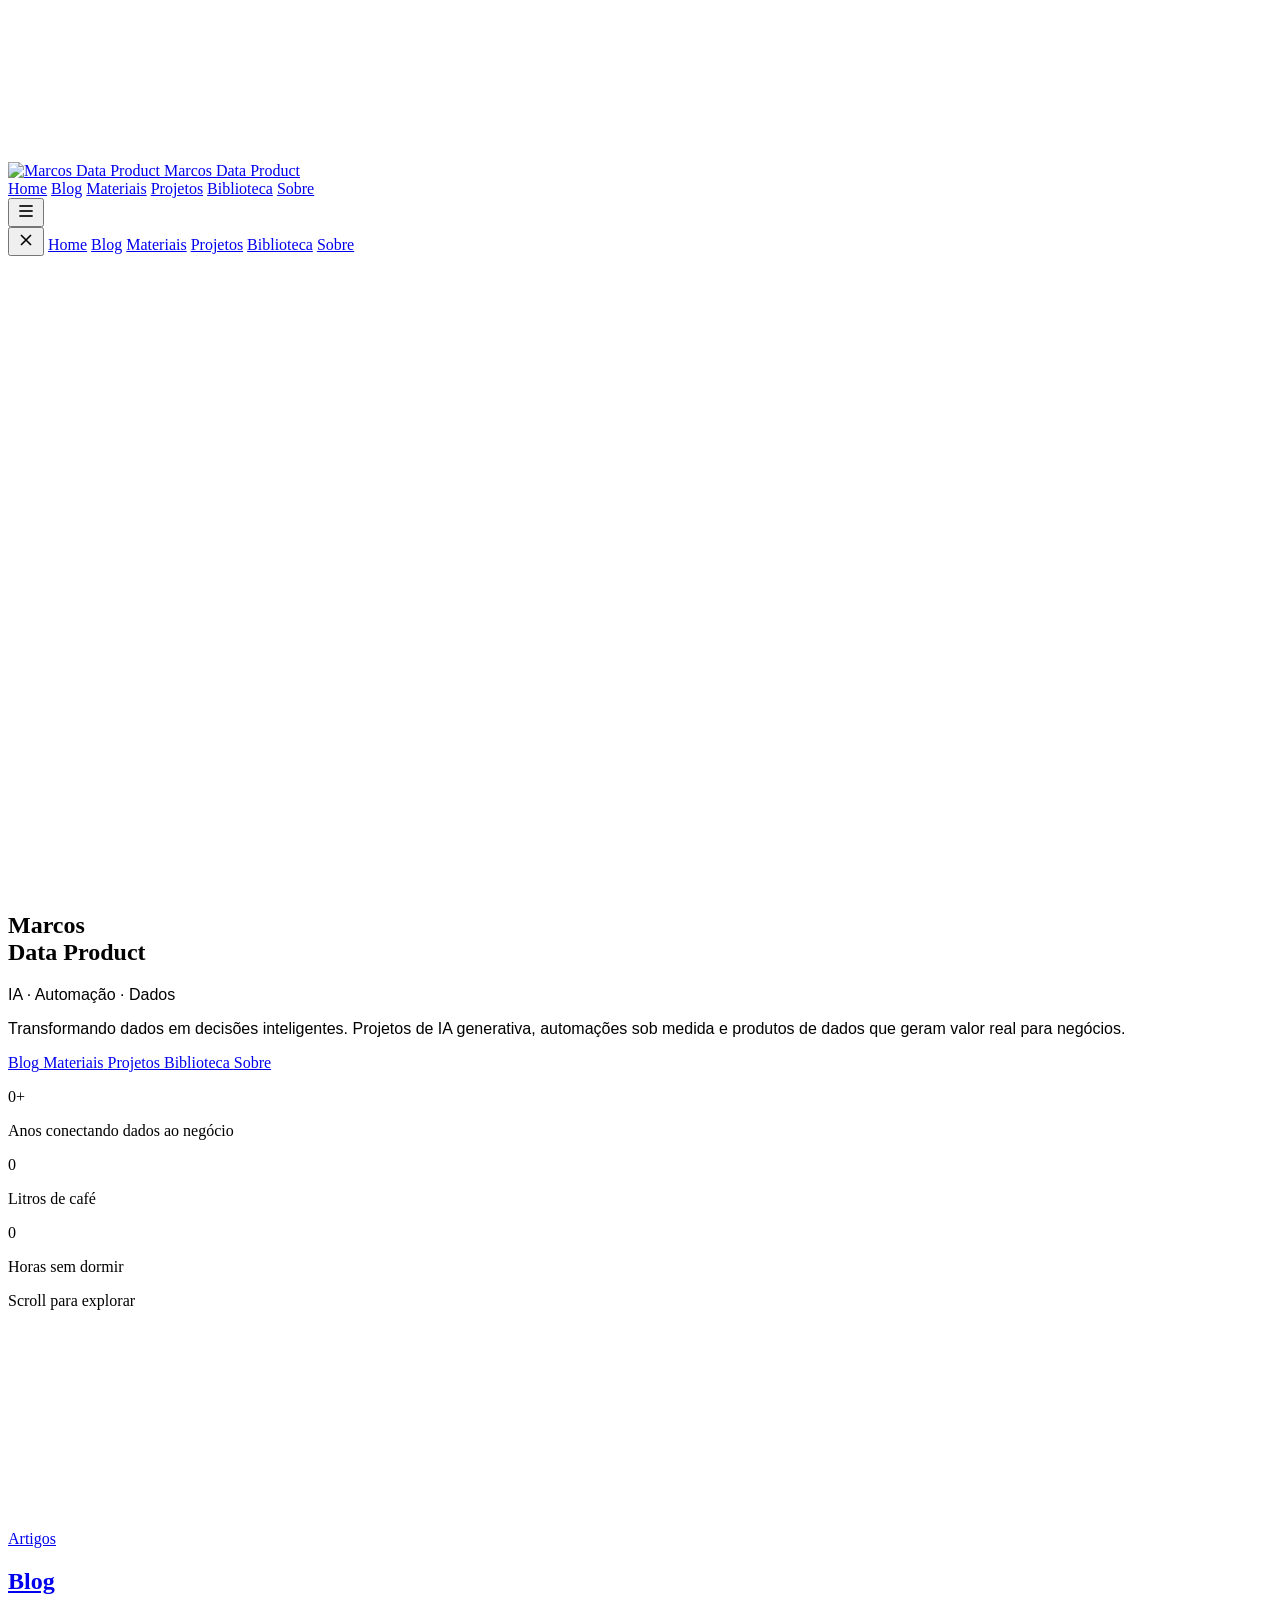
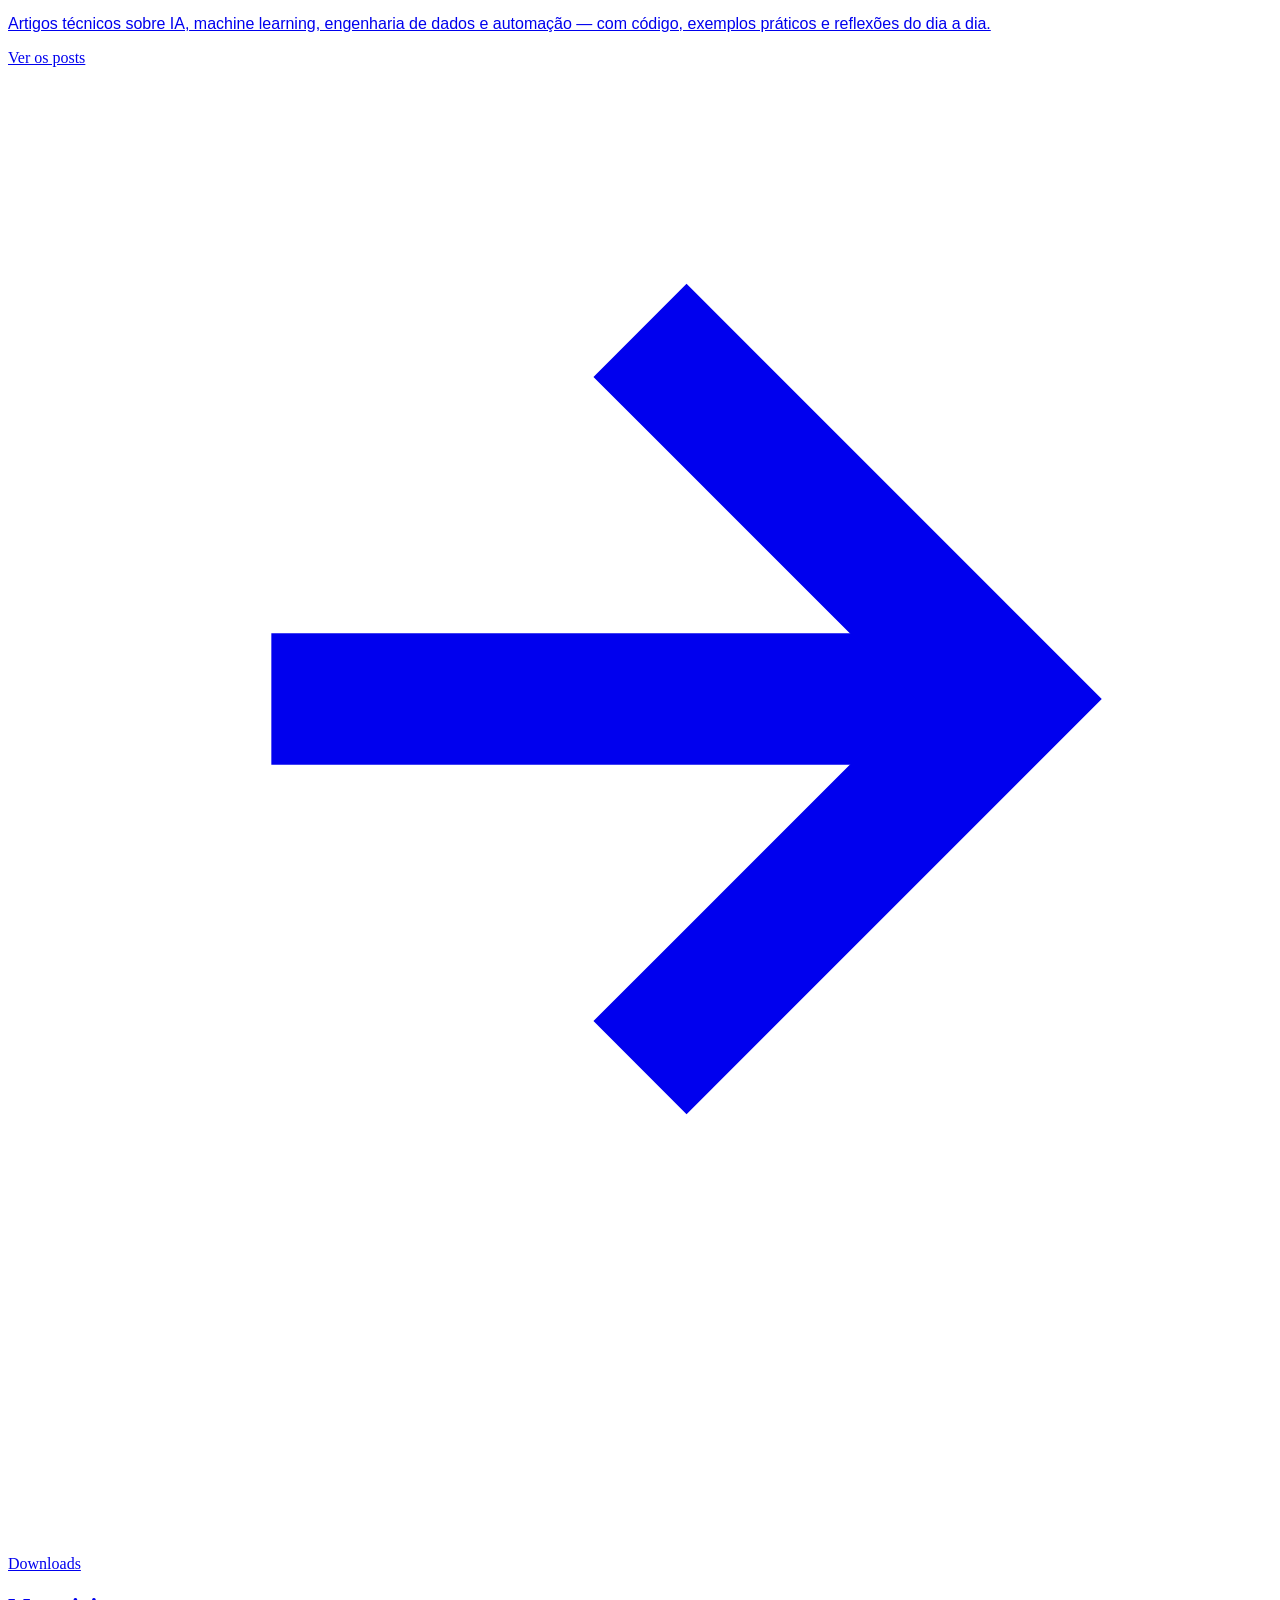
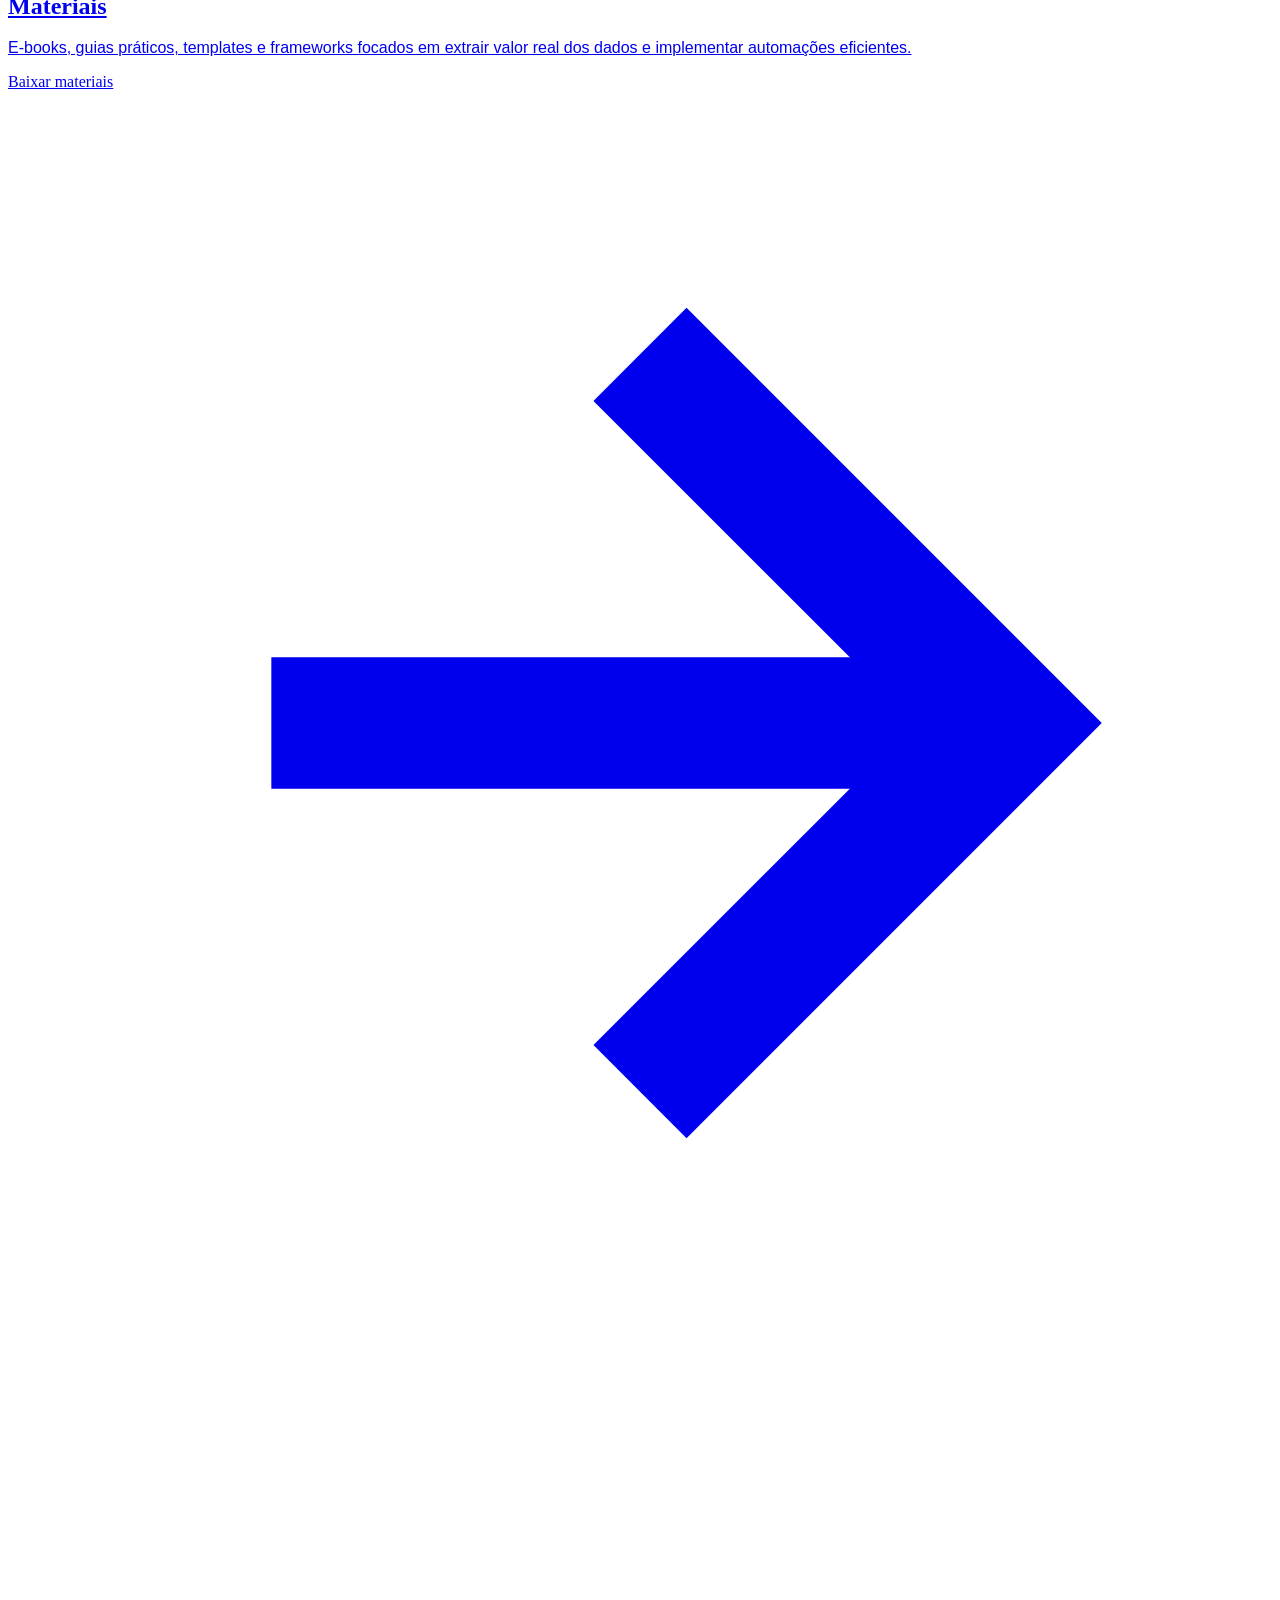
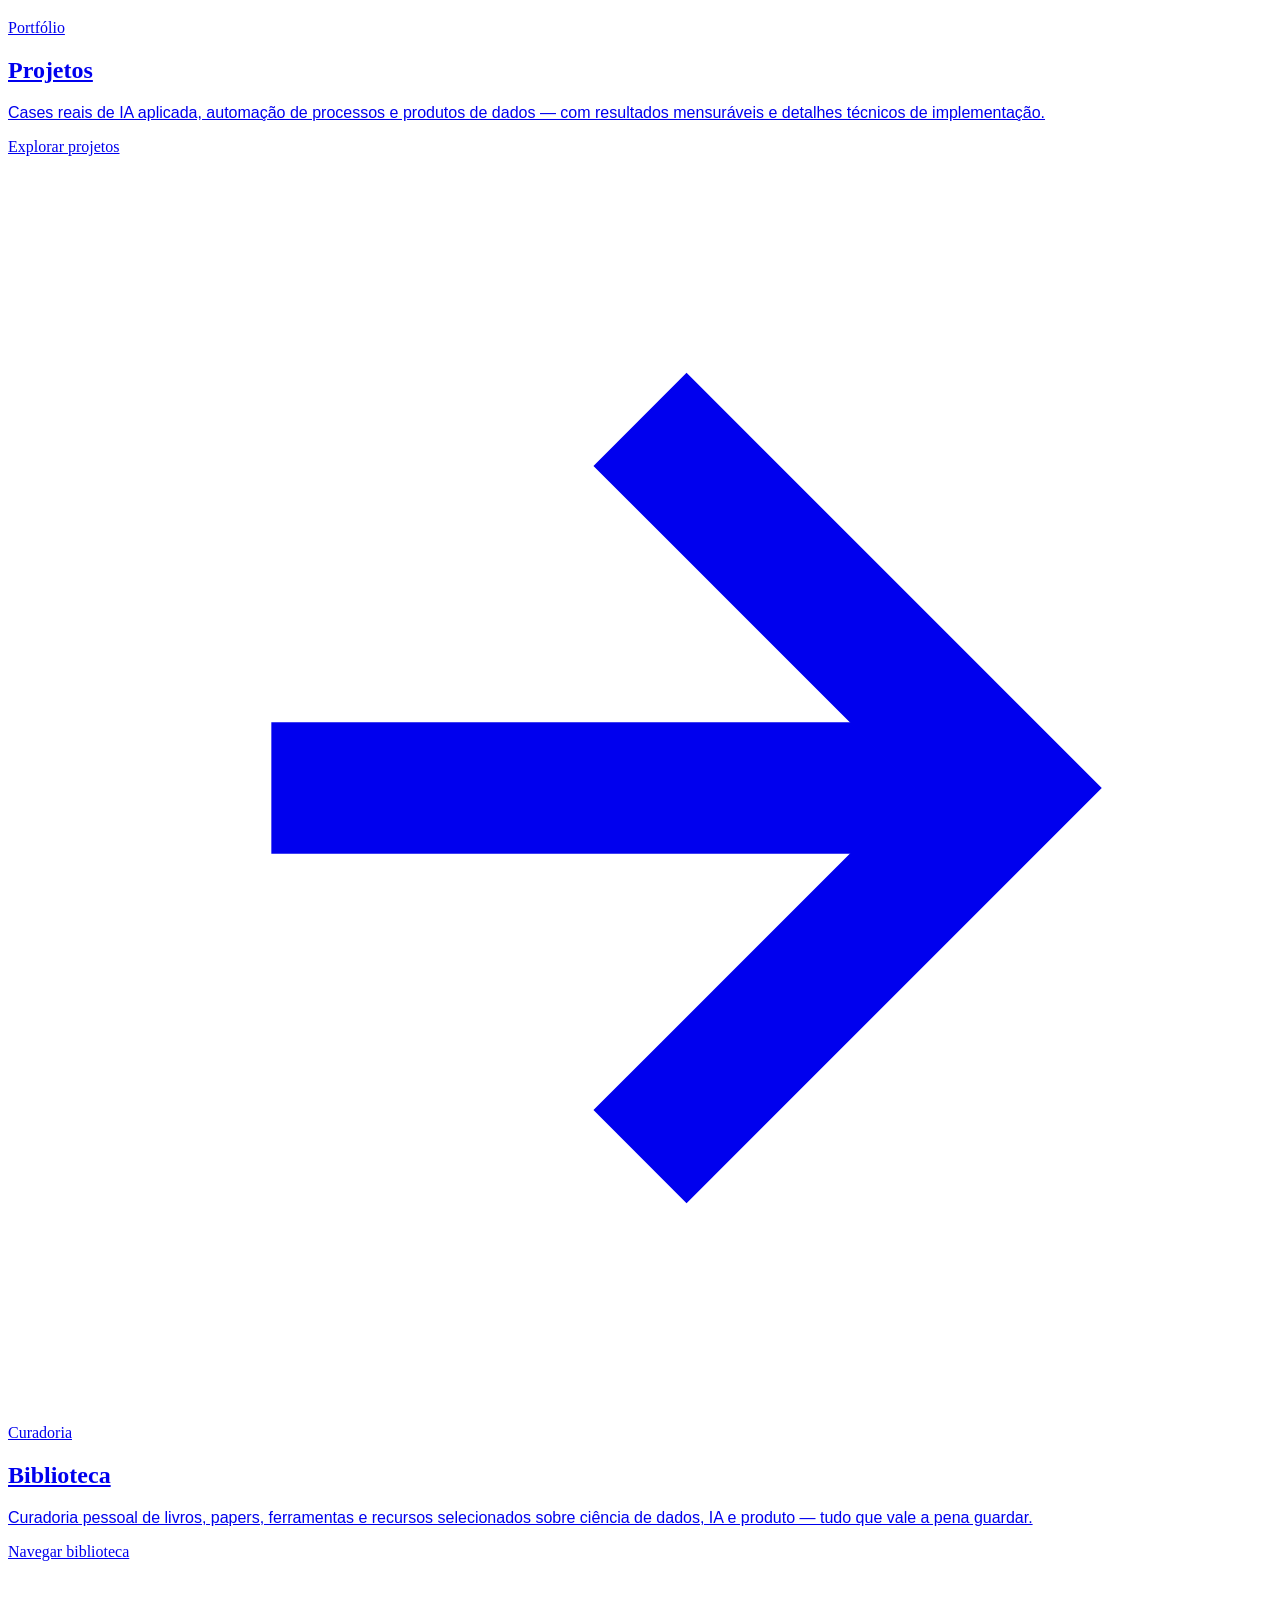
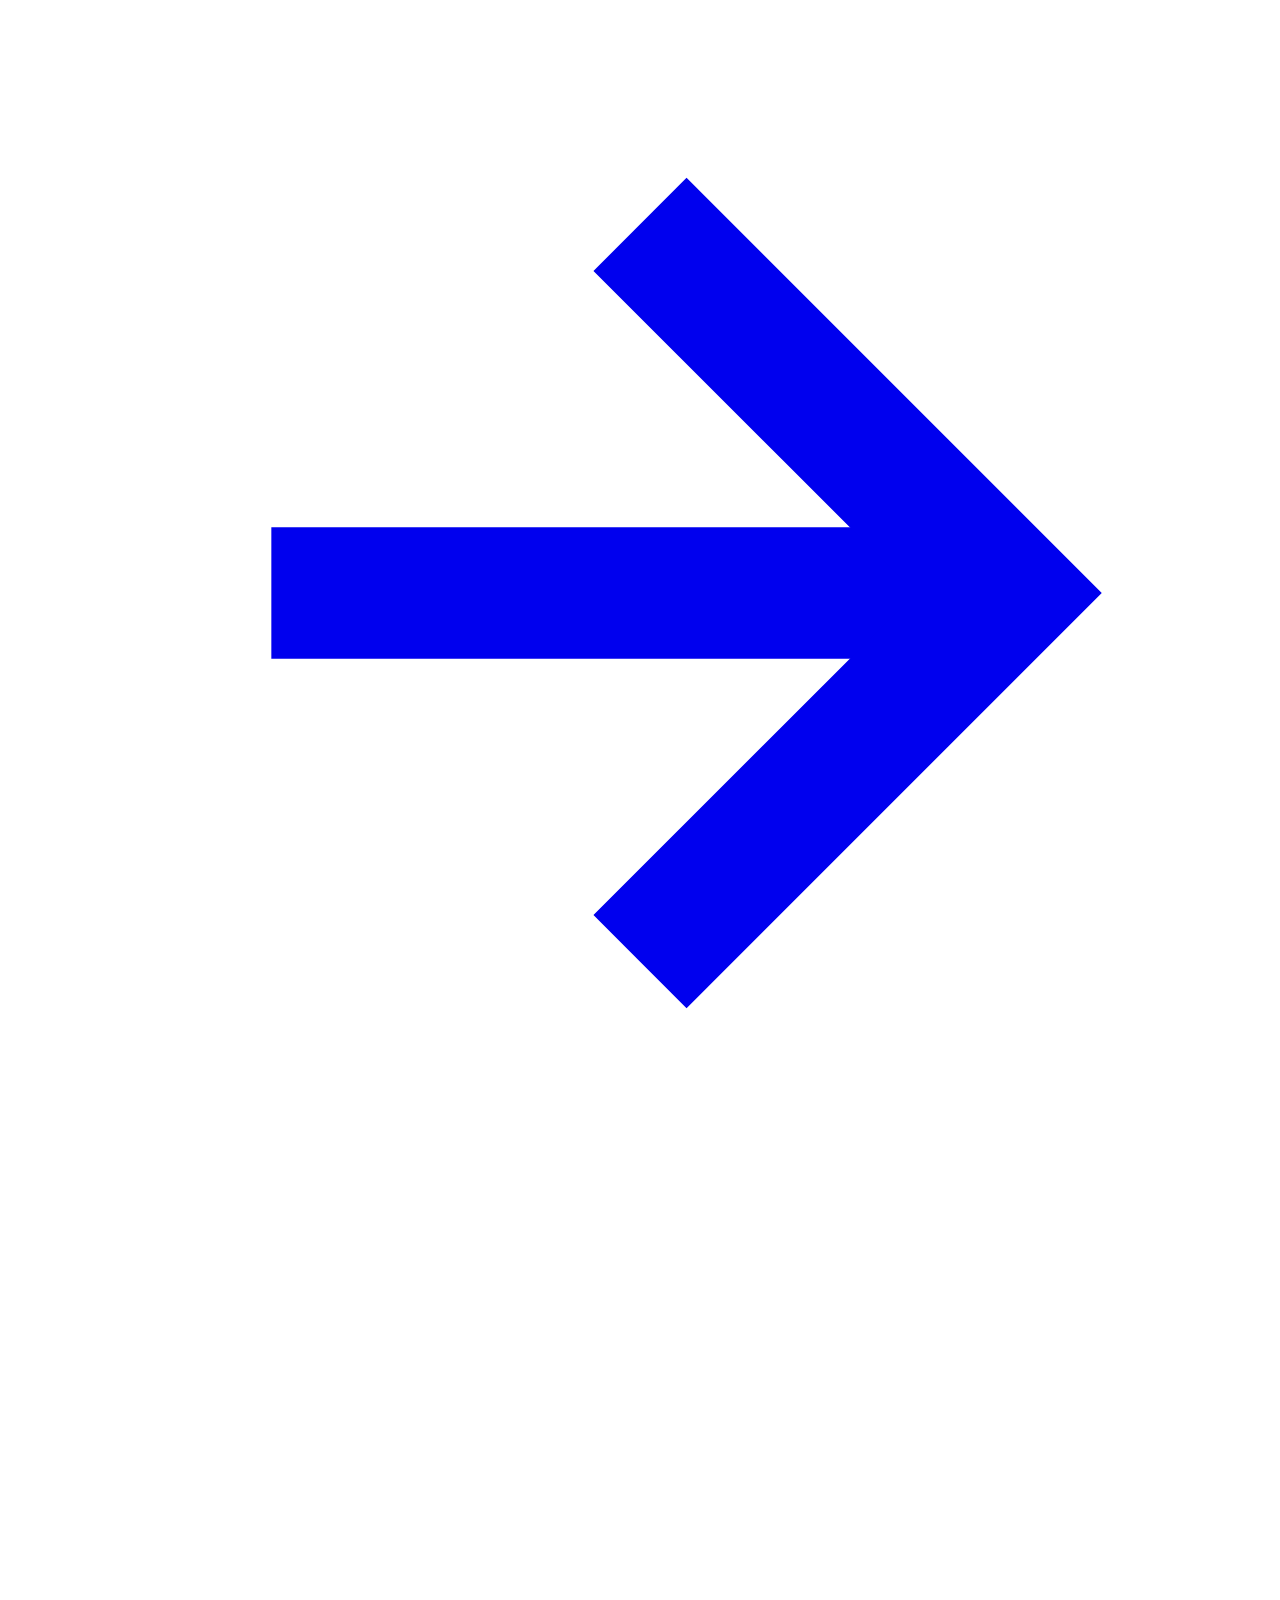
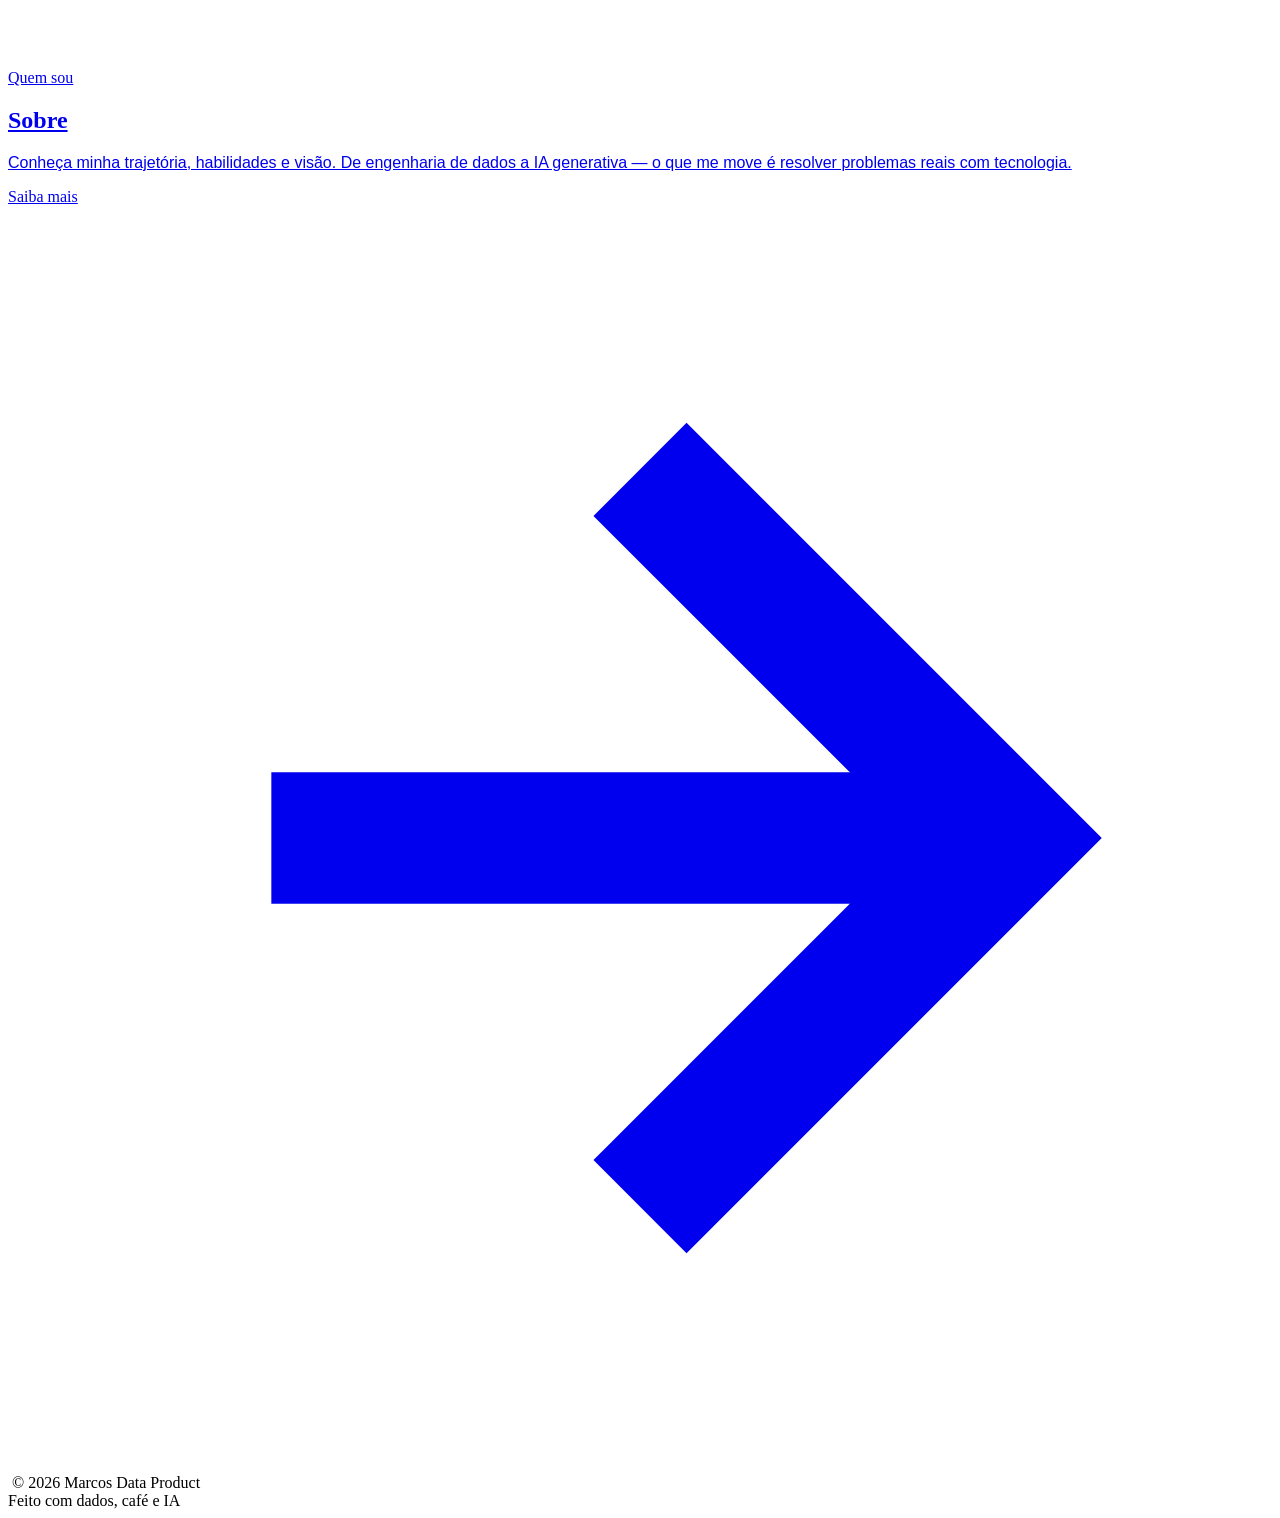
==== index.html @ 28b4d446 "inserirndo todas as págians" ====
<!DOCTYPE html>
<html lang="pt-BR">

<head>
  <meta charset="utf-8" />
  <meta content="width=device-width, initial-scale=1.0" name="viewport" />
  <title>Marcos Data Product — IA & Automação para Negócios</title>
  <meta name="description" content="Dados, produto, analytics e tudo que me faz parar para pensar." />

  <!-- ═══════════════════════════════════════════════
       DEPENDENCIES (Vendor + Main Assets)
  ═══════════════════════════════════════════════ -->

  <!-- Vendor Libraries (Local) -->
  <script src="assets/vendor/gsap_4a57399e4113.js"></script>
  <script src="assets/vendor/ScrollTrigger_8669edfeb171.js"></script>
  <script src="assets/vendor/resource_3fa48481346f.js"></script>
  <script src="assets/vendor/lucide_latest_2eebd0ebe8c2.js"></script>

  <!-- Vendor Fonts (Local) -->
  <link href="assets/vendor/css2_5f62d382f7c0.css" rel="stylesheet" />
  <link href="assets/vendor/css2_9b8bf743d4a8.css" rel="stylesheet" />

  <!-- Main Styles -->
  <link rel="stylesheet" href="assets/css/main.css">
</head>

<body>

  <!-- ═══════════════════════════════════════════════════════
     THREE.JS CANVAS BACKGROUND
═══════════════════════════════════════════════════════ -->
  <canvas id="canvas"></canvas>


  <!-- ═══════════════════════════════════════════════════════
     NAVIGATION — Sticky glass navbar
═══════════════════════════════════════════════════════ -->
  <header id="navbar" class="fixed top-0 left-0 right-0 z-50 px-5 sm:px-8 py-4">
    <div class="max-w-7xl mx-auto flex items-center justify-between">

      <!-- Logo -->
      <a href="#" class="flex items-center gap-3 group" aria-label="Home">
        <img src="assets/img/Logo.png" alt="Marcos Data Product"
          class="w-8 h-8 sm:w-9 sm:h-9 object-contain opacity-90 group-hover:opacity-100 transition-opacity duration-300" />
        <span class="font-semibold text-sm sm:text-base tracking-tight text-white/90 hidden sm:inline">Marcos Data
          Product</span>
      </a>

      <!-- Desktop nav links -->
      <nav class="hidden md:flex items-center gap-7" aria-label="Navegação principal">
        <a href="index.html" class="nav-link">Home</a>
        <a href="index.html#blog" class="nav-link">Blog</a>
        <a href="materiais.html" class="nav-link">Materiais</a>
        <a href="index.html#projetos" class="nav-link">Projetos</a>
        <a href="#biblioteca" class="nav-link">Biblioteca</a>
        <a href="sobre.html" class="nav-link">Sobre</a>
      </nav>

      <!-- Mobile hamburger -->
      <button class="md:hidden glass rounded-xl p-2.5 text-white/70 hover:text-white transition-colors" id="mobile-btn"
        aria-label="Menu">
        <svg width="20" height="20" viewBox="0 0 24 24" fill="none" stroke="currentColor" stroke-width="2">
          <line x1="4" y1="6" x2="20" y2="6" />
          <line x1="4" y1="12" x2="20" y2="12" />
          <line x1="4" y1="18" x2="20" y2="18" />
        </svg>
      </button>
    </div>
  </header>

  <!-- Mobile menu overlay -->
  <div class="mobile-menu" id="mobile-menu">
    <button class="absolute top-5 right-5 glass rounded-xl p-2.5 text-white/70 hover:text-white" id="mobile-close"
      aria-label="Fechar menu">
      <svg width="20" height="20" viewBox="0 0 24 24" fill="none" stroke="currentColor" stroke-width="2">
        <path d="M18 6L6 18M6 6l12 12" />
      </svg>
    </button>
    <a href="index.html" class="mobile-link">Home</a>
    <a href="index.html#blog" class="mobile-link">Blog</a>
    <a href="materiais.html" class="mobile-link">Materiais</a>
    <a href="index.html#projetos" class="mobile-link">Projetos</a>
    <a href="#biblioteca" class="mobile-link">Biblioteca</a>
    <a href="sobre.html" class="mobile-link">Sobre</a>
  </div>


  <!-- ═══════════════════════════════════════════════════════
     HERO SECTION
═══════════════════════════════════════════════════════ -->
  <section id="hero"
    class="min-h-screen flex flex-col items-center justify-center px-5 sm:px-8 pt-24 pb-16 relative overflow-hidden">

    <!-- Background Sequence Scrub (Apple-style) -->
    <canvas id="hero-canvas" class="absolute inset-0 pointer-events-none z-0" style="width:100%;height:100%;opacity:0.65;"></canvas>

    <!-- Gradient Overlays for Readability and Blending -->
    <div class="absolute inset-0 bg-gradient-to-b from-[#080810]/40 via-[#080810]/60 to-[#080810] z-[1]"></div>
    <div class="absolute inset-0 bg-[radial-gradient(ellipse_at_center,transparent_0%,#080810_100%)] z-[1] opacity-80">
    </div>

    <!-- Content block -->
    <div class="relative z-10 max-w-4xl mx-auto text-center flex flex-col items-center mt-[-10vh]">

      <!-- Heading -->
      <h1 class="reveal text-5xl sm:text-6xl md:text-7xl lg:text-8xl font-bold leading-[1.05] tracking-tight mb-6">
        <span class="text-white/95">Marcos</span><br />
        <span class="gradient-text">Data Product</span>
      </h1>

      <!-- Subtitle -->
      <p class="reveal text-lg sm:text-xl md:text-2xl font-semibold text-blue-400/90 mb-6 tracking-wide"
        style="font-family:'Space Grotesk',sans-serif">
        IA · Automação · Dados
      </p>

      <!-- Description -->
      <p class="reveal text-base sm:text-lg md:text-xl text-white/50 max-w-2xl leading-relaxed mb-12"
        style="font-family:'Manrope',sans-serif">
        Transformando dados em decisões inteligentes. Projetos de IA generativa, automações sob medida e produtos de
        dados que geram valor real para negócios.
      </p>

      <!-- Navigation Capsule Buttons -->
      <div class="reveal flex flex-wrap justify-center gap-2 sm:gap-3 mb-16 max-w-3xl mx-auto">
        
        <a href="#blog" class="flex items-center gap-2 px-5 py-2.5 rounded-full border bg-blue-500/10 border-blue-400/20 text-white/90 hover:bg-blue-500/20 hover:border-blue-400/40 transition-all shadow-[0_0_15px_rgba(96,165,250,0.05)] hover:shadow-[0_0_25px_rgba(96,165,250,0.25)] hover:-translate-y-1">
          <i data-lucide="pen-tool" class="w-4 h-4 text-blue-400"></i>
          <span class="text-sm font-medium tracking-wide">Blog</span>
        </a>
        
        <a href="materiais.html" class="flex items-center gap-2 px-5 py-2.5 rounded-full border bg-amber-500/10 border-amber-400/20 text-white/90 hover:bg-amber-500/20 hover:border-amber-400/40 transition-all shadow-[0_0_15px_rgba(251,191,36,0.05)] hover:shadow-[0_0_25px_rgba(251,191,36,0.25)] hover:-translate-y-1">
          <i data-lucide="download" class="w-4 h-4 text-amber-400"></i>
          <span class="text-sm font-medium tracking-wide">Materiais</span>
        </a>
        
        <a href="projetos.html" class="flex items-center gap-2 px-5 py-2.5 rounded-full border bg-emerald-500/10 border-emerald-400/20 text-white/90 hover:bg-emerald-500/20 hover:border-emerald-400/40 transition-all shadow-[0_0_15px_rgba(52,211,153,0.05)] hover:shadow-[0_0_25px_rgba(52,211,153,0.25)] hover:-translate-y-1">
          <i data-lucide="layers" class="w-4 h-4 text-emerald-400"></i>
          <span class="text-sm font-medium tracking-wide">Projetos</span>
        </a>
        
        <a href="biblioteca.html" class="flex items-center gap-2 px-5 py-2.5 rounded-full border bg-purple-500/10 border-purple-400/20 text-white/90 hover:bg-purple-500/20 hover:border-purple-400/40 transition-all shadow-[0_0_15px_rgba(167,139,250,0.05)] hover:shadow-[0_0_25px_rgba(167,139,250,0.25)] hover:-translate-y-1">
          <i data-lucide="book-open" class="w-4 h-4 text-purple-400"></i>
          <span class="text-sm font-medium tracking-wide">Biblioteca</span>
        </a>
        
        <a href="sobre.html" class="flex items-center gap-2 px-5 py-2.5 rounded-full border bg-pink-500/10 border-pink-400/20 text-white/90 hover:bg-pink-500/20 hover:border-pink-400/40 transition-all shadow-[0_0_15px_rgba(244,114,182,0.05)] hover:shadow-[0_0_25px_rgba(244,114,182,0.25)] hover:-translate-y-1">
          <i data-lucide="user" class="w-4 h-4 text-pink-400"></i>
          <span class="text-sm font-medium tracking-wide">Sobre</span>
        </a>
        
      </div>

      <!-- Mini stats - Glass bordered layout -->
      <div class="reveal grid grid-cols-1 md:grid-cols-3 divide-y md:divide-y-0 md:divide-x divide-white/10 glass rounded-3xl max-w-4xl mx-auto mb-12">
        <div class="stat-item flex flex-col items-center justify-center py-6 md:py-8 px-4">
          <p class="text-3xl sm:text-4xl font-bold text-white"><span class="counter" data-target="10" data-duration="2.5">0</span>+</p>
          <p class="text-[11px] sm:text-xs text-white/40 uppercase tracking-wider mt-1.5 text-center">Anos conectando dados ao negócio</p>
        </div>
        <div class="stat-item flex flex-col items-center justify-center py-6 md:py-8 px-4">
          <p class="text-3xl sm:text-4xl font-bold text-white"><span class="counter" data-target="870" data-duration="4.5" data-increment="true">0</span></p>
          <p class="text-[11px] sm:text-xs text-white/40 uppercase tracking-wider mt-1.5 text-center">Litros de café</p>
        </div>
        <div class="stat-item flex flex-col items-center justify-center py-6 md:py-8 px-4">
          <p class="text-3xl sm:text-4xl font-bold text-white"><span class="counter" data-target="5000" data-duration="6" data-increment="true">0</span></p>
          <p class="text-[11px] sm:text-xs text-white/40 uppercase tracking-wider mt-1.5 text-center">Horas sem dormir</p>
        </div>
      </div>
    </div>


    <!-- Scroll indicator -->
    <div class="absolute bottom-8 left-1/2 -translate-x-1/2 flex flex-col items-center gap-2 reveal z-10">
      <span class="text-[10px] uppercase tracking-widest text-white/30 font-medium font-mono">Scroll para
        explorar</span>
      <div class="w-5 h-8 rounded-full border border-white/20 flex justify-center pt-1.5 bg-black/20 backdrop-blur-md">
        <div class="w-1 h-2 rounded-full bg-white/50 animate-bounce"></div>
      </div>
    </div>
  </section>

  <div class="section-divider"></div>


  <!-- ═══════════════════════════════════════════════════════
     SECTIONS — Navigation cards
═══════════════════════════════════════════════════════ -->

  <!-- ── BLOG ──────────────────────────────────────── -->
  <section id="blog" class="relative px-5 sm:px-8 py-10 sm:py-16 overflow-hidden">
    <div class="section-glow w-[400px] h-[400px] bg-blue-500" style="top:10%;right:-10%;"></div>

    <div class="max-w-7xl mx-auto">
      <a href="#" class="section-card reveal">
        <div class="grid md:grid-cols-2 gap-0">

          <!-- Visual side -->
          <div class="relative p-8 sm:p-10 md:p-12 flex items-center justify-center overflow-hidden order-1 md:order-2"
            style="min-height:220px;">
            <div class="absolute inset-0 bg-gradient-to-br from-blue-500/8 to-transparent"></div>
            <div class="relative z-10 flex flex-col items-center gap-4">
              <div
                class="card-icon-wrap w-16 h-16 sm:w-20 sm:h-20 rounded-2xl bg-blue-500/15 flex items-center justify-center border border-blue-400/15">
                <i data-lucide="pen-tool" class="w-7 h-7 sm:w-9 sm:h-9 text-blue-400"></i>
              </div>
              <!-- Mini visual: fake article lines -->
              <div class="w-full max-w-[200px] space-y-2 mt-2">
                <div class="h-1.5 rounded-full bg-white/8 w-full"></div>
                <div class="h-1.5 rounded-full bg-white/6 w-4/5"></div>
                <div class="h-1.5 rounded-full bg-white/4 w-3/5"></div>
              </div>
            </div>
          </div>

          <!-- Content side -->
          <div class="p-8 sm:p-10 md:p-12 flex flex-col justify-center order-2 md:order-1">
            <span class="badge badge-blue w-max mb-4">Artigos</span>
            <h2 class="text-2xl sm:text-3xl font-bold text-white mb-3 tracking-tight">Blog</h2>
            <p class="text-sm sm:text-base text-white/40 leading-relaxed mb-6" style="font-family:'Manrope',sans-serif">
              Artigos técnicos sobre IA, machine learning, engenharia de dados e automação — com código, exemplos
              práticos e reflexões do dia a dia.
            </p>
            <div class="flex items-center gap-2 text-sm font-medium text-blue-400">
              <span>Ver os posts</span>
              <svg class="card-arrow w-4 h-4" viewBox="0 0 24 24" fill="none" stroke="currentColor" stroke-width="2.5">
                <path d="M5 12h14" />
                <path d="m12 5 7 7-7 7" />
              </svg>
            </div>
          </div>
        </div>
      </a>
    </div>
  </section>


  <!-- ── MATERIAIS ─────────────────────────────────── -->
  <section id="materiais" class="relative px-5 sm:px-8 py-10 sm:py-16 overflow-hidden">
    <div class="section-glow w-[400px] h-[400px] bg-amber-500" style="bottom:10%;left:-10%;opacity:0.1;"></div>

    <div class="max-w-7xl mx-auto">
      <a href="#" class="section-card reveal">
        <div class="grid md:grid-cols-2 gap-0">

          <!-- Visual side -->
          <div class="relative p-8 sm:p-10 md:p-12 flex items-center justify-center overflow-hidden order-1 md:order-2"
            style="min-height:220px;">
            <div class="absolute inset-0 bg-gradient-to-bl from-amber-500/8 to-transparent"></div>
            <div class="relative z-10 flex flex-col items-center gap-4">
              <div
                class="card-icon-wrap w-16 h-16 sm:w-20 sm:h-20 rounded-2xl bg-amber-500/15 flex items-center justify-center border border-amber-400/15">
                <i data-lucide="download" class="w-7 h-7 sm:w-9 sm:h-9 text-amber-400"></i>
              </div>
            </div>
          </div>

          <!-- Content side -->
          <div class="p-8 sm:p-10 md:p-12 flex flex-col justify-center order-2 md:order-1">
            <span class="badge badge-amber w-max mb-4">Downloads</span>
            <h2 class="text-2xl sm:text-3xl font-bold text-white mb-3 tracking-tight">Materiais</h2>
            <p class="text-sm sm:text-base text-white/40 leading-relaxed mb-6" style="font-family:'Manrope',sans-serif">
              E-books, guias práticos, templates e frameworks focados em extrair valor real dos dados e implementar automações eficientes.
            </p>
            <div class="flex items-center gap-2 text-sm font-medium text-amber-400">
              <span>Baixar materiais</span>
              <svg class="card-arrow w-4 h-4" viewBox="0 0 24 24" fill="none" stroke="currentColor" stroke-width="2.5">
                <path d="M5 12h14" />
                <path d="m12 5 7 7-7 7" />
              </svg>
            </div>
          </div>
        </div>
      </a>
    </div>
  </section>


  <!-- ── PROJETOS ──────────────────────────────────── -->
  <section id="projetos" class="relative px-5 sm:px-8 py-10 sm:py-16 overflow-hidden">
    <div class="section-glow w-[450px] h-[450px] bg-emerald-500" style="top:5%;right:-12%;opacity:0.1;"></div>

    <div class="max-w-7xl mx-auto">
      <a href="#" class="section-card reveal">
        <div class="grid md:grid-cols-2 gap-0">

          <!-- Visual side -->
          <div class="relative p-8 sm:p-10 md:p-12 flex items-center justify-center overflow-hidden order-1 md:order-2"
            style="min-height:260px;">
            <div class="absolute inset-0 bg-gradient-to-br from-emerald-500/8 to-transparent"></div>
            <div class="relative z-10 flex flex-col items-center gap-4 w-full">
              <div
                class="card-icon-wrap w-16 h-16 sm:w-20 sm:h-20 rounded-2xl bg-emerald-500/15 flex items-center justify-center border border-emerald-400/15">
                <i data-lucide="layers" class="w-7 h-7 sm:w-9 sm:h-9 text-emerald-400"></i>
              </div>

            </div>
          </div>

          <!-- Content side -->
          <div class="p-8 sm:p-10 md:p-12 flex flex-col justify-center order-2 md:order-1">
            <span class="badge badge-emerald w-max mb-4">Portfólio</span>
            <h2 class="text-2xl sm:text-3xl font-bold text-white mb-3 tracking-tight">Projetos</h2>
            <p class="text-sm sm:text-base text-white/40 leading-relaxed mb-6" style="font-family:'Manrope',sans-serif">
              Cases reais de IA aplicada, automação de processos e produtos de dados — com resultados mensuráveis e
              detalhes técnicos de implementação.
            </p>
            <div class="flex items-center gap-2 text-sm font-medium text-emerald-400">
              <span>Explorar projetos</span>
              <svg class="card-arrow w-4 h-4" viewBox="0 0 24 24" fill="none" stroke="currentColor" stroke-width="2.5">
                <path d="M5 12h14" />
                <path d="m12 5 7 7-7 7" />
              </svg>
            </div>
          </div>
        </div>
      </a>
    </div>
  </section>


  <!-- ── BIBLIOTECA ────────────────────────────────── -->
  <section id="biblioteca" class="relative px-5 sm:px-8 py-10 sm:py-16 overflow-hidden">
    <div class="section-glow w-96 h-96 bg-purple-500" style="bottom:10%;left:-8%;opacity:0.1;"></div>

    <div class="max-w-7xl mx-auto">
      <a href="#" class="section-card reveal">
        <div class="grid md:grid-cols-2 gap-0">

          <!-- Content side (reversed) -->
          <div class="p-8 sm:p-10 md:p-12 flex flex-col justify-center order-2 md:order-1">
            <span class="badge badge-purple w-max mb-4">Curadoria</span>
            <h2 class="text-2xl sm:text-3xl font-bold text-white mb-3 tracking-tight">Biblioteca</h2>
            <p class="text-sm sm:text-base text-white/40 leading-relaxed mb-6" style="font-family:'Manrope',sans-serif">
              Curadoria pessoal de livros, papers, ferramentas e recursos selecionados sobre ciência de dados, IA e
              produto — tudo que vale a pena guardar.
            </p>
            <div class="flex items-center gap-2 text-sm font-medium text-purple-400">
              <span>Navegar biblioteca</span>
              <svg class="card-arrow w-4 h-4" viewBox="0 0 24 24" fill="none" stroke="currentColor" stroke-width="2.5">
                <path d="M5 12h14" />
                <path d="m12 5 7 7-7 7" />
              </svg>
            </div>
          </div>

          <!-- Visual side -->
          <div class="relative p-8 sm:p-10 md:p-12 flex items-center justify-center overflow-hidden order-1 md:order-2"
            style="min-height:220px;">
            <div class="absolute inset-0 bg-gradient-to-bl from-purple-500/8 to-transparent"></div>
            <div class="relative z-10 flex flex-col items-center gap-4">
              <div
                class="card-icon-wrap w-16 h-16 sm:w-20 sm:h-20 rounded-2xl bg-purple-500/15 flex items-center justify-center border border-purple-400/15">
                <i data-lucide="book-open" class="w-7 h-7 sm:w-9 sm:h-9 text-purple-400"></i>
              </div>

            </div>
          </div>
        </div>
      </a>
    </div>
  </section>


  <!-- ── SOBRE ─────────────────────────────────────── -->
  <section id="sobre" class="relative px-5 sm:px-8 py-10 sm:py-16 overflow-hidden">
    <div class="section-glow w-96 h-96 bg-pink-500" style="top:10%;right:-5%;opacity:0.1;"></div>

    <div class="max-w-7xl mx-auto">
      <a href="#" class="section-card reveal">
        <div class="grid md:grid-cols-2 gap-0">

          <!-- Visual side -->
          <div class="relative p-8 sm:p-10 md:p-12 flex items-center justify-center overflow-hidden order-1 md:order-2"
            style="min-height:220px;">
            <div class="absolute inset-0 bg-gradient-to-br from-pink-500/8 to-transparent"></div>
            <div class="relative z-10 flex flex-col items-center gap-4">
              <div
                class="card-icon-wrap w-16 h-16 sm:w-20 sm:h-20 rounded-full bg-pink-500/15 flex items-center justify-center border border-pink-400/15">
                <i data-lucide="user" class="w-7 h-7 sm:w-9 sm:h-9 text-pink-400"></i>
              </div>

            </div>
          </div>

          <!-- Content side -->
          <div class="p-8 sm:p-10 md:p-12 flex flex-col justify-center order-2 md:order-1">
            <span class="badge badge-pink w-max mb-4">Quem sou</span>
            <h2 class="text-2xl sm:text-3xl font-bold text-white mb-3 tracking-tight">Sobre</h2>
            <p class="text-sm sm:text-base text-white/40 leading-relaxed mb-6" style="font-family:'Manrope',sans-serif">
              Conheça minha trajetória, habilidades e visão. De engenharia de dados a IA generativa — o que me move é
              resolver problemas reais com tecnologia.
            </p>
            <div class="flex items-center gap-2 text-sm font-medium text-pink-400">
              <span>Saiba mais</span>
              <svg class="card-arrow w-4 h-4" viewBox="0 0 24 24" fill="none" stroke="currentColor" stroke-width="2.5">
                <path d="M5 12h14" />
                <path d="m12 5 7 7-7 7" />
              </svg>
            </div>
          </div>
        </div>
      </a>
    </div>
  </section>

  <div class="section-divider"></div>


  <!-- ═══════════════════════════════════════════════════════
     FOOTER
═══════════════════════════════════════════════════════ -->
  <footer class="relative z-10 border-t border-white/5 px-5 sm:px-8 py-8">
    <div class="max-w-7xl mx-auto flex flex-col sm:flex-row items-center justify-between gap-4 text-xs text-white/25">
      <div class="flex items-center gap-3">
        <img src="assets/img/Logo.png" alt="" class="w-5 h-5 object-contain opacity-50" />
        <span>© 2026 Marcos Data Product</span>
      </div>
      <span>Feito com dados, café e IA</span>
    </div>
  </footer>


  <!-- ═══════════════════════════════════════════════════════
     THREE.JS BACKGROUND — Clean data science wireframes
═══════════════════════════════════════════════════════ -->
  <script type="module">
    import * as THREE from "https://esm.sh/three@0.160.0";

    gsap.registerPlugin(ScrollTrigger);

    /* ── Renderer ──────────────────────────────────── */
    const canvas = document.getElementById('canvas');
    const scene = new THREE.Scene();
    const camera = new THREE.PerspectiveCamera(70, innerWidth / innerHeight, 0.1, 1000);
    const renderer = new THREE.WebGLRenderer({ canvas, alpha: true, antialias: true });
    renderer.setSize(innerWidth, innerHeight);
    renderer.setPixelRatio(Math.min(devicePixelRatio, 2));
    renderer.setClearColor(0x080810, 1);
    camera.position.z = 15;

    /* ── Parallax groups ───────────────────────────── */
    const fg = new THREE.Group();
    const mg = new THREE.Group();
    const bg = new THREE.Group();
    scene.add(fg, mg, bg);

    /* ── Material helpers (clean, refined) ─────────── */
    const wireMat = (c, o) => new THREE.MeshBasicMaterial({ color: c, wireframe: true, transparent: true, opacity: o * 0.6 });
    const lineMat = (c, o) => new THREE.LineBasicMaterial({ color: c, transparent: true, opacity: o * 0.6 });
    function toGeo(pts) { const g = new THREE.BufferGeometry(); g.setFromPoints(pts); return g; }
    const V3 = (x, y, z = 0) => new THREE.Vector3(x, y, z);
    function smoothCurve(points, segments) {
      return new THREE.CatmullRomCurve3(points).getPoints(segments);
    }

    /* ════════════════════════════════════════════════
       DATA SCIENCE SHAPE FACTORIES — Clean Edition
    ════════════════════════════════════════════════ */

    function createLineChart(s, col) {
      const g = new THREE.Group();
      const vals = [0.18, 0.35, 0.28, 0.52, 0.44, 0.65, 0.58, 0.78, 0.72, 0.92];
      const rawPts = vals.map((v, i) => V3((i / (vals.length - 1) - 0.5) * s * 1.3, (v - 0.5) * s * 0.8));
      g.add(new THREE.Line(toGeo(smoothCurve(rawPts, 80)), lineMat(col, 0.55)));
      rawPts.forEach(p => { const d = new THREE.Mesh(new THREE.SphereGeometry(s * 0.03, 12, 12), wireMat(col, 0.6)); d.position.copy(p); g.add(d); });
      const base = -s * 0.42;
      g.add(new THREE.Line(toGeo([V3(-s * 0.68, base), V3(s * 0.68, base)]), lineMat(col, 0.25)));
      g.add(new THREE.Line(toGeo([V3(-s * 0.68, base), V3(-s * 0.68, s * 0.5)]), lineMat(col, 0.25)));
      return g;
    }

    function createBarChart(s, col) {
      const g = new THREE.Group();
      const h = [0.30, 0.55, 0.42, 0.82, 0.50, 0.70, 0.38, 0.90];
      const bw = s * 0.11, sp = s * 0.18, base = -s * 0.45;
      h.forEach((v, i) => { const bh = v * s * 0.85; const bar = new THREE.Mesh(new THREE.BoxGeometry(bw, bh, s * 0.05), wireMat(col, 0.25 + v * 0.2)); bar.position.set((i - h.length / 2 + 0.5) * sp, base + bh / 2, 0); g.add(bar); });
      g.add(new THREE.Line(toGeo([V3(-h.length / 2 * sp - s * 0.04, base), V3(h.length / 2 * sp + s * 0.04, base)]), lineMat(col, 0.4)));
      g.add(new THREE.Line(toGeo([V3(-h.length / 2 * sp - s * 0.04, base), V3(-h.length / 2 * sp - s * 0.04, base + s * 0.88)]), lineMat(col, 0.4)));
      return g;
    }

    function createScatterPlot(s, col) {
      const g = new THREE.Group();
      const x0 = -s * 0.55, y0 = -s * 0.55;
      g.add(new THREE.Line(toGeo([V3(x0, y0), V3(s * 0.55, y0)]), lineMat(col, 0.3)));
      g.add(new THREE.Line(toGeo([V3(x0, y0), V3(x0, s * 0.55)]), lineMat(col, 0.3)));
      [[0.08, 0.15], [0.15, 0.28], [0.22, 0.25], [0.30, 0.45], [0.38, 0.40], [0.45, 0.55], [0.52, 0.52], [0.60, 0.68], [0.68, 0.72], [0.75, 0.82], [0.12, 0.38], [0.42, 0.32], [0.58, 0.75], [0.82, 0.90]].forEach(([px, py]) => { const d = new THREE.Mesh(new THREE.SphereGeometry(s * 0.025, 10, 10), wireMat(col, 0.5)); d.position.set(x0 + px * s * 1.1, y0 + py * s * 1.1, 0); g.add(d); });
      g.add(new THREE.Line(toGeo([V3(x0 * 0.5, y0 * 0.45), V3(s * 0.52, s * 0.52)]), lineMat(col, 0.15)));
      return g;
    }

    function createNeuralNet(s, col) {
      const g = new THREE.Group();
      const layers = [3, 5, 6, 5, 2];
      const lx = layers.map((_, i) => (i / (layers.length - 1) - 0.5) * s * 1.5);
      const all = [];
      layers.forEach((cnt, li) => { const pos = []; for (let n = 0; n < cnt; n++) { const y = cnt > 1 ? (n / (cnt - 1) - 0.5) * s * 0.85 : 0; const p = V3(lx[li], y); pos.push(p); const sp = new THREE.Mesh(new THREE.SphereGeometry(s * 0.04, 14, 14), wireMat(col, li === 0 || li === layers.length - 1 ? 0.55 : 0.35)); sp.position.copy(p); g.add(sp); } all.push(pos); if (li > 0) all[li - 1].forEach(pr => pos.forEach(cu => g.add(new THREE.Line(toGeo([pr, cu]), lineMat(col, 0.07))))); });
      return g;
    }

    function createDonutChart(s, col) {
      const g = new THREE.Group();
      const cols = [0x60a5fa, 0xfbbf24, 0x34d399, 0xf472b6, 0xa78bfa];
      const seg = [0.32, 0.22, 0.20, 0.15, 0.11];
      const r1 = s * 0.28, r2 = s * 0.52;
      let st = -Math.PI / 2;
      seg.forEach((p, i) => { const a = p * Math.PI * 2; const steps = Math.max(12, Math.round(a * 24)); const lm = lineMat(cols[i], 0.45); const o = [], inn = []; for (let s = 0; s <= steps; s++) { const aa = st + (s / steps) * a; o.push(V3(Math.cos(aa) * r2, Math.sin(aa) * r2)); inn.push(V3(Math.cos(aa) * r1, Math.sin(aa) * r1)); } g.add(new THREE.Line(toGeo(o), lm)); g.add(new THREE.Line(toGeo(inn), lm)); g.add(new THREE.Line(toGeo([o[0], inn[0]]), lm)); g.add(new THREE.Line(toGeo([o[steps], inn[steps]]), lm)); st += a; });
      return g;
    }

    function createROCCurve(s, col) {
      const g = new THREE.Group();
      const ext = s * 0.52;
      g.add(new THREE.Line(toGeo([V3(-ext, -ext), V3(ext, -ext)]), lineMat(col, 0.25)));
      g.add(new THREE.Line(toGeo([V3(-ext, -ext), V3(-ext, ext)]), lineMat(col, 0.25)));
      g.add(new THREE.Line(toGeo([V3(-ext, -ext), V3(ext, ext)]), lineMat(col, 0.08)));
      const pts = []; for (let t = 0; t <= 64; t++) { const f = t / 64; pts.push(V3(-ext + f * ext * 2, -ext + (1 - Math.pow(1 - f, 3.2)) * ext * 2)); }
      g.add(new THREE.Line(toGeo(pts), lineMat(col, 0.5)));
      return g;
    }

    function createDecisionTree(s, col) {
      const g = new THREE.Group();
      const r = s * 0.048;
      const tree = [[0, s * 0.5, -1], [-s * 0.38, s * 0.12, 0], [s * 0.38, s * 0.12, 0], [-s * 0.58, -s * 0.22, 1], [-s * 0.18, -s * 0.22, 1], [s * 0.18, -s * 0.22, 2], [s * 0.58, -s * 0.22, 2]];
      const pos = [];
      tree.forEach(([x, y, pi], i) => { const p = V3(x, y); pos.push(p); const isLeaf = i >= 3; const m = isLeaf ? new THREE.Mesh(new THREE.SphereGeometry(r * 0.65, 12, 12), wireMat(col, 0.45)) : new THREE.Mesh(new THREE.OctahedronGeometry(r, 0), wireMat(col, 0.5)); m.position.copy(p); if (!isLeaf) m.rotation.z = Math.PI / 4; g.add(m); if (pi >= 0) g.add(new THREE.Line(toGeo([pos[pi], p]), lineMat(col, 0.2))); });
      return g;
    }

    function createKMeans(s, col) {
      const g = new THREE.Group();
      const cc = [[0x60a5fa, -s * 0.32, s * 0.25], [0xfbbf24, s * 0.32, s * 0.28], [0x34d399, s * 0.05, -s * 0.32]];
      cc.forEach(([c, cx, cy]) => {
        const ct = new THREE.Mesh(new THREE.SphereGeometry(s * 0.045, 14, 14), wireMat(c, 0.6)); ct.position.set(cx, cy, 0); g.add(ct);
        const ring = []; for (let a = 0; a <= 64; a++)ring.push(V3(cx + Math.cos(a / 64 * Math.PI * 2) * s * 0.2, cy + Math.sin(a / 64 * Math.PI * 2) * s * 0.2));
        g.add(new THREE.Line(toGeo(ring), lineMat(c, 0.1)));
        for (let p = 0; p < 7; p++) { const a = (p / 7) * Math.PI * 2; const r = s * 0.2 * (0.2 + Math.abs(Math.sin(p * 2.7)) * 0.6); const d = new THREE.Mesh(new THREE.SphereGeometry(s * 0.018, 8, 8), wireMat(c, 0.35)); d.position.set(cx + Math.cos(a) * r, cy + Math.sin(a) * r, 0); g.add(d); }
      });
      return g;
    }

    function createRadarChart(s, col) {
      const g = new THREE.Group();
      const ax = 6, r = s * 0.48;
      for (let ring = 1; ring <= 4; ring++) { const rr = r * ring / 4; const pts = []; for (let i = 0; i <= ax; i++) { const a = (i / ax) * Math.PI * 2 - Math.PI / 2; pts.push(V3(Math.cos(a) * rr, Math.sin(a) * rr)); } g.add(new THREE.Line(toGeo(pts), lineMat(col, 0.06 + ring * 0.025))); }
      for (let i = 0; i < ax; i++) { const a = (i / ax) * Math.PI * 2 - Math.PI / 2; g.add(new THREE.Line(toGeo([V3(0, 0), V3(Math.cos(a) * r, Math.sin(a) * r)]), lineMat(col, 0.12))); }
      const dv = [0.85, 0.65, 0.90, 0.50, 0.75, 0.60]; const dp = [];
      for (let i = 0; i <= ax; i++) { const idx = i % ax; const a = (idx / ax) * Math.PI * 2 - Math.PI / 2; dp.push(V3(Math.cos(a) * r * dv[idx], Math.sin(a) * r * dv[idx])); }
      g.add(new THREE.Line(toGeo(dp), lineMat(col, 0.5)));
      dp.slice(0, -1).forEach(p => { const d = new THREE.Mesh(new THREE.SphereGeometry(s * 0.025, 10, 10), wireMat(col, 0.5)); d.position.copy(p); g.add(d); });
      return g;
    }

    function createPipeline(s, col) {
      const g = new THREE.Group();
      const stages = [{ x: -s * 0.6, y: 0 }, { x: -s * 0.2, y: s * 0.22 }, { x: -s * 0.2, y: -s * 0.22 }, { x: s * 0.15, y: 0 }, { x: s * 0.5, y: s * 0.18 }, { x: s * 0.5, y: -s * 0.18 }];
      const edges = [[0, 1], [0, 2], [1, 3], [2, 3], [3, 4], [3, 5]];
      stages.forEach(({ x, y }) => { const n = new THREE.Mesh(new THREE.BoxGeometry(s * 0.16, s * 0.08, s * 0.03), wireMat(col, 0.35)); n.position.set(x, y, 0); g.add(n); });
      edges.forEach(([a, b]) => { const sa = stages[a], sb = stages[b]; g.add(new THREE.Line(toGeo(smoothCurve([V3(sa.x + s * 0.08, sa.y), V3((sa.x + sb.x) / 2, (sa.y + sb.y) / 2), V3(sb.x - s * 0.08, sb.y)], 16)), lineMat(col, 0.15))); });
      return g;
    }

    function createHistogram(s, col) {
      const g = new THREE.Group();
      const bins = 12, base = -s * 0.38; const bw = s * 1.0 / bins;
      for (let i = 0; i < bins; i++) { const nx = (i / (bins - 1) - 0.5) * 2; const h = Math.exp(-nx * nx * 2.5) * s * 0.75 + s * 0.02; const m = new THREE.Mesh(new THREE.BoxGeometry(bw * 0.85, h, bw * 0.25), wireMat(col, 0.18 + Math.exp(-nx * nx * 2.5) * 0.18)); m.position.set((i - (bins - 1) / 2) * bw, base + h / 2, 0); g.add(m); }
      const cp = []; for (let t = 0; t <= 80; t++) { const x = (t / 80 - 0.5) * s * 1.1; const n = x / (s * 0.5) * 2; cp.push(V3(x, Math.exp(-n * n * 0.65) * s * 0.75 + base)); }
      g.add(new THREE.Line(toGeo(cp), lineMat(col, 0.5)));
      g.add(new THREE.Line(toGeo([V3(-s * 0.58, base), V3(s * 0.58, base)]), lineMat(col, 0.25)));
      return g;
    }

    function createTimeSeries(s, col) {
      const g = new THREE.Group();
      const ext = s * 0.5;
      g.add(new THREE.Line(toGeo([V3(-ext, -ext * 0.75), V3(ext, -ext * 0.75)]), lineMat(col, 0.2)));
      g.add(new THREE.Line(toGeo([V3(-ext, -ext * 0.75), V3(-ext, ext * 0.75)]), lineMat(col, 0.2)));
      const sc = [col, 0x60a5fa, 0xfbbf24];
      [[0.3, 0.35, 0.28, 0.45, 0.50, 0.42, 0.55, 0.62, 0.58, 0.70, 0.75, 0.68, 0.82], [0.5, 0.48, 0.52, 0.45, 0.40, 0.38, 0.42, 0.35, 0.38, 0.32, 0.35, 0.30, 0.28], [0.1, 0.15, 0.18, 0.22, 0.20, 0.28, 0.32, 0.30, 0.38, 0.42, 0.45, 0.50, 0.55]].forEach((d, si) => { const pts = d.map((v, i) => V3(-ext + (i / (d.length - 1)) * ext * 2, -ext * 0.75 + v * ext * 1.5)); g.add(new THREE.Line(toGeo(smoothCurve(pts, 50)), lineMat(sc[si], 0.35))); });
      return g;
    }

    /* ── Factory list & populate ───────────────────── */
    const factories = [
      createLineChart, createBarChart, createScatterPlot,
      createNeuralNet, createDonutChart, createROCCurve,
      createDecisionTree, createKMeans, createRadarChart,
      createPipeline, createHistogram, createTimeSeries
    ];

    const fgC = [0xffffff, 0x60a5fa, 0xfbbf24, 0x34d399];
    const mgC = [0xffffff, 0x60a5fa, 0xa78bfa];
    const bgC = [0x3f3f50, 0x4b5563];
    const shapeObjs = [];

    function populate(group, count, colSet, sX, sY, zR, zO) {
      for (let i = 0; i < count; i++) {
        const s = Math.random() * 0.65 + 0.55;
        const col = colSet[i % colSet.length];
        const shape = factories[i % factories.length](s, col);
        shape.position.set((Math.random() - 0.5) * sX, (Math.random() - 0.5) * sY, Math.random() * zR + zO);
        shape.rotation.set((Math.random() - 0.5) * 0.18, (Math.random() - 0.5) * 0.5, (Math.random() - 0.5) * 0.12);
        group.add(shape);
        shapeObjs.push({ shape, rs: (Math.random() - 0.5) * 0.003 });
      }
    }

    populate(fg, 5, fgC, 58, 40, 10, 4);
    populate(mg, 8, mgC, 82, 55, 18, -6);
    populate(bg, 12, bgC, 100, 70, 22, -18);

    /* ── Scroll & mouse ────────────────────────────── */
    let scrollP = 0, mX = 0, mY = 0;
    ScrollTrigger.create({ trigger: "body", start: "top top", end: "bottom bottom", scrub: true, onUpdate: s => { scrollP = s.progress; } });
    document.addEventListener('mousemove', e => { mX = (e.clientX / innerWidth) * 2 - 1; mY = -(e.clientY / innerHeight) * 2 + 1; });

    /* ── GSAP reveals ──────────────────────────────── */
    document.querySelectorAll('.reveal').forEach(el => {
      ScrollTrigger.create({
        trigger: el, start: "top 88%",
        onEnter: () => gsap.to(el, { opacity: 1, y: 0, duration: 0.9, ease: "power3.out" }),
        onLeaveBack: () => gsap.to(el, { opacity: 0, y: 32, duration: 0.45 })
      });
    });

    /* ── Nav scroll effect ─────────────────────────── */
    const navbar = document.getElementById('navbar');
    ScrollTrigger.create({ start: "top+=50 top", onEnter: () => navbar.classList.add('scrolled'), onLeaveBack: () => navbar.classList.remove('scrolled') });

    /* ── Animate loop ──────────────────────────────── */
    function animate() {
      requestAnimationFrame(animate);
      fg.position.y = scrollP * 20; mg.position.y = scrollP * 10; bg.position.y = scrollP * 5;
      fg.rotation.x += (mY * 0.05 - fg.rotation.x) * 0.025; fg.rotation.y += (mX * 0.05 - fg.rotation.y) * 0.025;
      mg.rotation.x += (mY * 0.025 - mg.rotation.x) * 0.018; mg.rotation.y += (mX * 0.025 - mg.rotation.y) * 0.018;
      bg.rotation.x += (mY * 0.012 - bg.rotation.x) * 0.012; bg.rotation.y += (mX * 0.012 - bg.rotation.y) * 0.012;
      const t = Date.now() * 0.0003;
      shapeObjs.forEach(({ shape, rs }) => { shape.rotation.y += rs; shape.rotation.z += rs * 0.18; shape.position.y += Math.sin(t + shape.position.x * 0.25) * 0.003; });
      renderer.render(scene, camera);
    }

    window.addEventListener('resize', () => { camera.aspect = innerWidth / innerHeight; camera.updateProjectionMatrix(); renderer.setSize(innerWidth, innerHeight); renderer.setPixelRatio(Math.min(devicePixelRatio, 2)); });
    animate();
  </script>


  <!-- ═══════════════════════════════════════════════════════
     UTILITY SCRIPTS — Ripple, Mobile Menu, Lucide init
═══════════════════════════════════════════════════════ -->
  <script src="assets/js/main.js"></script>
  <script>
    // ── Apple-Style Image Sequence Scrubbing ────────────────────
    // Uses a pre-rendered image sequence for 100% fluid performance
    (function initImageScrub() {
      const canvas = document.getElementById('hero-canvas');
      if (!canvas || !window.gsap || !window.ScrollTrigger) return;

      const ctx = canvas.getContext('2d');
      const frameCount = 192;
      const currentFrameInfo = { frame: 0 };
      const images = [];
      const imagesToLoad = frameCount;
      let loadedImages = 0;

      // Prepare URLs (frame_0000.webp to frame_0191.webp)
      const currentFrame = index => `assets/img/hero-frames/frame_${String(index).padStart(4, '0')}.webp`;

      // Resize canvas to match the hero section
      function resizeCanvas() {
        const hero = document.getElementById('hero');
        canvas.width  = hero ? hero.offsetWidth  : window.innerWidth;
        canvas.height = hero ? hero.offsetHeight : window.innerHeight;
        renderFrame(currentFrameInfo.frame);
      }
      window.addEventListener('resize', resizeCanvas);

      // Draw image with object-fit: cover logic
      function renderFrame(index) {
        if (!images[index] || !images[index].complete) return;
        const img = images[index];
        const ctx = canvas.getContext("2d");
        const cw = canvas.width;
        const ch = canvas.height;
        const iw = img.width;
        const ih = img.height;

        if (!iw || !ih) return;

        const scale = Math.max(cw / iw, ch / ih);
        const dx = (cw - iw * scale) / 2;
        const dy = (ch - ih * scale) / 2;

        ctx.clearRect(0, 0, cw, ch);
        ctx.drawImage(img, dx, dy, iw * scale, ih * scale);
      }

      // Preload images
      for (let i = 0; i < frameCount; i++) {
        const img = new Image();
        img.src = currentFrame(i);
        images.push(img);
        
        // Render first frame immediately once loaded
        if (i === 0) {
          img.onload = () => {
            loadedImages++;
            resizeCanvas();
          };
        } else {
          img.onload = () => loadedImages++;
        }
      }

      // Setup ScrollTrigger
      gsap.registerPlugin(ScrollTrigger);

      gsap.to(currentFrameInfo, {
        frame: frameCount - 1,
        snap: "frame",
        ease: "none",
        scrollTrigger: {
          trigger: "#hero",
          start: "top top",
          end: "+=250%",
          scrub: 0.5, // slightly lower scrub lag for images feels better
          pin: true,
          anticipatePin: 1
        },
        onUpdate: () => renderFrame(currentFrameInfo.frame)
      });

      // Hero text stagger reveal
      gsap.to('#hero .reveal', {
        opacity: 1, y: 0, duration: 1, stagger: 0.12, delay: 0.25, ease: 'power3.out'
      });
    })();

    // ── Counter init ─────────────────────────────────────────────
    window.addEventListener('load', () => {
      document.querySelectorAll('.counter').forEach(c => window.initCounter(c));
    });
  </script>

</body>

</html>
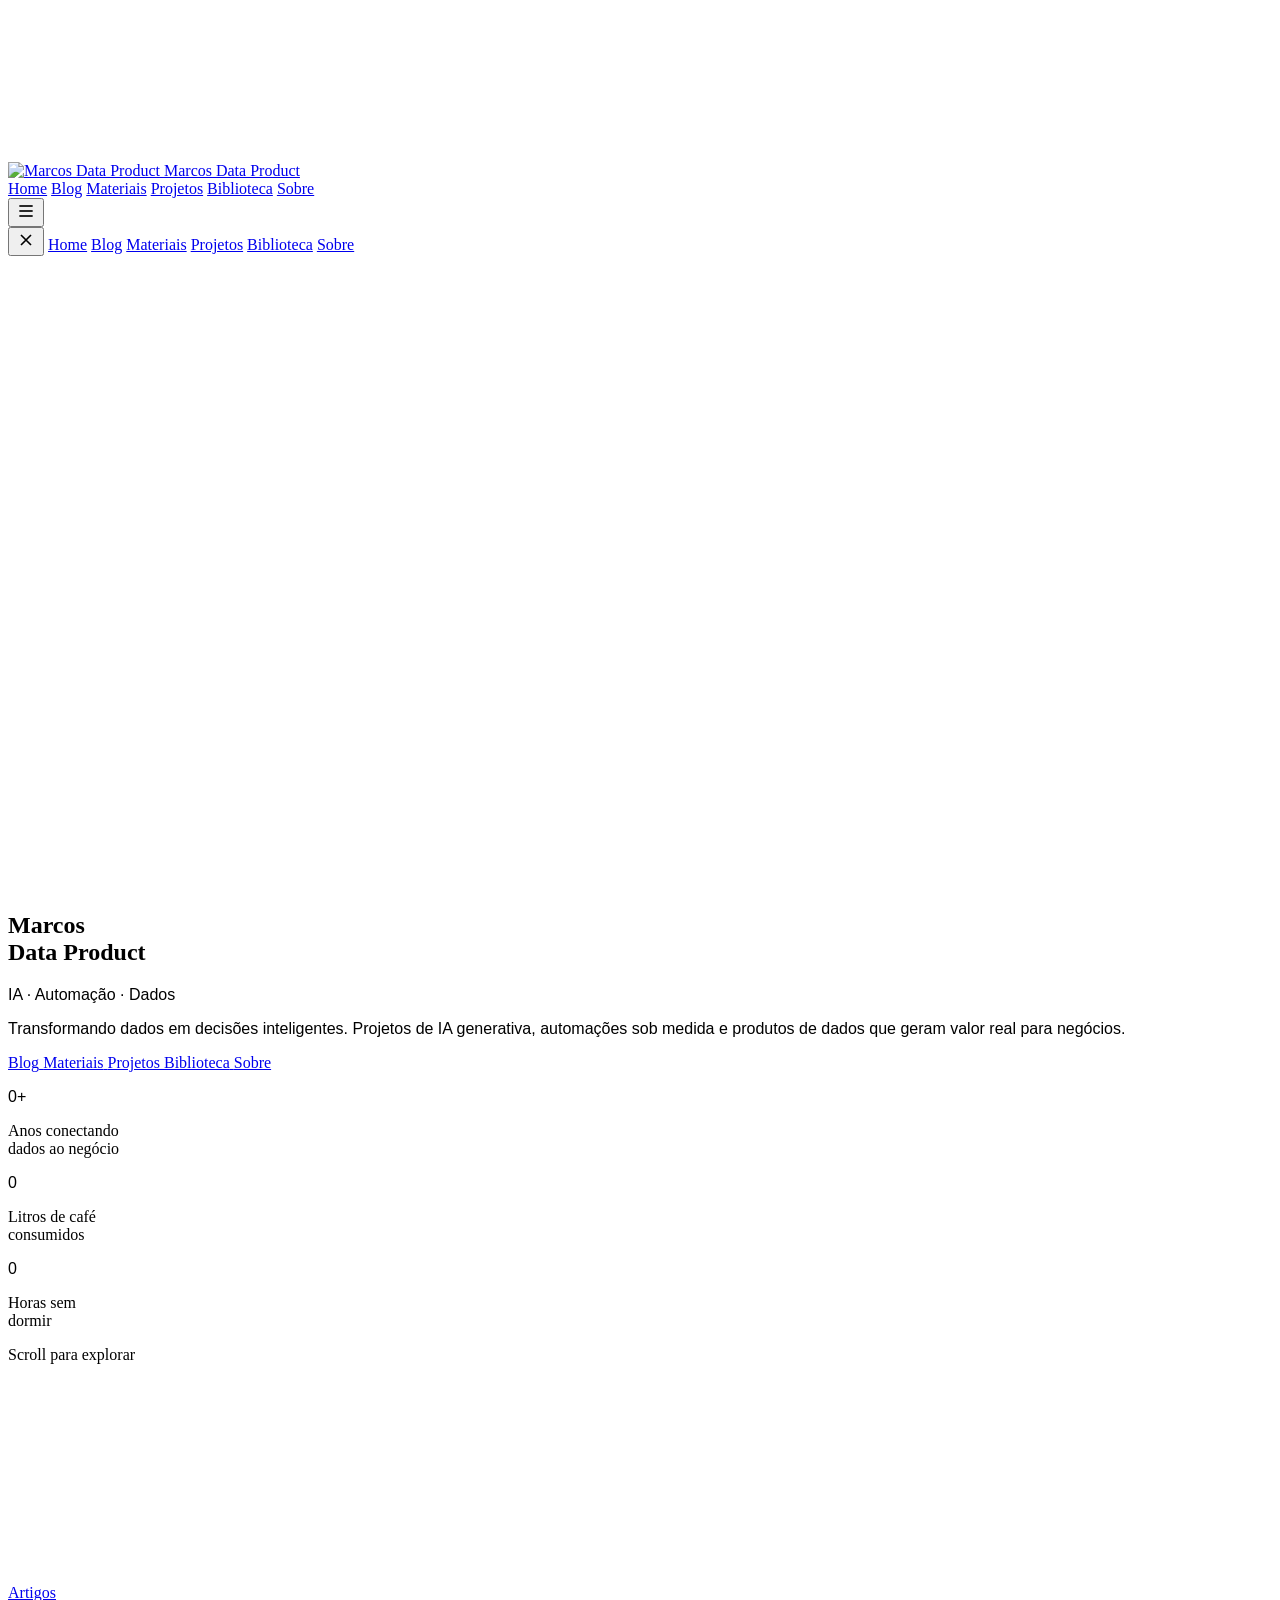
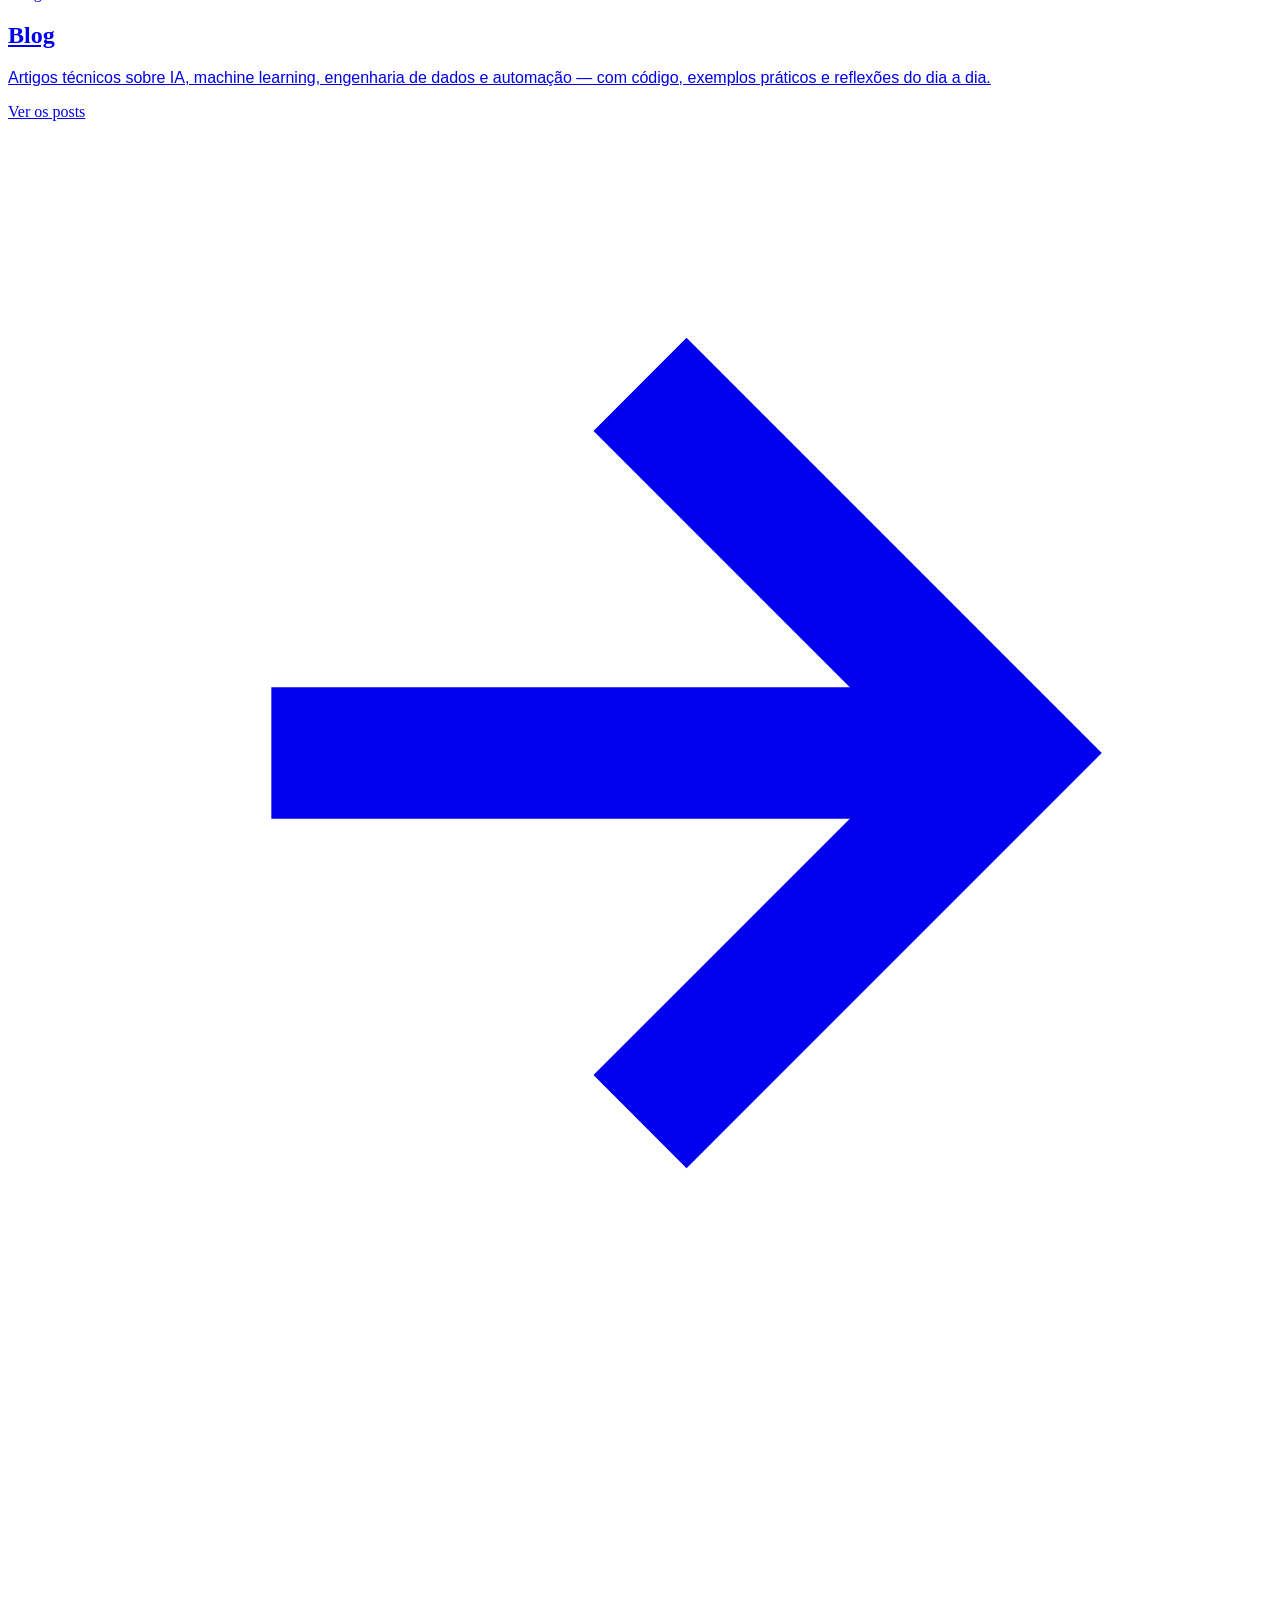
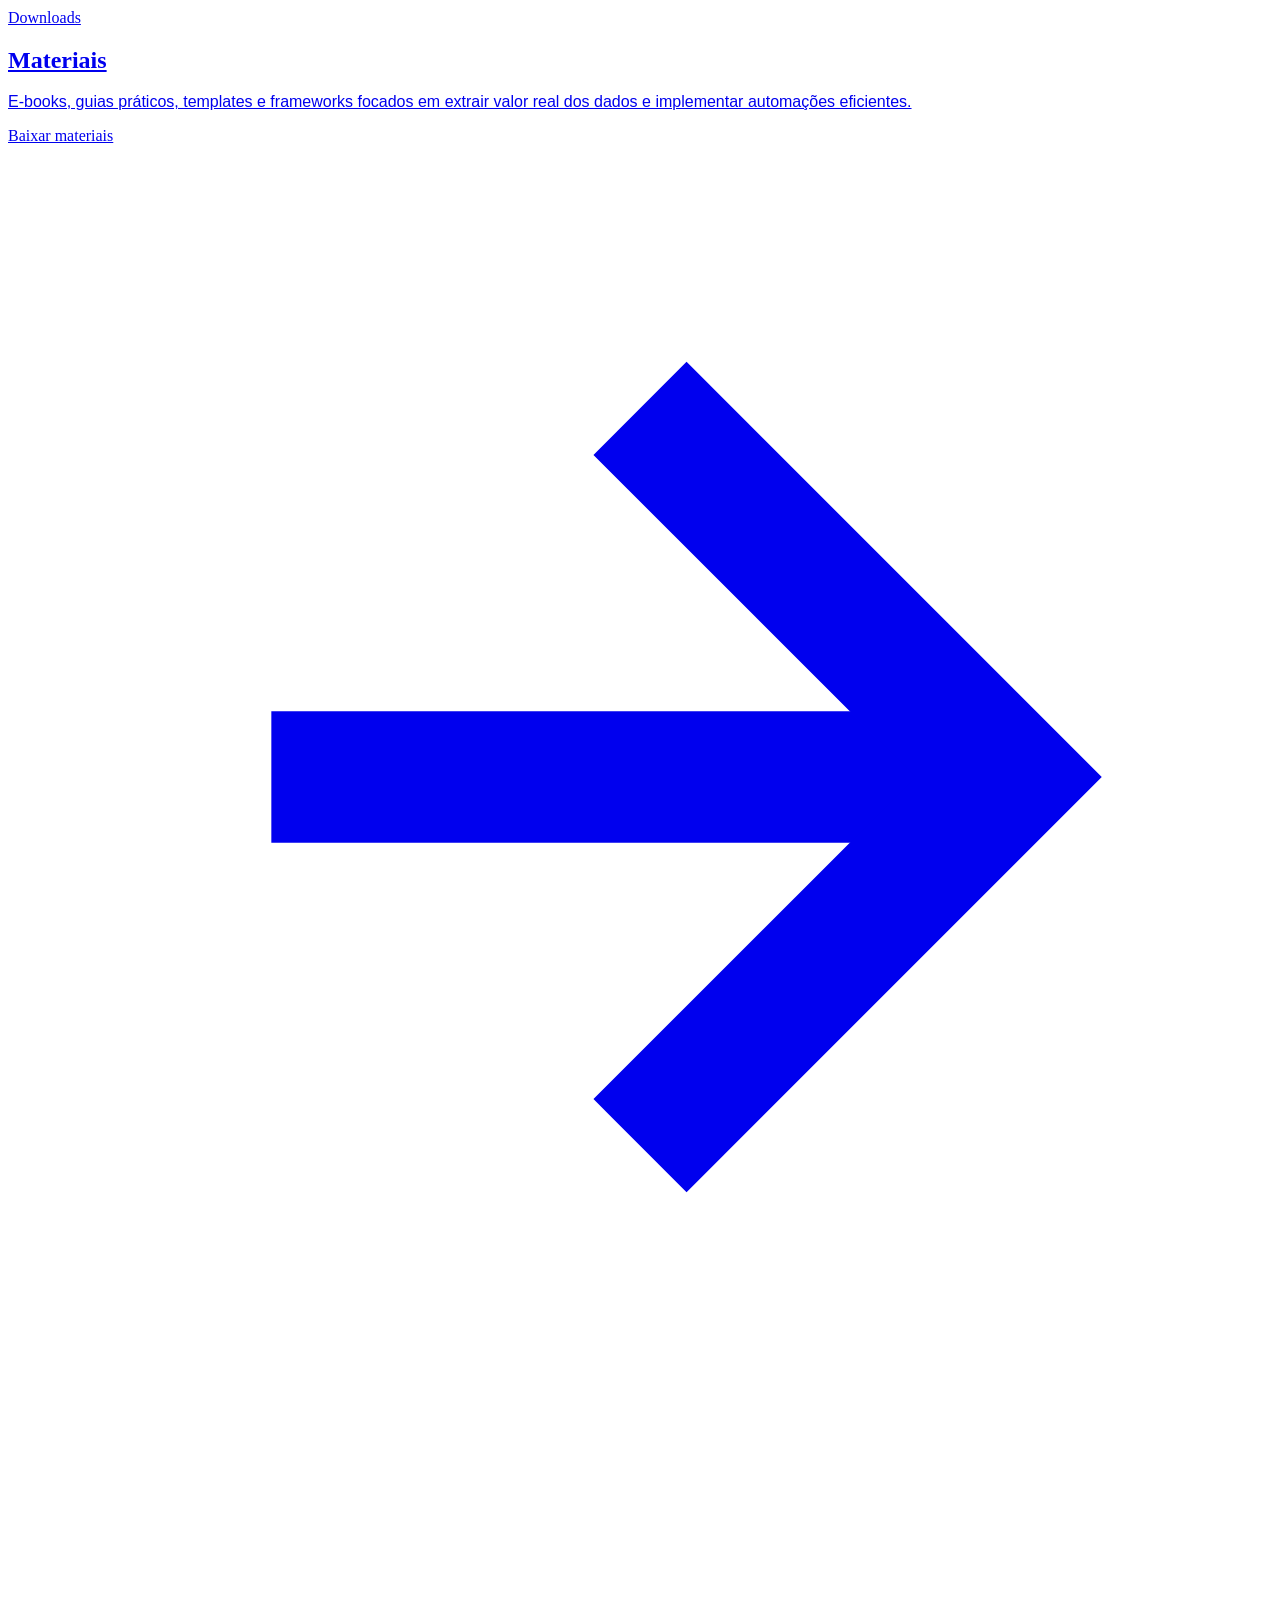
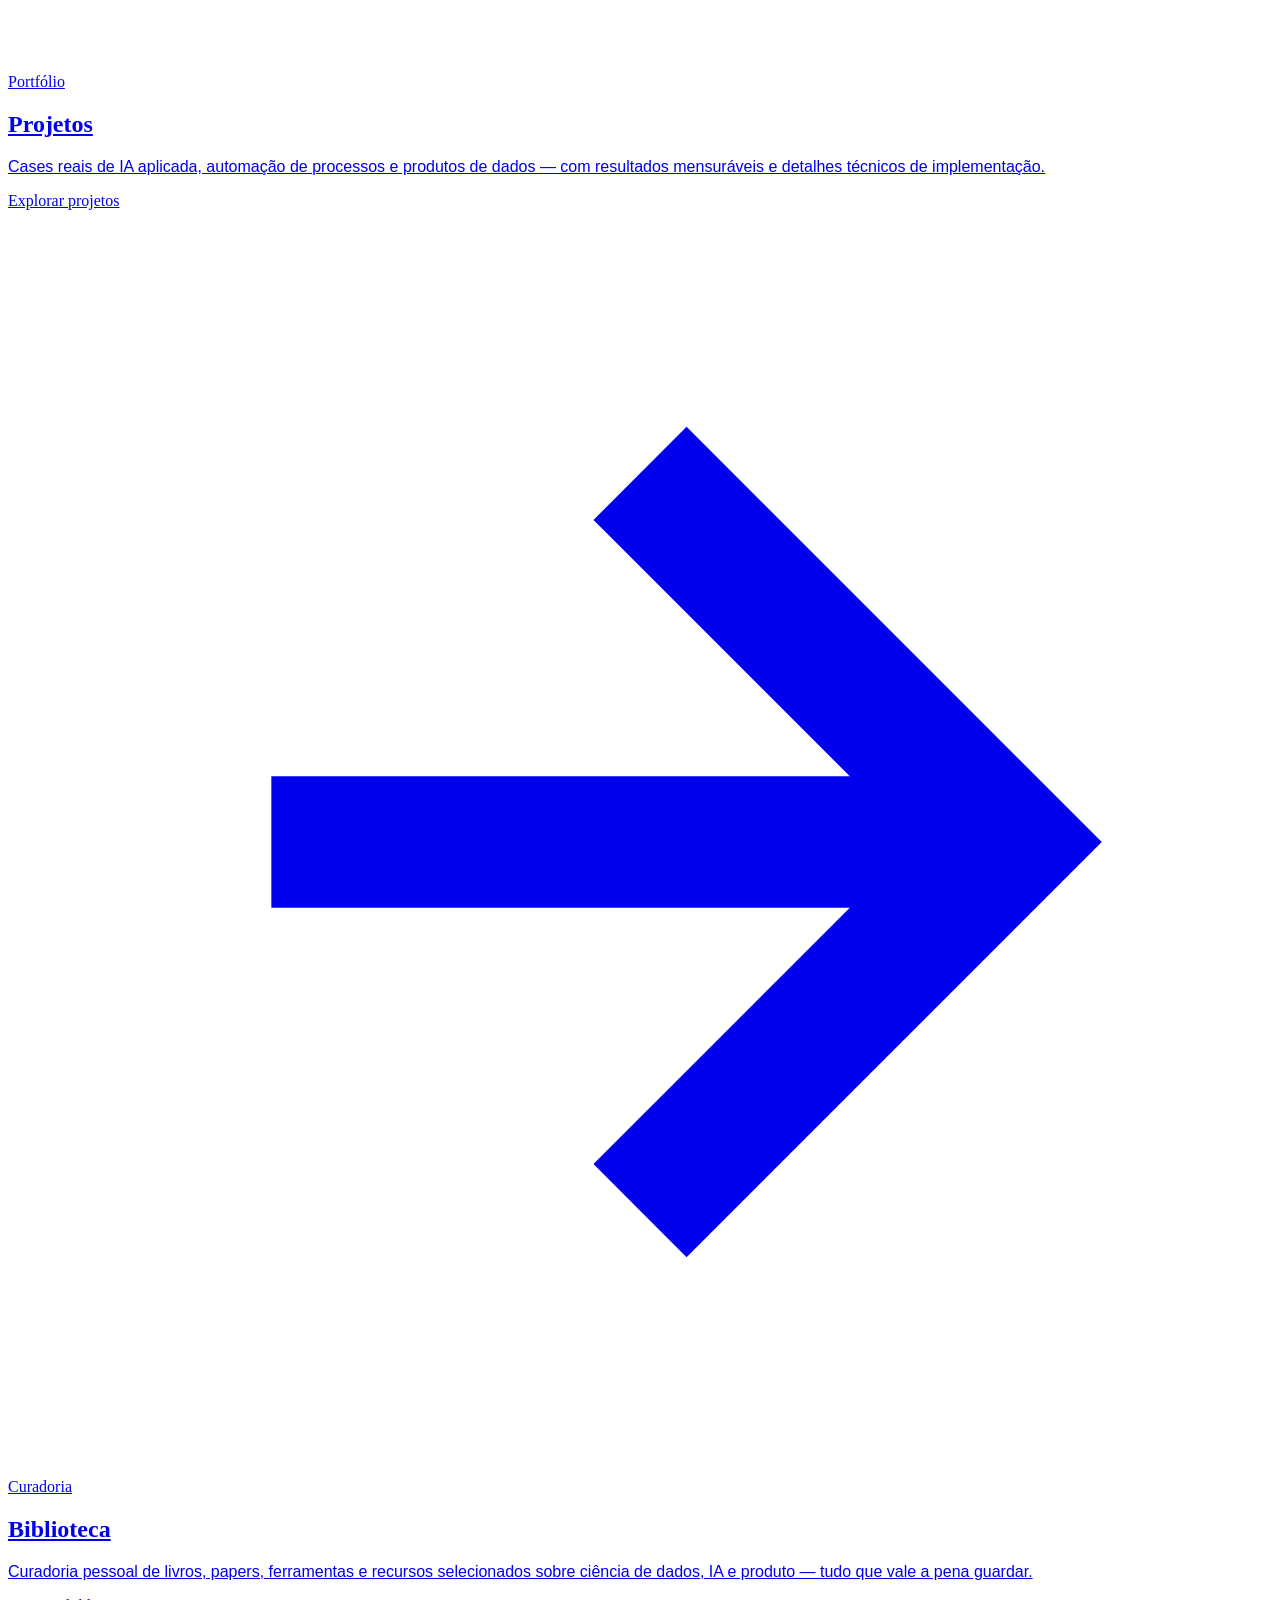
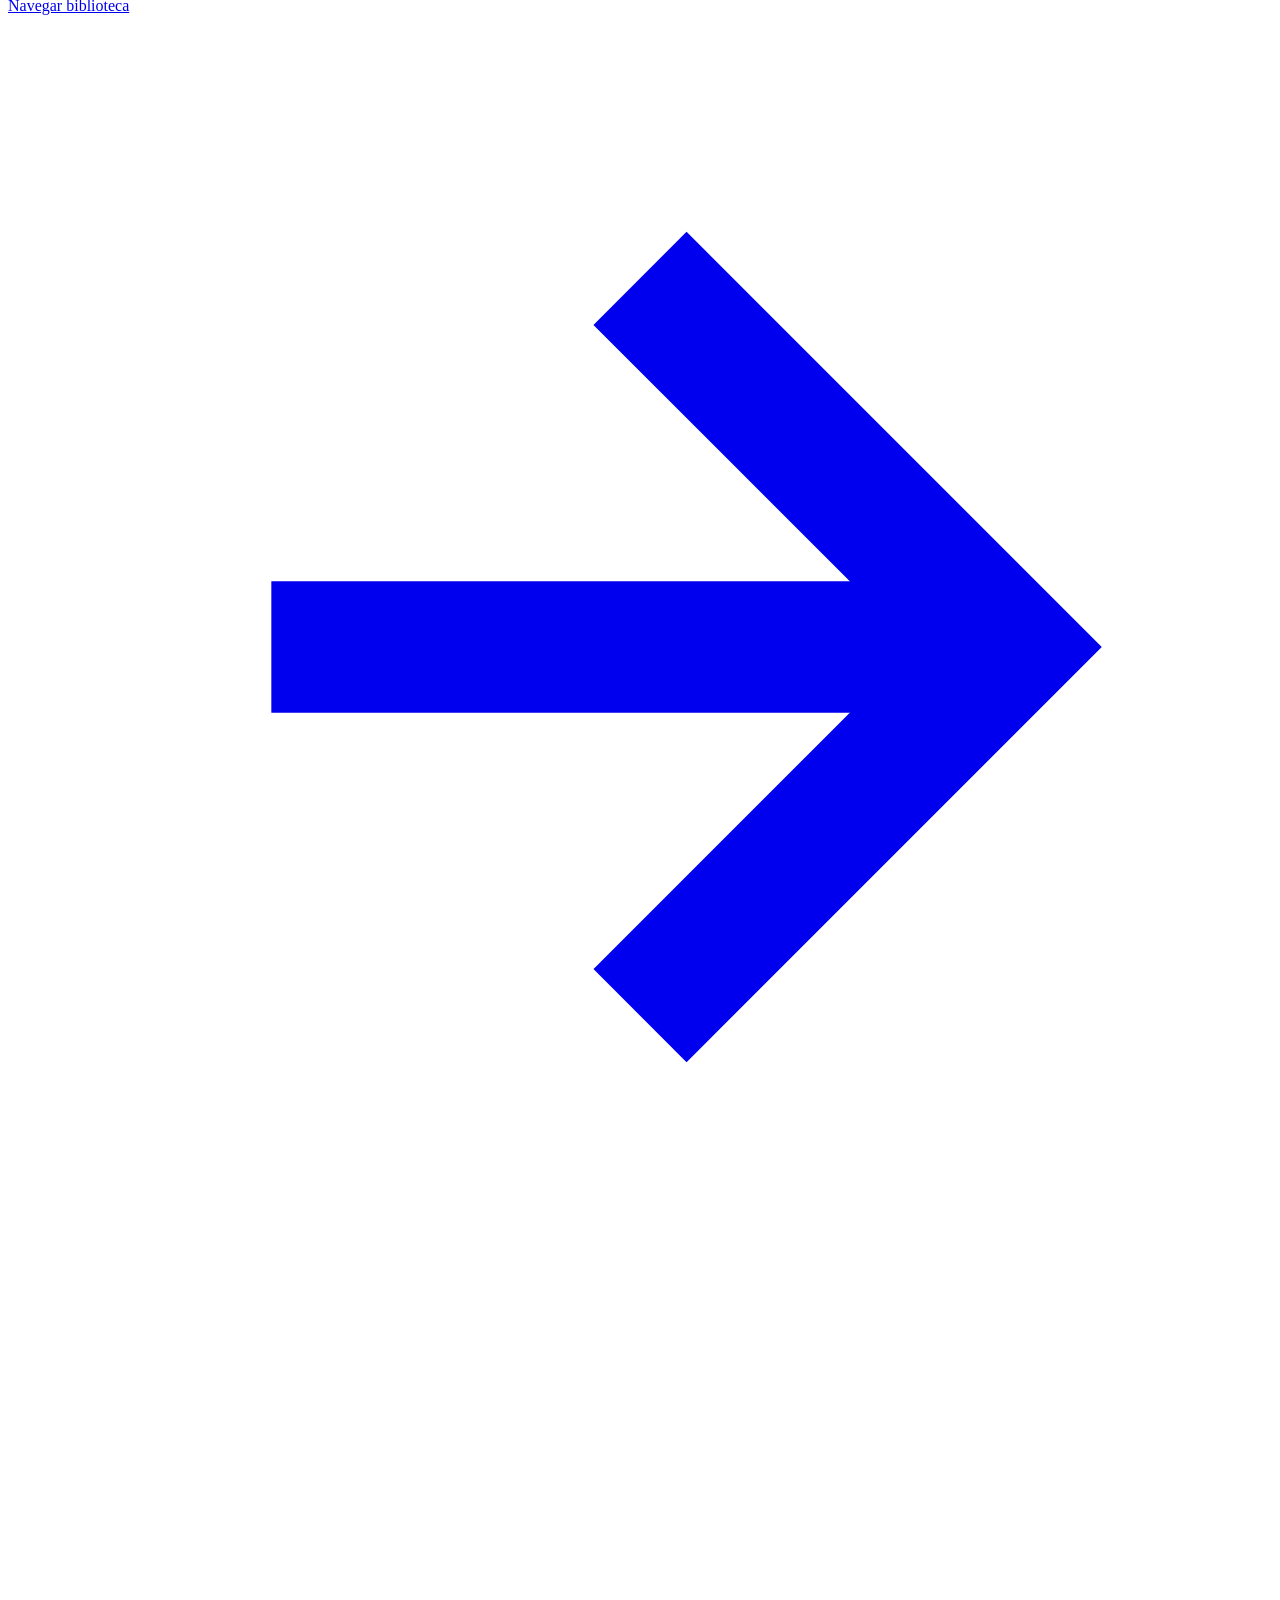
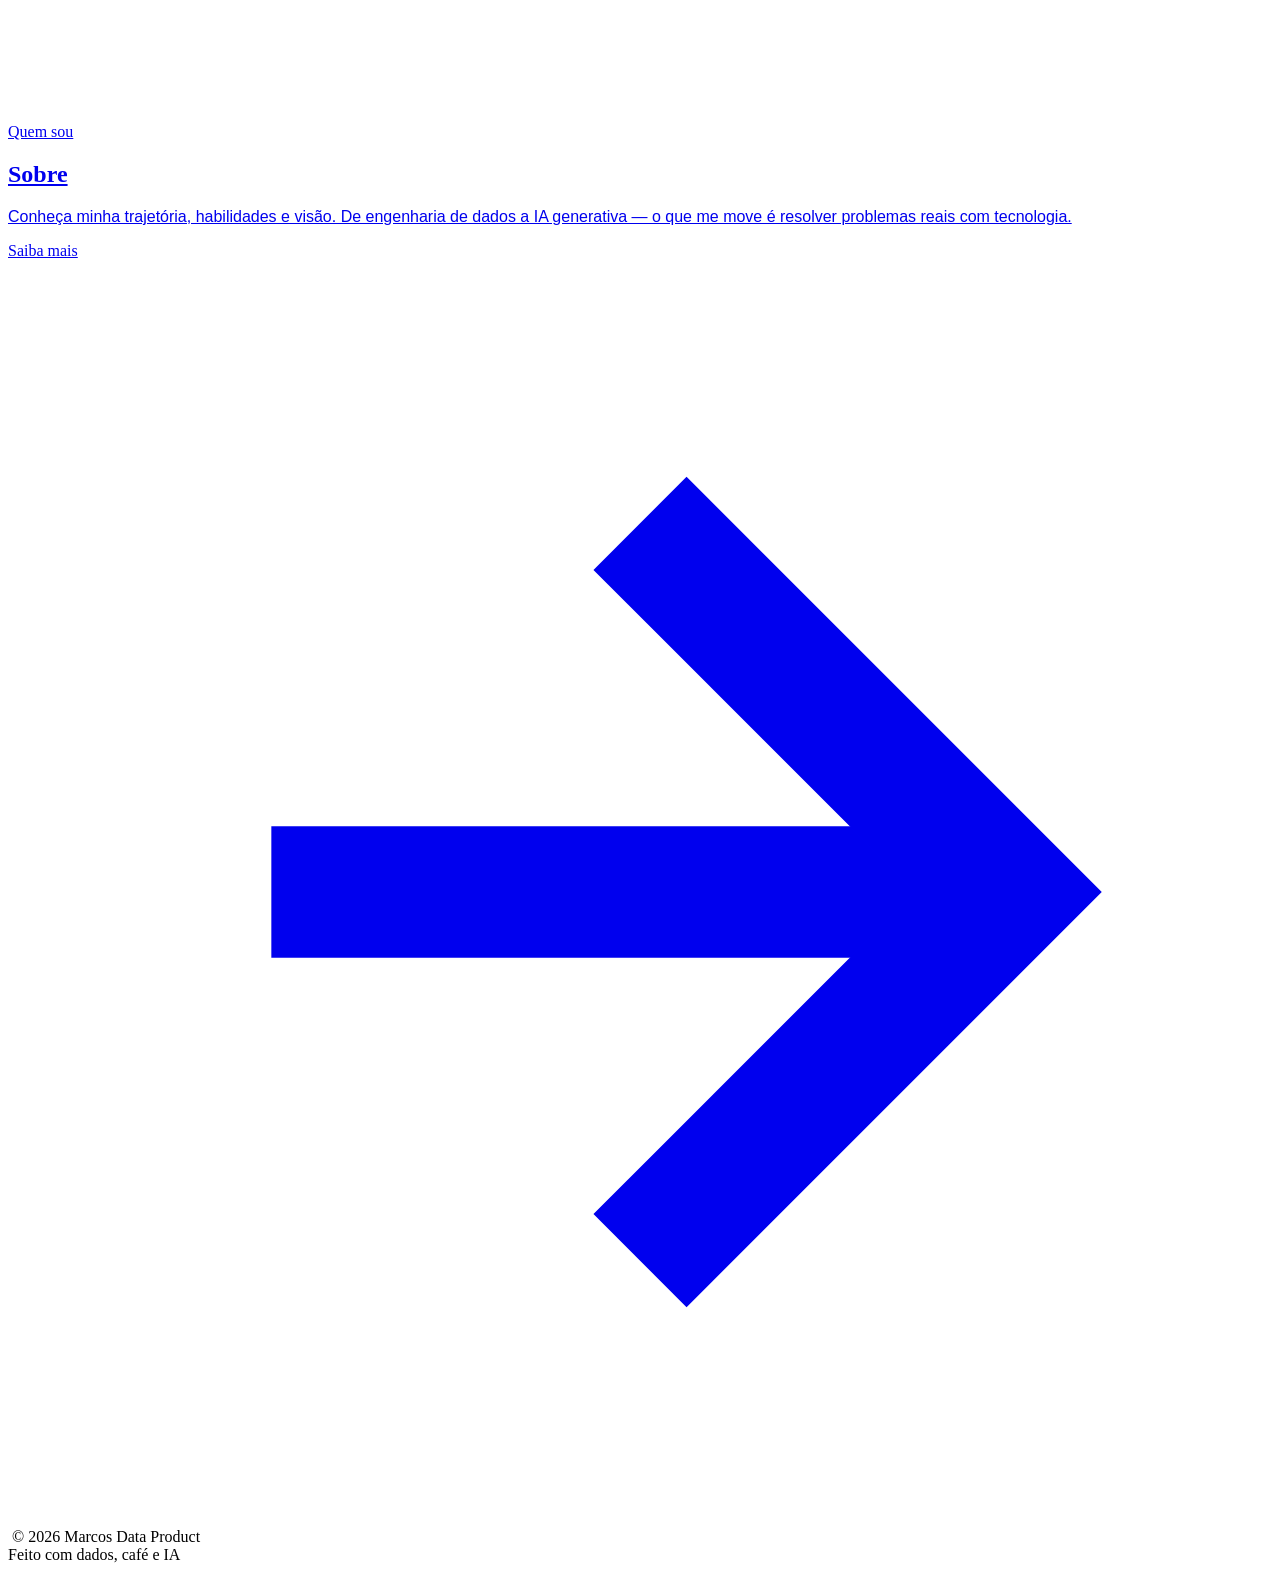
==== commit 3c37e212: "arrumar alguns ajustes" ====
--- a/index.html
+++ b/index.html
@@ -40,7 +40,7 @@
     <div class="max-w-7xl mx-auto flex items-center justify-between">
 
       <!-- Logo -->
-      <a href="#" class="flex items-center gap-3 group" aria-label="Home">
+      <a href="index.html" class="flex items-center gap-3 group" aria-label="Home">
         <img src="assets/img/Logo.png" alt="Marcos Data Product"
           class="w-8 h-8 sm:w-9 sm:h-9 object-contain opacity-90 group-hover:opacity-100 transition-opacity duration-300" />
         <span class="font-semibold text-sm sm:text-base tracking-tight text-white/90 hidden sm:inline">Marcos Data
@@ -49,11 +49,11 @@
 
       <!-- Desktop nav links -->
       <nav class="hidden md:flex items-center gap-7" aria-label="Navegação principal">
-        <a href="index.html" class="nav-link">Home</a>
-        <a href="index.html#blog" class="nav-link">Blog</a>
+        <a href="index.html" class="nav-link active text-white">Home</a>
+        <a href="https://marcosdp.notion.site/marcos-data-product" target="_blank" rel="noopener noreferrer" class="nav-link">Blog</a>
         <a href="materiais.html" class="nav-link">Materiais</a>
-        <a href="index.html#projetos" class="nav-link">Projetos</a>
-        <a href="#biblioteca" class="nav-link">Biblioteca</a>
+        <a href="projetos.html" class="nav-link">Projetos</a>
+        <a href="biblioteca.html" class="nav-link">Biblioteca</a>
         <a href="sobre.html" class="nav-link">Sobre</a>
       </nav>
 
@@ -77,11 +77,11 @@
         <path d="M18 6L6 18M6 6l12 12" />
       </svg>
     </button>
-    <a href="index.html" class="mobile-link">Home</a>
-    <a href="index.html#blog" class="mobile-link">Blog</a>
+    <a href="index.html" class="mobile-link text-white">Home</a>
+    <a href="https://marcosdp.notion.site/marcos-data-product" target="_blank" rel="noopener noreferrer" class="mobile-link">Blog</a>
     <a href="materiais.html" class="mobile-link">Materiais</a>
-    <a href="index.html#projetos" class="mobile-link">Projetos</a>
-    <a href="#biblioteca" class="mobile-link">Biblioteca</a>
+    <a href="projetos.html" class="mobile-link">Projetos</a>
+    <a href="biblioteca.html" class="mobile-link">Biblioteca</a>
     <a href="sobre.html" class="mobile-link">Sobre</a>
   </div>
 
@@ -125,7 +125,7 @@
       <!-- Navigation Capsule Buttons -->
       <div class="reveal flex flex-wrap justify-center gap-2 sm:gap-3 mb-16 max-w-3xl mx-auto">
         
-        <a href="#blog" class="flex items-center gap-2 px-5 py-2.5 rounded-full border bg-blue-500/10 border-blue-400/20 text-white/90 hover:bg-blue-500/20 hover:border-blue-400/40 transition-all shadow-[0_0_15px_rgba(96,165,250,0.05)] hover:shadow-[0_0_25px_rgba(96,165,250,0.25)] hover:-translate-y-1">
+        <a href="https://marcosdp.notion.site/marcos-data-product" target="_blank" rel="noopener noreferrer" class="flex items-center gap-2 px-5 py-2.5 rounded-full border bg-blue-500/10 border-blue-400/20 text-white/90 hover:bg-blue-500/20 hover:border-blue-400/40 transition-all shadow-[0_0_15px_rgba(96,165,250,0.05)] hover:shadow-[0_0_25px_rgba(96,165,250,0.25)] hover:-translate-y-1">
           <i data-lucide="pen-tool" class="w-4 h-4 text-blue-400"></i>
           <span class="text-sm font-medium tracking-wide">Blog</span>
         </a>
@@ -152,20 +152,51 @@
         
       </div>
 
-      <!-- Mini stats - Glass bordered layout -->
-      <div class="reveal grid grid-cols-1 md:grid-cols-3 divide-y md:divide-y-0 md:divide-x divide-white/10 glass rounded-3xl max-w-4xl mx-auto mb-12">
-        <div class="stat-item flex flex-col items-center justify-center py-6 md:py-8 px-4">
-          <p class="text-3xl sm:text-4xl font-bold text-white"><span class="counter" data-target="10" data-duration="2.5">0</span>+</p>
-          <p class="text-[11px] sm:text-xs text-white/40 uppercase tracking-wider mt-1.5 text-center">Anos conectando dados ao negócio</p>
+      <!-- Mini stats - Three separate premium blocks -->
+      <div class="reveal grid grid-cols-1 md:grid-cols-3 gap-4 sm:gap-6 max-w-5xl mx-auto mb-12">
+
+        <!-- Stat 1 — Anos de Experiência -->
+        <div class="stat-item group relative glass rounded-2xl py-4 px-5 sm:py-5 sm:px-6 flex flex-col items-center text-center overflow-hidden hover:-translate-y-2 transition-all duration-500 hover:shadow-[0_16px_48px_rgba(59,130,246,0.15)] hover:border-blue-500/30">
+          <!-- Top accent bar -->
+          <div class="absolute top-0 left-1/2 -translate-x-1/2 w-16 h-1 rounded-b-full bg-gradient-to-r from-blue-400 to-cyan-400 opacity-60 group-hover:w-24 group-hover:opacity-100 transition-all duration-500"></div>
+          <!-- Background glow -->
+          <div class="absolute -top-12 left-1/2 -translate-x-1/2 w-32 h-32 rounded-full bg-blue-500/10 blur-3xl opacity-0 group-hover:opacity-100 transition-opacity duration-700"></div>
+          
+          <div class="w-10 h-10 rounded-xl bg-blue-500/10 border border-blue-500/20 flex items-center justify-center mb-3 group-hover:scale-110 group-hover:bg-blue-500/20 transition-all duration-500">
+            <i data-lucide="calendar-days" class="w-5 h-5 text-blue-400"></i>
+          </div>
+          <p class="text-3xl sm:text-4xl font-bold text-white mb-1" style="font-family:'Space Grotesk',sans-serif"><span class="counter" data-target="10" data-duration="2.5">0</span><span class="text-blue-400">+</span></p>
+          <p class="text-[11px] sm:text-xs text-white/40 uppercase tracking-wider font-medium">Anos conectando<br/>dados ao negócio</p>
         </div>
-        <div class="stat-item flex flex-col items-center justify-center py-6 md:py-8 px-4">
-          <p class="text-3xl sm:text-4xl font-bold text-white"><span class="counter" data-target="870" data-duration="4.5" data-increment="true">0</span></p>
-          <p class="text-[11px] sm:text-xs text-white/40 uppercase tracking-wider mt-1.5 text-center">Litros de café</p>
+
+        <!-- Stat 2 — Litros de Café -->
+        <div class="stat-item group relative glass rounded-2xl py-4 px-5 sm:py-5 sm:px-6 flex flex-col items-center text-center overflow-hidden hover:-translate-y-2 transition-all duration-500 hover:shadow-[0_16px_48px_rgba(251,191,36,0.15)] hover:border-amber-500/30">
+          <!-- Top accent bar -->
+          <div class="absolute top-0 left-1/2 -translate-x-1/2 w-16 h-1 rounded-b-full bg-gradient-to-r from-amber-400 to-orange-400 opacity-60 group-hover:w-24 group-hover:opacity-100 transition-all duration-500"></div>
+          <!-- Background glow -->
+          <div class="absolute -top-12 left-1/2 -translate-x-1/2 w-32 h-32 rounded-full bg-amber-500/10 blur-3xl opacity-0 group-hover:opacity-100 transition-opacity duration-700"></div>
+          
+          <div class="w-10 h-10 rounded-xl bg-amber-500/10 border border-amber-500/20 flex items-center justify-center mb-3 group-hover:scale-110 group-hover:bg-amber-500/20 transition-all duration-500">
+            <i data-lucide="coffee" class="w-5 h-5 text-amber-400"></i>
+          </div>
+          <p class="text-3xl sm:text-4xl font-bold text-white mb-1" style="font-family:'Space Grotesk',sans-serif"><span class="counter" data-target="864" data-duration="4.5" data-increment="true" data-interval="5000">0</span></p>
+          <p class="text-[11px] sm:text-xs text-white/40 uppercase tracking-wider font-medium">Litros de café<br/>consumidos</p>
         </div>
-        <div class="stat-item flex flex-col items-center justify-center py-6 md:py-8 px-4">
-          <p class="text-3xl sm:text-4xl font-bold text-white"><span class="counter" data-target="5000" data-duration="6" data-increment="true">0</span></p>
-          <p class="text-[11px] sm:text-xs text-white/40 uppercase tracking-wider mt-1.5 text-center">Horas sem dormir</p>
+
+        <!-- Stat 3 — Horas sem Dormir -->
+        <div class="stat-item group relative glass rounded-2xl py-4 px-5 sm:py-5 sm:px-6 flex flex-col items-center text-center overflow-hidden hover:-translate-y-2 transition-all duration-500 hover:shadow-[0_16px_48px_rgba(168,85,247,0.15)] hover:border-purple-500/30">
+          <!-- Top accent bar -->
+          <div class="absolute top-0 left-1/2 -translate-x-1/2 w-16 h-1 rounded-b-full bg-gradient-to-r from-purple-400 to-fuchsia-400 opacity-60 group-hover:w-24 group-hover:opacity-100 transition-all duration-500"></div>
+          <!-- Background glow -->
+          <div class="absolute -top-12 left-1/2 -translate-x-1/2 w-32 h-32 rounded-full bg-purple-500/10 blur-3xl opacity-0 group-hover:opacity-100 transition-opacity duration-700"></div>
+          
+          <div class="w-10 h-10 rounded-xl bg-purple-500/10 border border-purple-500/20 flex items-center justify-center mb-3 group-hover:scale-110 group-hover:bg-purple-500/20 transition-all duration-500">
+            <i data-lucide="moon" class="w-5 h-5 text-purple-400"></i>
+          </div>
+          <p class="text-3xl sm:text-4xl font-bold text-white mb-1" style="font-family:'Space Grotesk',sans-serif"><span class="counter" data-target="4992" data-duration="6" data-increment="true" data-interval="10000">0</span></p>
+          <p class="text-[11px] sm:text-xs text-white/40 uppercase tracking-wider font-medium">Horas sem<br/>dormir</p>
         </div>
+
       </div>
     </div>
 
@@ -723,10 +754,8 @@
         scrollTrigger: {
           trigger: "#hero",
           start: "top top",
-          end: "+=250%",
-          scrub: 0.5, // slightly lower scrub lag for images feels better
-          pin: true,
-          anticipatePin: 1
+          end: "bottom top",
+          scrub: 0.5
         },
         onUpdate: () => renderFrame(currentFrameInfo.frame)
       });
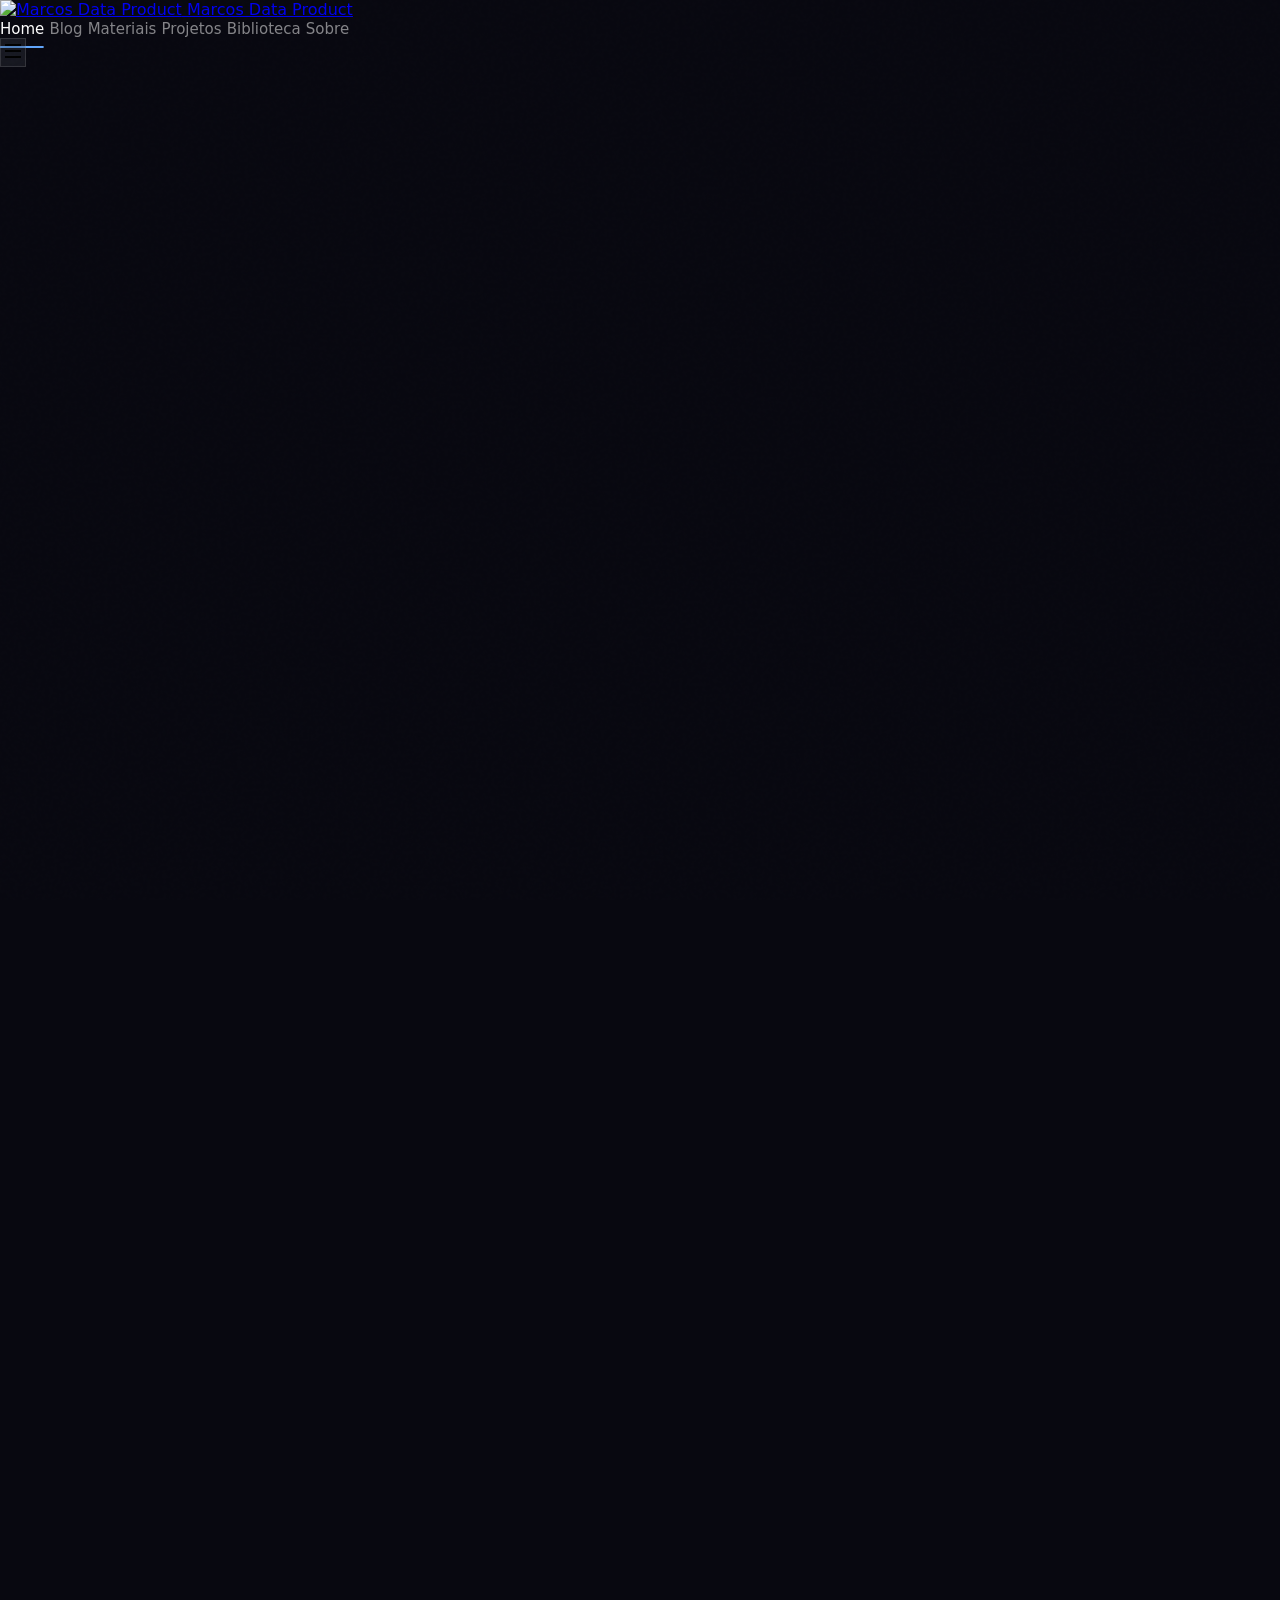
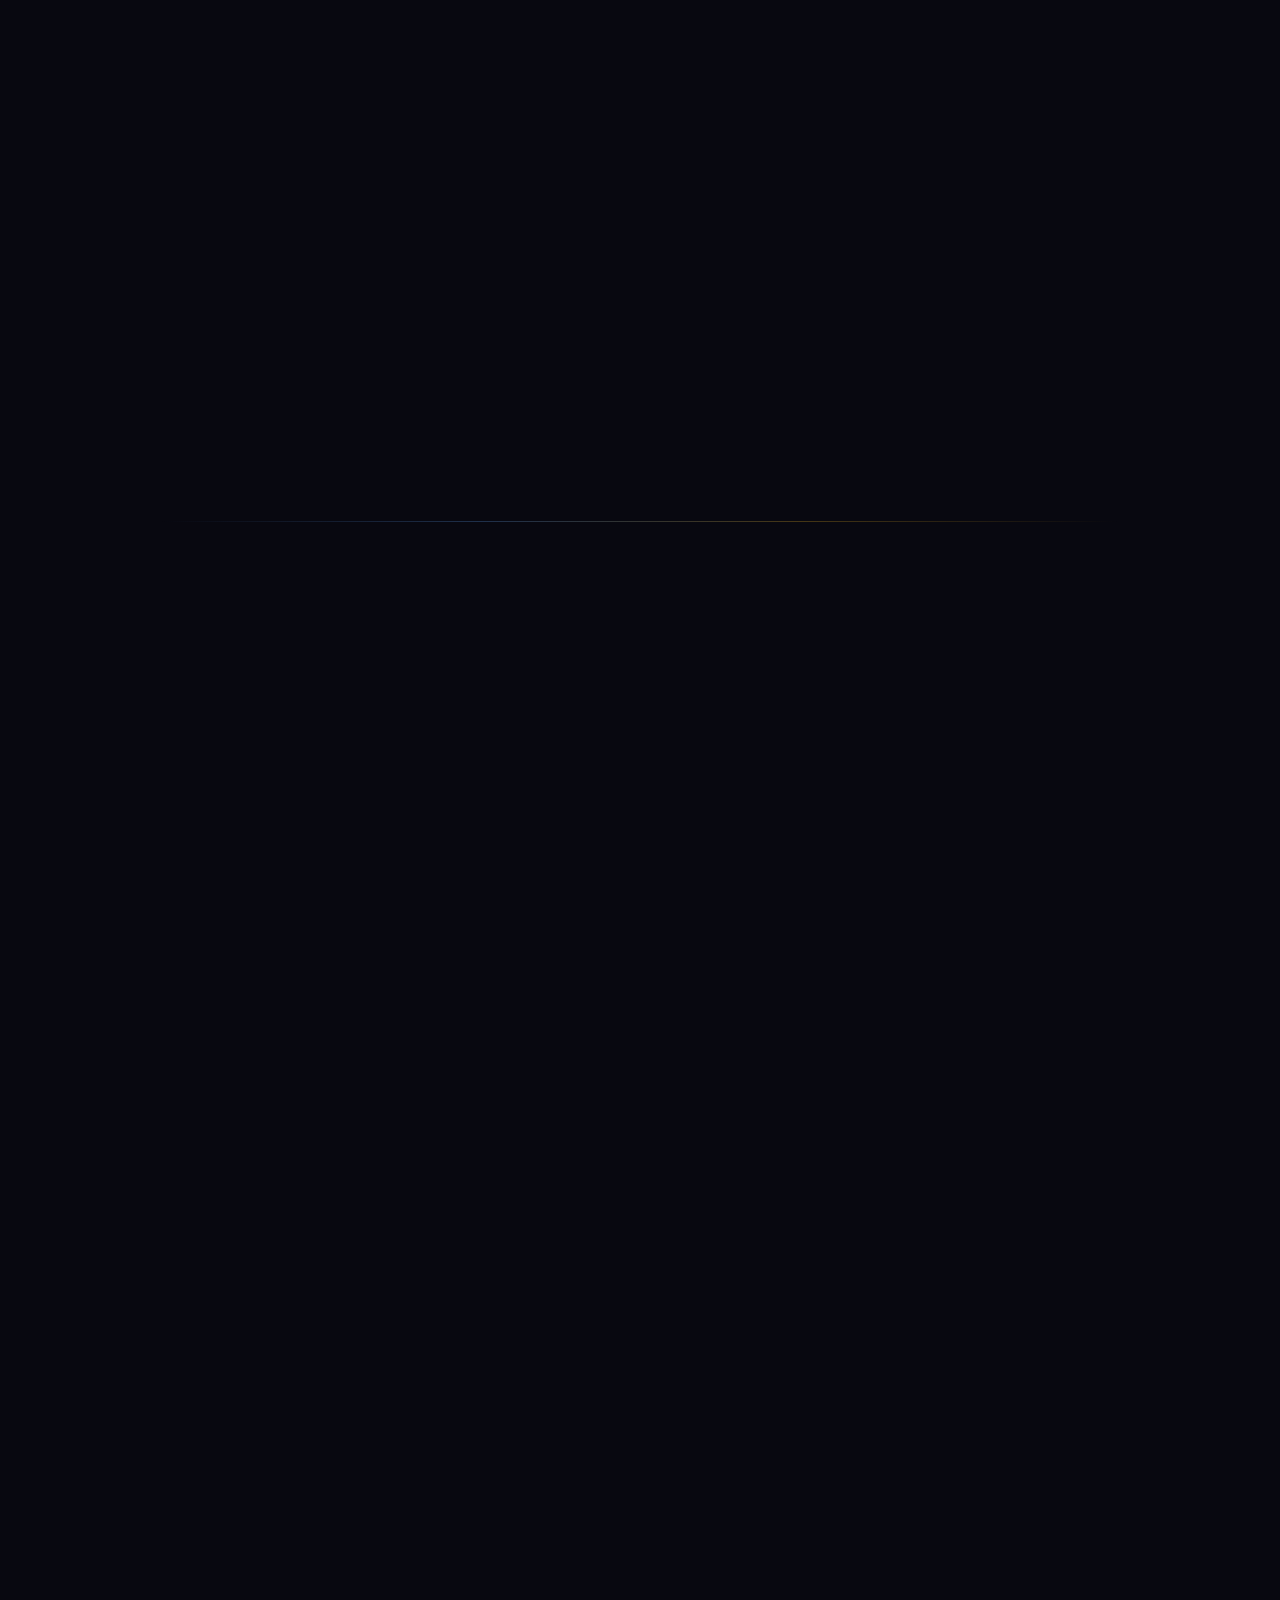
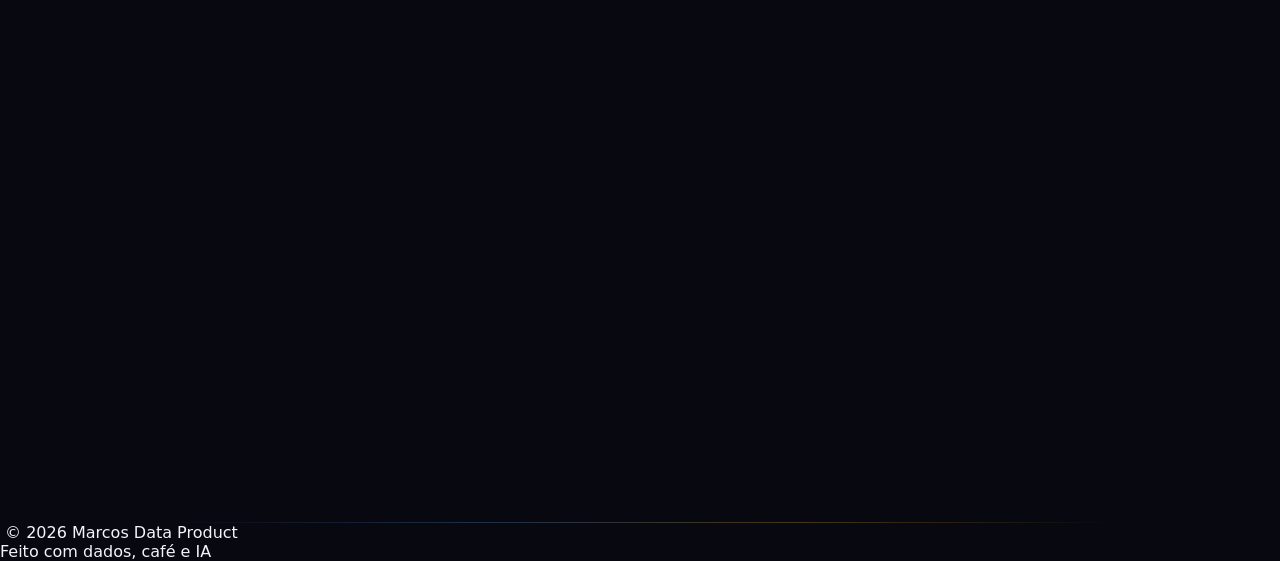
==== commit d592457f: "alterações gerais" ====
--- a/index.html
+++ b/index.html
@@ -1,4 +1,4 @@
-<!DOCTYPE html>
+﻿<!DOCTYPE html>
 <html lang="pt-BR">
 
 <head>
@@ -36,19 +36,19 @@
   <!-- ═══════════════════════════════════════════════════════
      NAVIGATION — Sticky glass navbar
 ═══════════════════════════════════════════════════════ -->
-  <header id="navbar" class="fixed top-0 left-0 right-0 z-50 px-5 sm:px-8 py-4">
+  <header id="navbar" class="fixed top-0 left-0 right-0 z-50 px-5 sm:px-8 py-5 sm:py-7">
     <div class="max-w-7xl mx-auto flex items-center justify-between">
 
       <!-- Logo -->
       <a href="index.html" class="flex items-center gap-3 group" aria-label="Home">
         <img src="assets/img/Logo.png" alt="Marcos Data Product"
-          class="w-8 h-8 sm:w-9 sm:h-9 object-contain opacity-90 group-hover:opacity-100 transition-opacity duration-300" />
-        <span class="font-semibold text-sm sm:text-base tracking-tight text-white/90 hidden sm:inline">Marcos Data
+          class="w-10 h-10 sm:w-12 sm:h-12 object-contain opacity-90 group-hover:opacity-100 transition-opacity duration-300" />
+        <span class="font-semibold text-base sm:text-lg tracking-tight text-white/90 hidden sm:inline">Marcos Data
           Product</span>
       </a>
 
       <!-- Desktop nav links -->
-      <nav class="hidden md:flex items-center gap-7" aria-label="Navegação principal">
+      <nav class="hidden md:flex items-center gap-9" aria-label="Navegação principal">
         <a href="index.html" class="nav-link active text-white">Home</a>
         <a href="https://marcosdp.notion.site/marcos-data-product" target="_blank" rel="noopener noreferrer" class="nav-link">Blog</a>
         <a href="materiais.html" class="nav-link">Materiais</a>
@@ -58,9 +58,9 @@
       </nav>
 
       <!-- Mobile hamburger -->
-      <button class="md:hidden glass rounded-xl p-2.5 text-white/70 hover:text-white transition-colors" id="mobile-btn"
+      <button class="md:hidden glass rounded-xl p-3 text-white/70 hover:text-white transition-colors" id="mobile-btn"
         aria-label="Menu">
-        <svg width="20" height="20" viewBox="0 0 24 24" fill="none" stroke="currentColor" stroke-width="2">
+        <svg width="24" height="24" viewBox="0 0 24 24" fill="none" stroke="currentColor" stroke-width="2">
           <line x1="4" y1="6" x2="20" y2="6" />
           <line x1="4" y1="12" x2="20" y2="12" />
           <line x1="4" y1="18" x2="20" y2="18" />
@@ -152,50 +152,41 @@
         
       </div>
 
-      <!-- Mini stats - Three separate premium blocks -->
-      <div class="reveal grid grid-cols-1 md:grid-cols-3 gap-4 sm:gap-6 max-w-5xl mx-auto mb-12">
+      <!-- Mini stats - Two wide premium blocks -->
+      <div class="reveal grid grid-cols-1 md:grid-cols-2 gap-4 sm:gap-6 max-w-5xl mx-auto mb-12">
 
         <!-- Stat 1 — Anos de Experiência -->
-        <div class="stat-item group relative glass rounded-2xl py-4 px-5 sm:py-5 sm:px-6 flex flex-col items-center text-center overflow-hidden hover:-translate-y-2 transition-all duration-500 hover:shadow-[0_16px_48px_rgba(59,130,246,0.15)] hover:border-blue-500/30">
+        <div class="stat-item group relative glass rounded-2xl px-8 sm:px-10 flex flex-row items-center gap-6 overflow-hidden hover:-translate-y-2 transition-all duration-500 hover:shadow-[0_16px_48px_rgba(59,130,246,0.15)] hover:border-blue-500/30" style="aspect-ratio:2/1;">
           <!-- Top accent bar -->
           <div class="absolute top-0 left-1/2 -translate-x-1/2 w-16 h-1 rounded-b-full bg-gradient-to-r from-blue-400 to-cyan-400 opacity-60 group-hover:w-24 group-hover:opacity-100 transition-all duration-500"></div>
           <!-- Background glow -->
           <div class="absolute -top-12 left-1/2 -translate-x-1/2 w-32 h-32 rounded-full bg-blue-500/10 blur-3xl opacity-0 group-hover:opacity-100 transition-opacity duration-700"></div>
-          
-          <div class="w-10 h-10 rounded-xl bg-blue-500/10 border border-blue-500/20 flex items-center justify-center mb-3 group-hover:scale-110 group-hover:bg-blue-500/20 transition-all duration-500">
-            <i data-lucide="calendar-days" class="w-5 h-5 text-blue-400"></i>
-          </div>
-          <p class="text-3xl sm:text-4xl font-bold text-white mb-1" style="font-family:'Space Grotesk',sans-serif"><span class="counter" data-target="10" data-duration="2.5">0</span><span class="text-blue-400">+</span></p>
-          <p class="text-[11px] sm:text-xs text-white/40 uppercase tracking-wider font-medium">Anos conectando<br/>dados ao negócio</p>
+
+          <div class="w-14 h-14 shrink-0 rounded-xl bg-blue-500/10 border border-blue-500/20 flex items-center justify-center group-hover:scale-110 group-hover:bg-blue-500/20 transition-all duration-500">
+            <i data-lucide="calendar-days" class="w-7 h-7 text-blue-400"></i>
+          </div>
+          <div class="flex flex-col">
+            <p class="text-4xl sm:text-5xl font-bold text-white mb-1" style="font-family:'Space Grotesk',sans-serif"><span class="counter" data-target="10" data-duration="2.5">0</span><span class="text-blue-400">+</span></p>
+            <p class="text-[11px] sm:text-xs text-white/40 uppercase tracking-wider font-medium">Anos conectando<br/>dados ao negócio</p>
+          </div>
         </div>
 
         <!-- Stat 2 — Litros de Café -->
-        <div class="stat-item group relative glass rounded-2xl py-4 px-5 sm:py-5 sm:px-6 flex flex-col items-center text-center overflow-hidden hover:-translate-y-2 transition-all duration-500 hover:shadow-[0_16px_48px_rgba(251,191,36,0.15)] hover:border-amber-500/30">
+        <div class="stat-item group relative glass rounded-2xl px-8 sm:px-10 flex flex-row items-center gap-6 overflow-hidden hover:-translate-y-2 transition-all duration-500 hover:shadow-[0_16px_48px_rgba(251,191,36,0.15)] hover:border-amber-500/30" style="aspect-ratio:2/1;">
           <!-- Top accent bar -->
           <div class="absolute top-0 left-1/2 -translate-x-1/2 w-16 h-1 rounded-b-full bg-gradient-to-r from-amber-400 to-orange-400 opacity-60 group-hover:w-24 group-hover:opacity-100 transition-all duration-500"></div>
           <!-- Background glow -->
           <div class="absolute -top-12 left-1/2 -translate-x-1/2 w-32 h-32 rounded-full bg-amber-500/10 blur-3xl opacity-0 group-hover:opacity-100 transition-opacity duration-700"></div>
-          
-          <div class="w-10 h-10 rounded-xl bg-amber-500/10 border border-amber-500/20 flex items-center justify-center mb-3 group-hover:scale-110 group-hover:bg-amber-500/20 transition-all duration-500">
-            <i data-lucide="coffee" class="w-5 h-5 text-amber-400"></i>
-          </div>
-          <p class="text-3xl sm:text-4xl font-bold text-white mb-1" style="font-family:'Space Grotesk',sans-serif"><span class="counter" data-target="864" data-duration="4.5" data-increment="true" data-interval="5000">0</span></p>
-          <p class="text-[11px] sm:text-xs text-white/40 uppercase tracking-wider font-medium">Litros de café<br/>consumidos</p>
+
+          <div class="w-14 h-14 shrink-0 rounded-xl bg-amber-500/10 border border-amber-500/20 flex items-center justify-center group-hover:scale-110 group-hover:bg-amber-500/20 transition-all duration-500">
+            <i data-lucide="coffee" class="w-7 h-7 text-amber-400"></i>
+          </div>
+          <div class="flex flex-col">
+            <p class="text-4xl sm:text-5xl font-bold text-white mb-1" style="font-family:'Space Grotesk',sans-serif"><span class="counter" data-target="864" data-duration="4.5" data-increment="true" data-interval="5000">0</span></p>
+            <p class="text-[11px] sm:text-xs text-white/40 uppercase tracking-wider font-medium">Litros de café<br/>consumidos</p>
+          </div>
         </div>
 
-        <!-- Stat 3 — Horas sem Dormir -->
-        <div class="stat-item group relative glass rounded-2xl py-4 px-5 sm:py-5 sm:px-6 flex flex-col items-center text-center overflow-hidden hover:-translate-y-2 transition-all duration-500 hover:shadow-[0_16px_48px_rgba(168,85,247,0.15)] hover:border-purple-500/30">
-          <!-- Top accent bar -->
-          <div class="absolute top-0 left-1/2 -translate-x-1/2 w-16 h-1 rounded-b-full bg-gradient-to-r from-purple-400 to-fuchsia-400 opacity-60 group-hover:w-24 group-hover:opacity-100 transition-all duration-500"></div>
-          <!-- Background glow -->
-          <div class="absolute -top-12 left-1/2 -translate-x-1/2 w-32 h-32 rounded-full bg-purple-500/10 blur-3xl opacity-0 group-hover:opacity-100 transition-opacity duration-700"></div>
-          
-          <div class="w-10 h-10 rounded-xl bg-purple-500/10 border border-purple-500/20 flex items-center justify-center mb-3 group-hover:scale-110 group-hover:bg-purple-500/20 transition-all duration-500">
-            <i data-lucide="moon" class="w-5 h-5 text-purple-400"></i>
-          </div>
-          <p class="text-3xl sm:text-4xl font-bold text-white mb-1" style="font-family:'Space Grotesk',sans-serif"><span class="counter" data-target="4992" data-duration="6" data-increment="true" data-interval="10000">0</span></p>
-          <p class="text-[11px] sm:text-xs text-white/40 uppercase tracking-wider font-medium">Horas sem<br/>dormir</p>
-        </div>
 
       </div>
     </div>
@@ -442,7 +433,7 @@
      FOOTER
 ═══════════════════════════════════════════════════════ -->
   <footer class="relative z-10 border-t border-white/5 px-5 sm:px-8 py-8">
-    <div class="max-w-7xl mx-auto flex flex-col sm:flex-row items-center justify-between gap-4 text-xs text-white/25">
+    <div class="max-w-7xl mx-auto flex flex-col sm:flex-row items-center justify-between gap-4 text-sm text-white/70">
       <div class="flex items-center gap-3">
         <img src="assets/img/Logo.png" alt="" class="w-5 h-5 object-contain opacity-50" />
         <span>© 2026 Marcos Data Product</span>
@@ -774,4 +765,5 @@
 
 </body>
 
-</html>+</html>
+
--- a/assets/css/main.css
+++ b/assets/css/main.css
@@ -0,0 +1,430 @@
+/* 
+   MARCOS DATA PRODUCT — MAIN STYLESHEET
+   Centralized Design System Styles
+*/
+
+/* ── Reset & Base ─────────────────────────────── */
+*,
+*::before,
+*::after {
+  box-sizing: border-box;
+  margin: 0;
+  padding: 0;
+}
+
+:root {
+  /* Design System Tokens */
+  --void: #080810;
+  --void-rgb: 8, 8, 16;
+  --glass-bg: rgba(255, 255, 255, 0.06);
+  --glass-border: rgba(255, 255, 255, 0.12);
+  --glass-blur: blur(18px);
+  --glass-strong-bg: rgba(255, 255, 255, 0.10);
+  --glass-strong-border: rgba(255, 255, 255, 0.18);
+  --glass-strong-blur: blur(28px);
+  --accent-blue: #60a5fa;
+  --accent-blue-rgb: 96, 165, 250;
+  --accent-amber: #fbbf24;
+  --accent-amber-rgb: 251, 191, 36;
+  --accent-emerald: #34d399;
+  --accent-emerald-rgb: 52, 211, 153;
+  --accent-pink: #f472b6;
+  --accent-purple: #a78bfa;
+  --text-primary: #f1f5f9;
+  --text-secondary: rgba(255, 255, 255, 0.50);
+  --text-muted: rgba(255, 255, 255, 0.30);
+}
+
+html {
+  scroll-behavior: smooth;
+}
+
+body {
+  font-family: 'Space Grotesk', system-ui, sans-serif;
+  background: var(--void);
+  color: var(--text-primary);
+  overflow-x: hidden;
+  -webkit-font-smoothing: antialiased;
+}
+
+/* ── Three.js Canvas ─────────────────────────── */
+#canvas {
+  position: fixed;
+  inset: 0;
+  width: 100%;
+  height: 100%;
+  z-index: 0;
+}
+
+/* ── Glass Surfaces ──────────────────────────── */
+.glass {
+  background: var(--glass-bg);
+  border: 1px solid var(--glass-border);
+  backdrop-filter: var(--glass-blur);
+  -webkit-backdrop-filter: var(--glass-blur);
+}
+
+.glass-strong {
+  background: var(--glass-strong-bg);
+  border: 1px solid var(--glass-strong-border);
+  backdrop-filter: var(--glass-strong-blur);
+  -webkit-backdrop-filter: var(--glass-strong-blur);
+}
+
+/* ── Gradient Text ───────────────────────────── */
+.gradient-text {
+  background: linear-gradient(135deg, #ffffff 0%, #60a5fa 50%, #fbbf24 100%);
+  -webkit-background-clip: text;
+  -webkit-text-fill-color: transparent;
+  background-clip: text;
+}
+
+.gradient-text-blue {
+  background: linear-gradient(135deg, #60a5fa 0%, #818cf8 100%);
+  -webkit-background-clip: text;
+  -webkit-text-fill-color: transparent;
+  background-clip: text;
+}
+
+/* ── Reveal Animation ────────────────────────── */
+.reveal {
+  opacity: 0;
+  transform: translateY(32px);
+}
+
+/* ── Noise Overlay ───────────────────────────── */
+body::before {
+  content: '';
+  position: fixed;
+  inset: 0;
+  background-image: url("data:image/svg+xml,%3Csvg viewBox='0 0 256 256' xmlns='http://www.w3.org/2000/svg'%3E%3Cfilter id='noise'%3E%3CfeTurbulence type='fractalNoise' baseFrequency='0.9' numOctaves='4' stitchTiles='stitch'/%3E%3C/filter%3E%3Crect width='100%25' height='100%25' filter='url(%23noise)' opacity='0.04'/%3E%3C/svg%3E");
+  pointer-events: none;
+  z-index: 1;
+  opacity: 0.30;
+}
+
+/* ── Section Glow ────────────────────────────── */
+.section-glow {
+  position: absolute;
+  border-radius: 50%;
+  pointer-events: none;
+  filter: blur(120px);
+  opacity: 0.12;
+}
+
+/* ── Section Divider ─────────────────────────── */
+.section-divider {
+  height: 1px;
+  background: linear-gradient(90deg, transparent, rgba(96, 165, 250, 0.25), rgba(251, 191, 36, 0.25), transparent);
+  margin: 0 auto;
+  max-width: 60rem;
+  position: relative;
+  z-index: 10;
+}
+
+/* ── Scrollbar ───────────────────────────────── */
+::-webkit-scrollbar {
+  width: 5px;
+}
+
+::-webkit-scrollbar-track {
+  background: var(--void);
+}
+
+::-webkit-scrollbar-thumb {
+  background: rgba(255, 255, 255, 0.12);
+  border-radius: 3px;
+}
+
+::-webkit-scrollbar-thumb:hover {
+  background: rgba(255, 255, 255, 0.2);
+}
+
+section {
+  position: relative;
+  z-index: 10;
+}
+
+/* ── Keyframes ───────────────────────────────── */
+@keyframes float {
+  0%, 100% { transform: translateY(0px); }
+  50% { transform: translateY(-14px); }
+}
+
+@keyframes float-slow {
+  0%, 100% { transform: translateY(0px) rotate(0deg); }
+  50% { transform: translateY(-8px) rotate(2deg); }
+}
+
+@keyframes pulse-ring {
+  0% { transform: scale(1); opacity: 0.7; }
+  100% { transform: scale(1.6); opacity: 0; }
+}
+
+@keyframes morph-blob {
+  0%, 100% { border-radius: 60% 40% 30% 70% / 60% 30% 70% 40%; }
+  25% { border-radius: 30% 60% 70% 40% / 50% 60% 30% 60%; }
+  50% { border-radius: 50% 60% 30% 60% / 30% 60% 70% 40%; }
+  75% { border-radius: 60% 30% 60% 40% / 70% 40% 50% 60%; }
+}
+
+@keyframes shimmer {
+  0% { background-position: -200% 0; }
+  100% { background-position: 200% 0; }
+}
+
+@keyframes ripple {
+  0% { transform: scale(0); opacity: 1; }
+  100% { transform: scale(4); opacity: 0; }
+}
+
+@keyframes glow-pulse {
+  0%, 100% { box-shadow: 0 0 20px rgba(96, 165, 250, 0.25), 0 0 60px rgba(96, 165, 250, 0.08); }
+  50% { box-shadow: 0 0 35px rgba(96, 165, 250, 0.4), 0 0 80px rgba(96, 165, 250, 0.15); }
+}
+
+.animate-float { animation: float 6s ease-in-out infinite; }
+.animate-float-slow { animation: float-slow 8s ease-in-out infinite; }
+.animate-morph-blob { animation: morph-blob 12s ease-in-out infinite; }
+
+.pulse-dot::after {
+  content: '';
+  position: absolute;
+  inset: 0;
+  border-radius: 9999px;
+  background: var(--accent-blue);
+  animation: pulse-ring 1.8s ease-out infinite;
+}
+
+/* ── Button — Primary ────────────────────────── */
+.btn-primary {
+  display: inline-flex;
+  align-items: center;
+  justify-content: center;
+  gap: 0.5rem;
+  background: white;
+  color: #0f172a;
+  font-family: 'Space Grotesk', sans-serif;
+  font-weight: 600;
+  font-size: 0.875rem;
+  border-radius: 9999px;
+  padding: 0.875rem 2rem;
+  border: none;
+  cursor: pointer;
+  transition: all 0.3s cubic-bezier(0.4, 0, 0.2, 1);
+  position: relative;
+  overflow: hidden;
+  box-shadow: 0 0 40px rgba(96, 165, 250, 0.25);
+  text-decoration: none;
+}
+
+.btn-primary:hover {
+  background: #dbeafe;
+  transform: translateY(-2px);
+  box-shadow: 0 0 60px rgba(96, 165, 250, 0.35), 0 10px 30px rgba(0, 0, 0, 0.3);
+}
+
+.btn-primary:active {
+  transform: translateY(0) scale(0.98);
+}
+
+.btn-primary .ripple-effect {
+  position: absolute;
+  border-radius: 50%;
+  background: rgba(96, 165, 250, 0.35);
+  animation: ripple 0.6s linear;
+  pointer-events: none;
+}
+
+/* ── Button — Secondary ──────────────────────── */
+.btn-secondary {
+  display: inline-flex;
+  align-items: center;
+  justify-content: center;
+  gap: 0.5rem;
+  background: var(--glass-bg);
+  color: rgba(255, 255, 255, 0.8);
+  font-family: 'Space Grotesk', sans-serif;
+  font-weight: 500;
+  font-size: 0.875rem;
+  border-radius: 9999px;
+  padding: 0.875rem 2rem;
+  border: 1px solid var(--glass-border);
+  cursor: pointer;
+  backdrop-filter: var(--glass-blur);
+  transition: all 0.3s cubic-bezier(0.4, 0, 0.2, 1);
+  text-decoration: none;
+}
+
+.btn-secondary:hover {
+  color: white;
+  border-color: rgba(255, 255, 255, 0.25);
+  background: rgba(255, 255, 255, 0.1);
+  transform: translateY(-2px);
+  box-shadow: 0 8px 25px rgba(0, 0, 0, 0.3);
+}
+
+.btn-secondary:active {
+  transform: translateY(0) scale(0.98);
+}
+
+/* ── Nav ──────────────────────────────────────── */
+#navbar {
+  transition: all 0.4s cubic-bezier(0.4, 0, 0.2, 1);
+}
+
+#navbar.scrolled {
+  background: rgba(8, 8, 16, 0.75);
+  border-bottom: 1px solid rgba(255, 255, 255, 0.06);
+  backdrop-filter: blur(20px);
+  -webkit-backdrop-filter: blur(20px);
+}
+
+.nav-link {
+  position: relative;
+  color: rgba(255, 255, 255, 0.5);
+  font-size: 0.9375rem;
+  font-weight: 500;
+  transition: color 0.25s;
+  text-decoration: none;
+  padding: 0.5rem 0;
+}
+
+.nav-link::after {
+  content: '';
+  position: absolute;
+  bottom: -2px;
+  left: 50%;
+  width: 0;
+  height: 2px;
+  background: var(--accent-blue);
+  border-radius: 1px;
+  transition: all 0.3s cubic-bezier(0.4, 0, 0.2, 1);
+  transform: translateX(-50%);
+}
+
+.nav-link:hover,
+.nav-link.active {
+  color: white;
+}
+
+.nav-link:hover::after,
+.nav-link.active::after {
+  width: 100%;
+}
+
+/* ── Section Card ────────────────────────────── */
+.section-card {
+  background: var(--glass-bg);
+  border: 1px solid var(--glass-border);
+  backdrop-filter: var(--glass-blur);
+  -webkit-backdrop-filter: var(--glass-blur);
+  border-radius: 1.5rem;
+  overflow: hidden;
+  transition: all 0.45s cubic-bezier(0.4, 0, 0.2, 1);
+  cursor: pointer;
+  text-decoration: none;
+  display: block;
+  color: inherit;
+}
+
+.section-card:hover {
+  transform: translateY(-6px);
+  border-color: rgba(255, 255, 255, 0.2);
+  box-shadow: 0 20px 50px rgba(0, 0, 0, 0.4), 0 0 40px rgba(96, 165, 250, 0.08);
+}
+
+.section-card:hover .card-icon-wrap { transform: scale(1.1); }
+.section-card:hover .card-arrow { transform: translateX(4px); opacity: 1; }
+.section-card:hover .card-visual { transform: scale(1.03); }
+
+.card-icon-wrap { transition: transform 0.4s cubic-bezier(0.4, 0, 0.2, 1); }
+.card-arrow { opacity: 0.4; transition: all 0.35s cubic-bezier(0.4, 0, 0.2, 1); }
+.card-visual { transition: transform 0.6s cubic-bezier(0.4, 0, 0.2, 1); }
+
+/* ── Badge ────────────────────────────────────── */
+.badge {
+  display: inline-flex;
+  align-items: center;
+  gap: 0.375rem;
+  padding: 0.25rem 0.75rem;
+  border-radius: 9999px;
+  font-size: 0.6875rem;
+  font-weight: 600;
+  text-transform: uppercase;
+  letter-spacing: 0.06em;
+}
+
+.badge-blue {
+  background: rgba(96, 165, 250, 0.12);
+  color: #60a5fa;
+  border: 1px solid rgba(96, 165, 250, 0.2);
+}
+
+.badge-amber {
+  background: rgba(251, 191, 36, 0.12);
+  color: #fbbf24;
+  border: 1px solid rgba(251, 191, 36, 0.2);
+}
+
+.badge-emerald {
+  background: rgba(52, 211, 153, 0.12);
+  color: #34d399;
+  border: 1px solid rgba(52, 211, 153, 0.2);
+}
+
+.badge-pink {
+  background: rgba(244, 114, 182, 0.12);
+  color: #f472b6;
+  border: 1px solid rgba(244, 114, 182, 0.2);
+}
+
+.badge-purple {
+  background: rgba(167, 139, 250, 0.12);
+  color: #a78bfa;
+  border: 1px solid rgba(167, 139, 250, 0.2);
+}
+
+/* ── Mobile Menu ──────────────────────────────── */
+.mobile-menu {
+  position: fixed;
+  inset: 0;
+  background: rgba(8, 8, 16, 0.95);
+  backdrop-filter: blur(20px);
+  z-index: 100;
+  display: flex;
+  flex-direction: column;
+  align-items: center;
+  justify-content: center;
+  gap: 2rem;
+  opacity: 0;
+  pointer-events: none;
+  transition: opacity 0.35s;
+}
+
+.mobile-menu.active {
+  opacity: 1;
+  pointer-events: all;
+}
+
+.mobile-menu a {
+  font-size: 1.5rem;
+  font-weight: 600;
+  color: rgba(255, 255, 255, 0.6);
+  text-decoration: none;
+  transition: color 0.2s;
+}
+
+.mobile-menu a:hover {
+  color: white;
+}
+
+/* ── Spec row for mini data ───────────────────── */
+.stat-item {
+  text-align: center;
+  transition: transform 0.3s;
+}
+
+.stat-item:hover {
+  transform: translateY(-2px);
+}
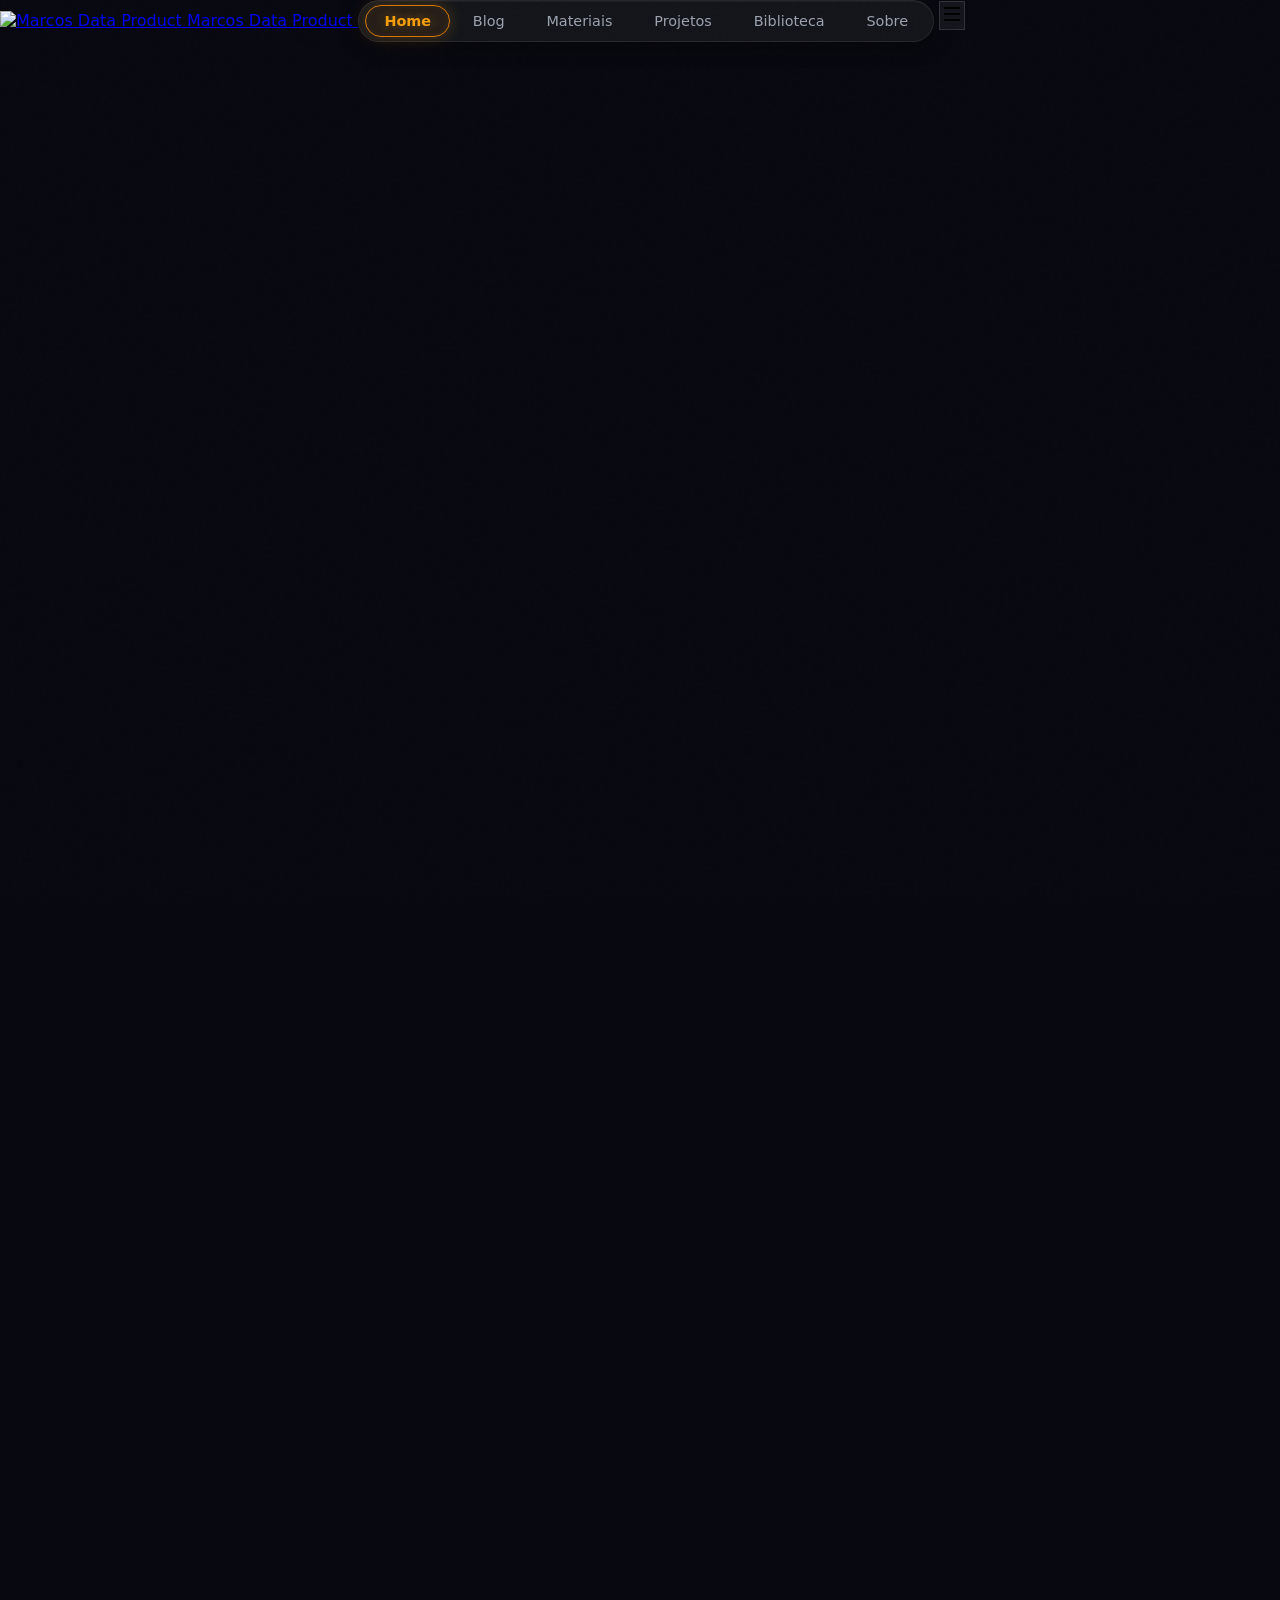
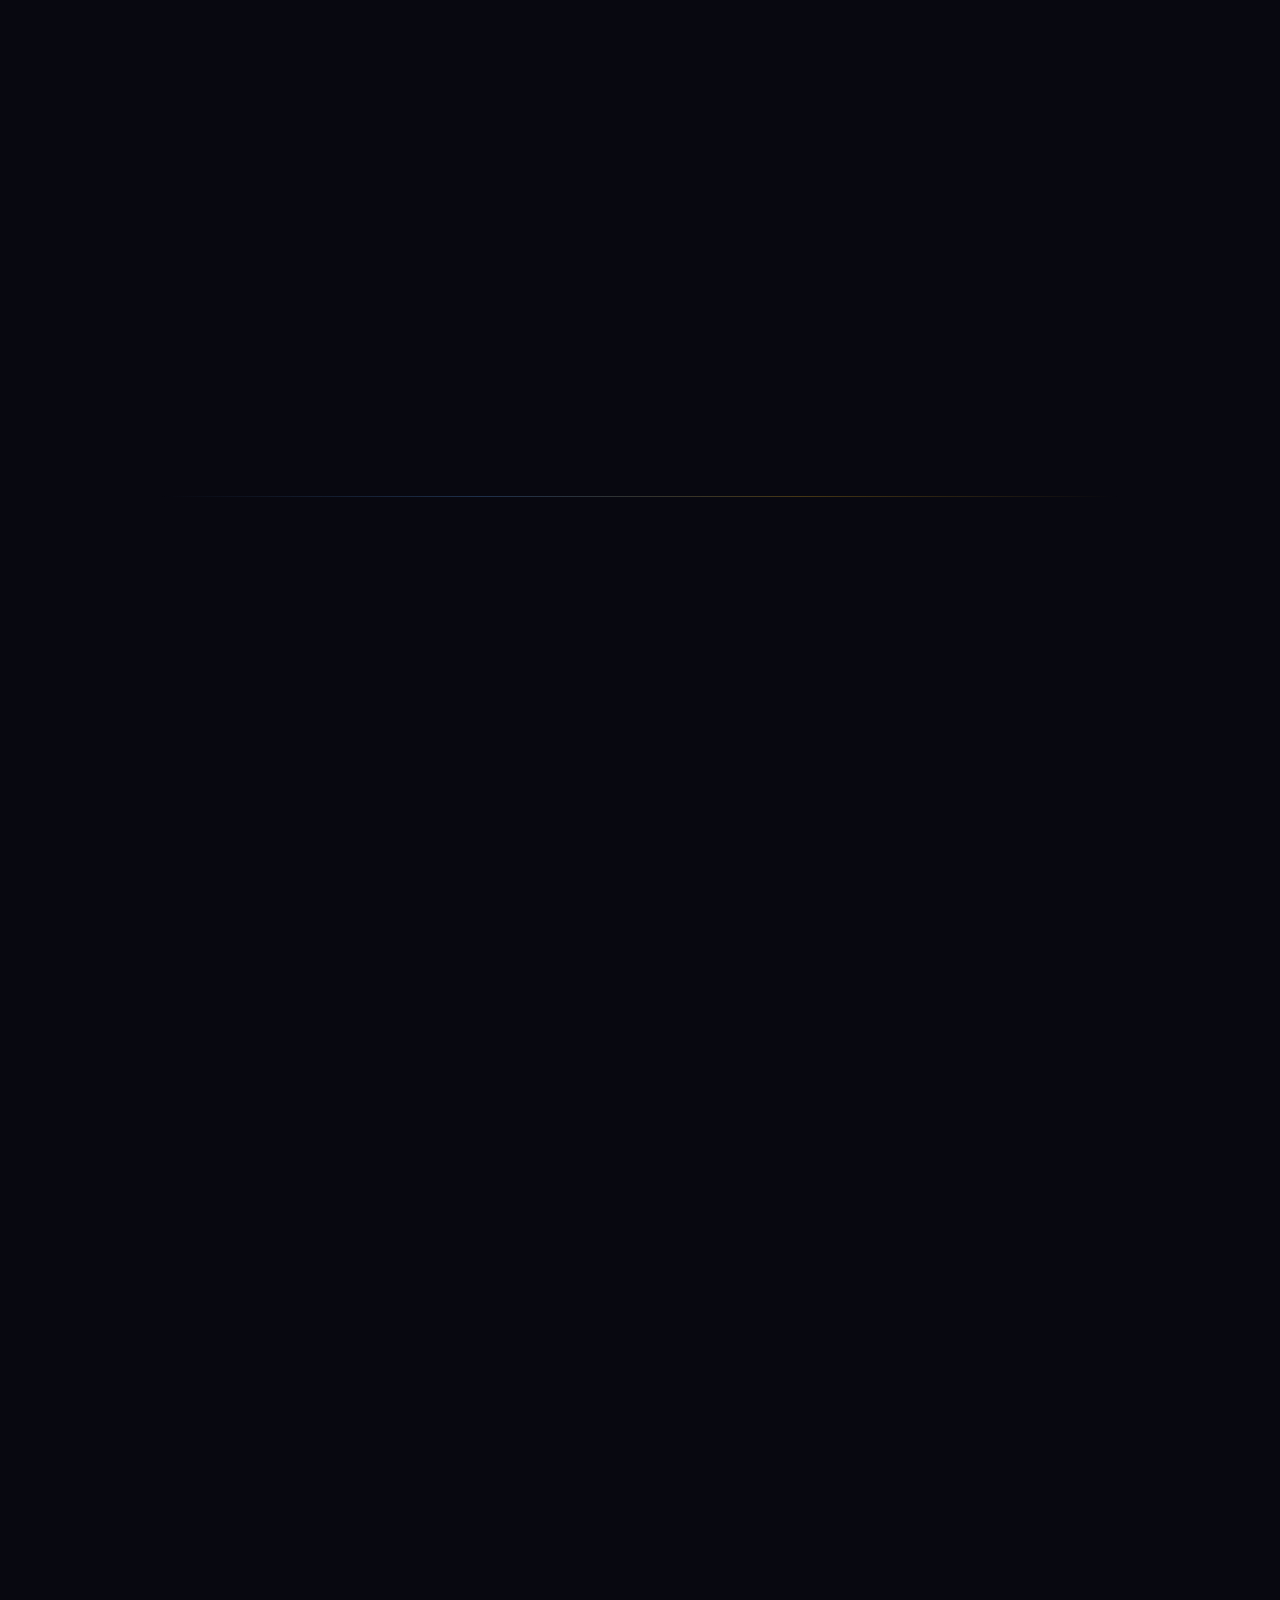
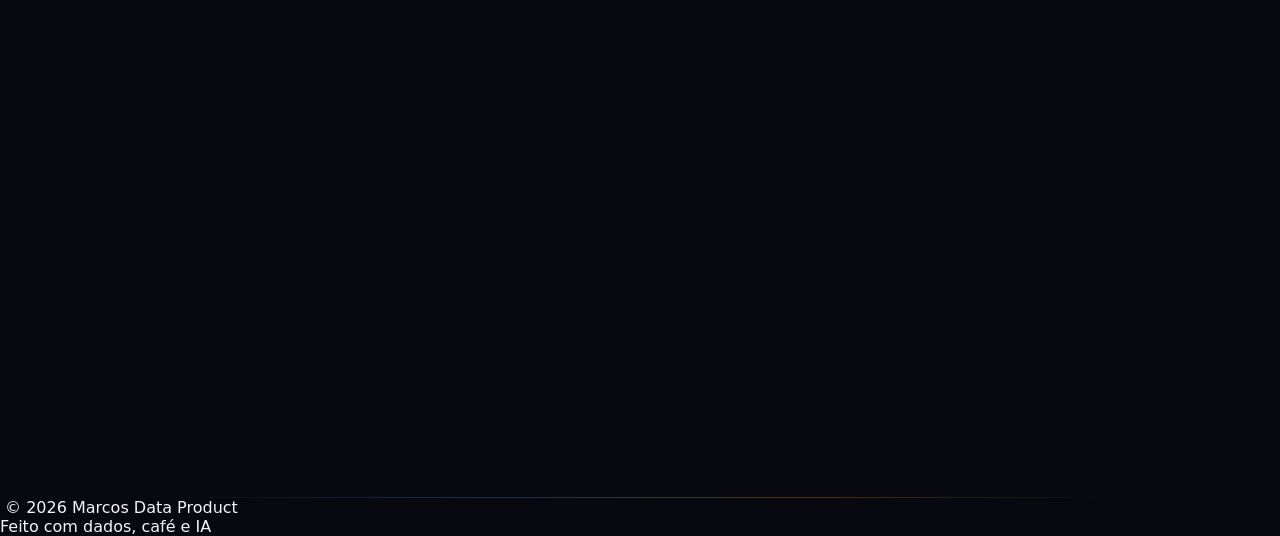
==== commit 8f614d06: "mudar formato do menu superior com efeito iluminado e destaque da página ativa" ====
--- a/index.html
+++ b/index.html
@@ -1,4 +1,4 @@
-﻿<!DOCTYPE html>
+<!DOCTYPE html>
 <html lang="pt-BR">
 
 <head>
@@ -48,8 +48,8 @@
       </a>
 
       <!-- Desktop nav links -->
-      <nav class="hidden md:flex items-center gap-9" aria-label="Navegação principal">
-        <a href="index.html" class="nav-link active text-white">Home</a>
+      <nav class="hidden md:flex items-center nav-pill-group" aria-label="Navegação principal">
+        <a href="index.html" class="nav-link active">Home</a>
         <a href="https://marcosdp.notion.site/marcos-data-product" target="_blank" rel="noopener noreferrer" class="nav-link">Blog</a>
         <a href="materiais.html" class="nav-link">Materiais</a>
         <a href="projetos.html" class="nav-link">Projetos</a>
@@ -77,7 +77,7 @@
         <path d="M18 6L6 18M6 6l12 12" />
       </svg>
     </button>
-    <a href="index.html" class="mobile-link text-white">Home</a>
+    <a href="index.html" class="mobile-link active">Home</a>
     <a href="https://marcosdp.notion.site/marcos-data-product" target="_blank" rel="noopener noreferrer" class="mobile-link">Blog</a>
     <a href="materiais.html" class="mobile-link">Materiais</a>
     <a href="projetos.html" class="mobile-link">Projetos</a>
--- a/assets/css/main.css
+++ b/assets/css/main.css
@@ -268,49 +268,77 @@
   transform: translateY(0) scale(0.98);
 }
 
-/* ── Nav ──────────────────────────────────────── */
+/* ── Nav — Segmented Pill Control ─────────────── */
 #navbar {
   transition: all 0.4s cubic-bezier(0.4, 0, 0.2, 1);
 }
 
 #navbar.scrolled {
-  background: rgba(8, 8, 16, 0.75);
+  background: rgba(8, 8, 16, 0.85);
   border-bottom: 1px solid rgba(255, 255, 255, 0.06);
   backdrop-filter: blur(20px);
   -webkit-backdrop-filter: blur(20px);
 }
 
-.nav-link {
+.nav-pill-group {
+  display: inline-flex;
+  align-items: center;
+  gap: 3px;
+  background: rgba(22, 24, 30, 0.85);
+  border: 1px solid rgba(255, 255, 255, 0.08);
+  border-radius: 9999px;
+  padding: 4px 6px;
+  backdrop-filter: blur(20px);
+  -webkit-backdrop-filter: blur(20px);
+  box-shadow: 0 4px 20px rgba(0, 0, 0, 0.4), inset 0 1px 0 rgba(255, 255, 255, 0.04);
+}
+
+.nav-pill-group .nav-link {
   position: relative;
-  color: rgba(255, 255, 255, 0.5);
-  font-size: 0.9375rem;
+  display: inline-flex;
+  align-items: center;
+  justify-content: center;
+  color: #9ca3af;
+  font-size: 0.9rem;
   font-weight: 500;
-  transition: color 0.25s;
+  padding: 0.45rem 1.15rem;
+  border-radius: 9999px;
+  border: 1px solid transparent;
+  background: transparent;
   text-decoration: none;
-  padding: 0.5rem 0;
-}
-
-.nav-link::after {
-  content: '';
-  position: absolute;
-  bottom: -2px;
-  left: 50%;
-  width: 0;
-  height: 2px;
-  background: var(--accent-blue);
-  border-radius: 1px;
-  transition: all 0.3s cubic-bezier(0.4, 0, 0.2, 1);
-  transform: translateX(-50%);
-}
-
-.nav-link:hover,
-.nav-link.active {
-  color: white;
-}
-
-.nav-link:hover::after,
-.nav-link.active::after {
-  width: 100%;
+  transition: all 0.25s cubic-bezier(0.4, 0, 0.2, 1);
+  white-space: nowrap;
+  user-select: none;
+}
+
+/* Hover: illuminated effect */
+.nav-pill-group .nav-link:hover {
+  color: #ffffff;
+  background: rgba(255, 255, 255, 0.08);
+  border-color: rgba(255, 255, 255, 0.16);
+  box-shadow: 0 0 16px rgba(255, 255, 255, 0.18), inset 0 0 8px rgba(255, 255, 255, 0.05);
+  text-shadow: 0 0 10px rgba(255, 255, 255, 0.5);
+  transform: translateY(-1px);
+}
+
+/* Active: warm amber/orange border capsule matching reference */
+.nav-pill-group .nav-link.active {
+  color: #f59e0b;
+  border-color: #d97706;
+  background: rgba(245, 158, 11, 0.08);
+  font-weight: 600;
+  box-shadow: 0 0 16px rgba(245, 158, 11, 0.25), inset 0 0 8px rgba(245, 158, 11, 0.06);
+  text-shadow: 0 0 12px rgba(245, 158, 11, 0.35);
+}
+
+/* Active on hover: enhanced illumination */
+.nav-pill-group .nav-link.active:hover {
+  color: #fbbf24;
+  border-color: #f59e0b;
+  background: rgba(245, 158, 11, 0.15);
+  box-shadow: 0 0 22px rgba(245, 158, 11, 0.45), inset 0 0 12px rgba(245, 158, 11, 0.12);
+  text-shadow: 0 0 14px rgba(251, 191, 36, 0.6);
+  transform: translateY(-1px);
 }
 
 /* ── Section Card ────────────────────────────── */
@@ -408,15 +436,71 @@
 }
 
 .mobile-menu a {
-  font-size: 1.5rem;
+  font-size: 1.25rem;
+  font-weight: 500;
+  color: #9ca3af;
+  text-decoration: none;
+  padding: 0.55rem 1.8rem;
+  border-radius: 9999px;
+  border: 1px solid transparent;
+  transition: all 0.25s cubic-bezier(0.4, 0, 0.2, 1);
+}
+
+.mobile-menu a:hover {
+  color: #ffffff;
+  background: rgba(255, 255, 255, 0.08);
+  border-color: rgba(255, 255, 255, 0.16);
+  box-shadow: 0 0 16px rgba(255, 255, 255, 0.2);
+  text-shadow: 0 0 10px rgba(255, 255, 255, 0.5);
+}
+
+.mobile-menu a.active {
+  color: #f59e0b;
+  border-color: #d97706;
+  background: rgba(245, 158, 11, 0.08);
   font-weight: 600;
-  color: rgba(255, 255, 255, 0.6);
-  text-decoration: none;
-  transition: color 0.2s;
-}
-
-.mobile-menu a:hover {
-  color: white;
+  box-shadow: 0 0 16px rgba(245, 158, 11, 0.25);
+  text-shadow: 0 0 12px rgba(245, 158, 11, 0.35);
+}
+
+/* ── SVG icon color filters ───────────────────── */
+/* Converts any SVG <img> to the matching card accent colour.        */
+/* Formula: brightness(0) turns it black, then hue/sat/brightness   */
+/* shift applies the target tint.                                    */
+
+/* blue-400  (#60a5fa) */
+.icon-blue {
+  filter: brightness(0) saturate(100%)
+          invert(65%) sepia(80%) saturate(500%)
+          hue-rotate(195deg) brightness(102%) contrast(97%);
+}
+
+/* emerald-400  (#34d399) */
+.icon-emerald {
+  filter: brightness(0) saturate(100%)
+          invert(72%) sepia(55%) saturate(450%)
+          hue-rotate(116deg) brightness(95%) contrast(96%);
+}
+
+/* purple-400  (#a78bfa) */
+.icon-purple {
+  filter: brightness(0) saturate(100%)
+          invert(65%) sepia(50%) saturate(600%)
+          hue-rotate(225deg) brightness(105%) contrast(96%);
+}
+
+/* pink-400  (#f472b6) */
+.icon-pink {
+  filter: brightness(0) saturate(100%)
+          invert(58%) sepia(80%) saturate(430%)
+          hue-rotate(290deg) brightness(101%) contrast(97%);
+}
+
+/* amber-400  (#fbbf24) */
+.icon-amber {
+  filter: brightness(0) saturate(100%)
+          invert(80%) sepia(75%) saturate(600%)
+          hue-rotate(10deg) brightness(103%) contrast(97%);
 }
 
 /* ── Spec row for mini data ───────────────────── */
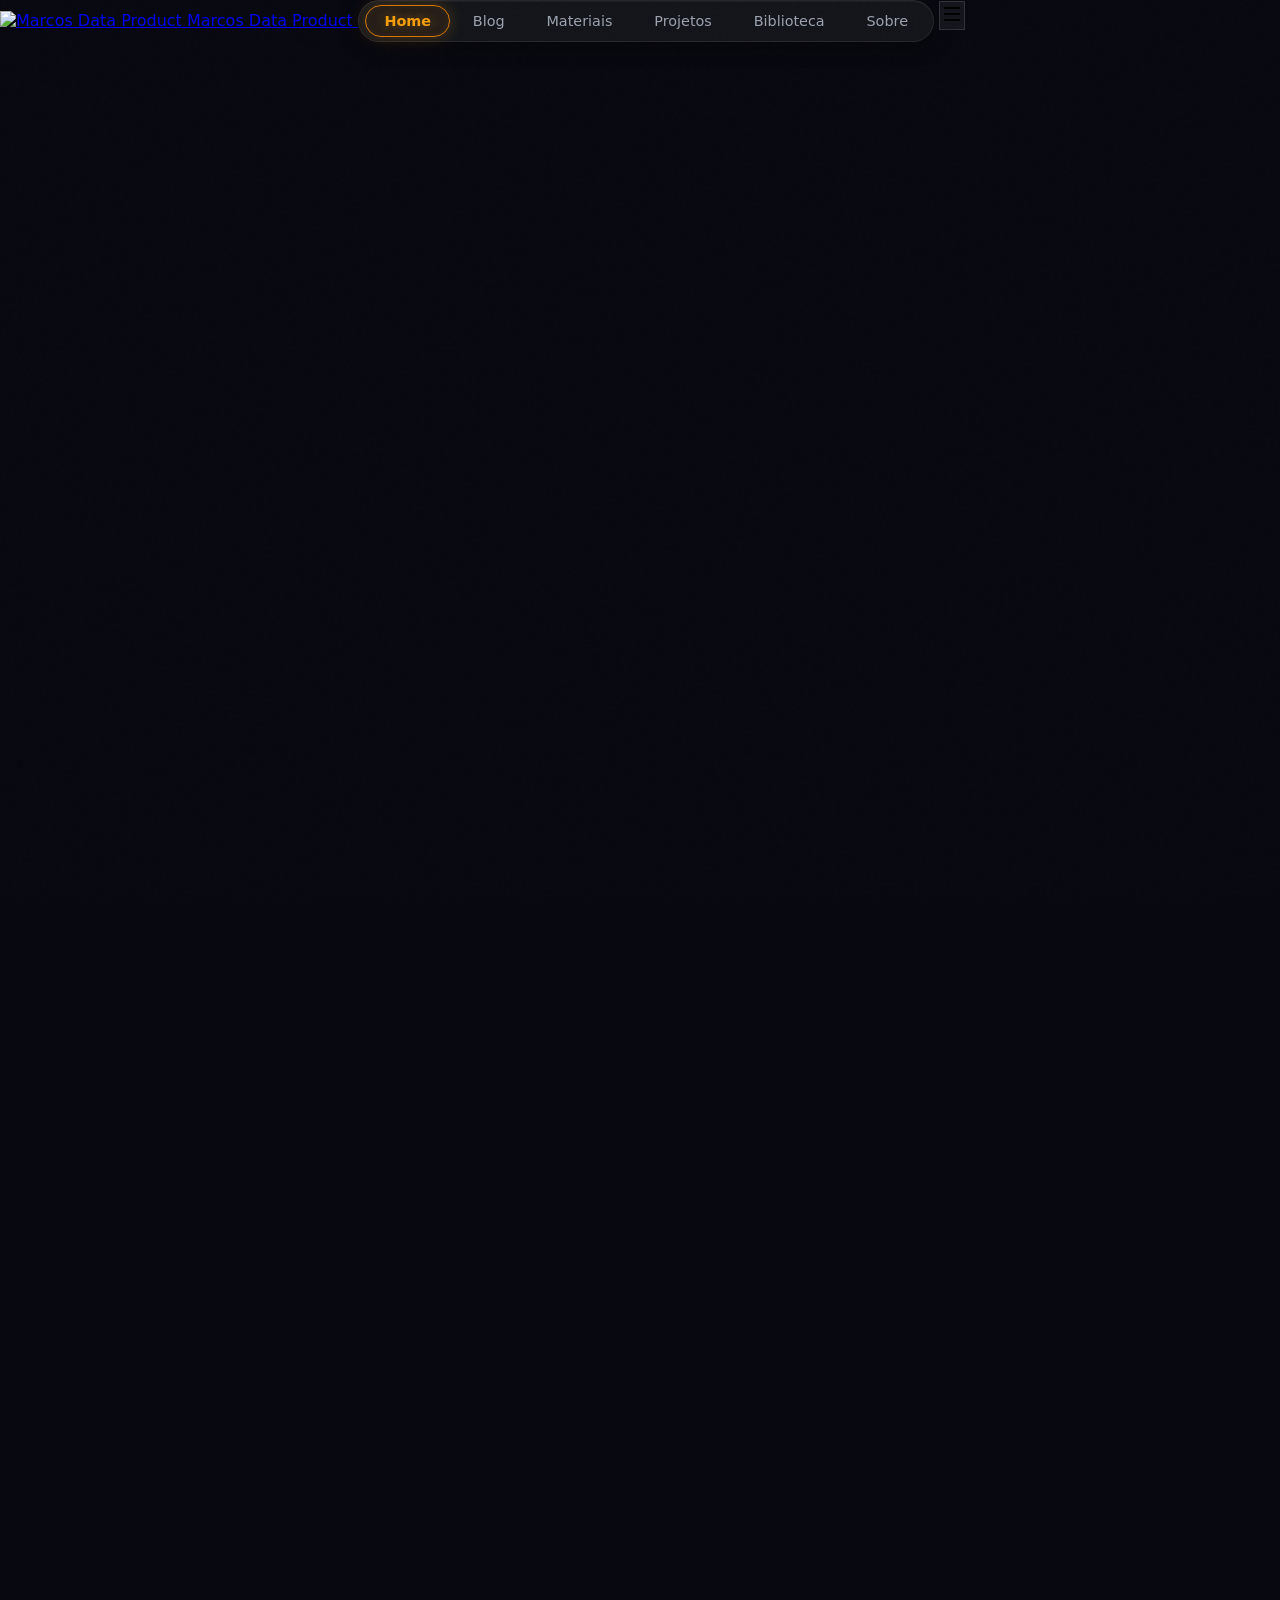
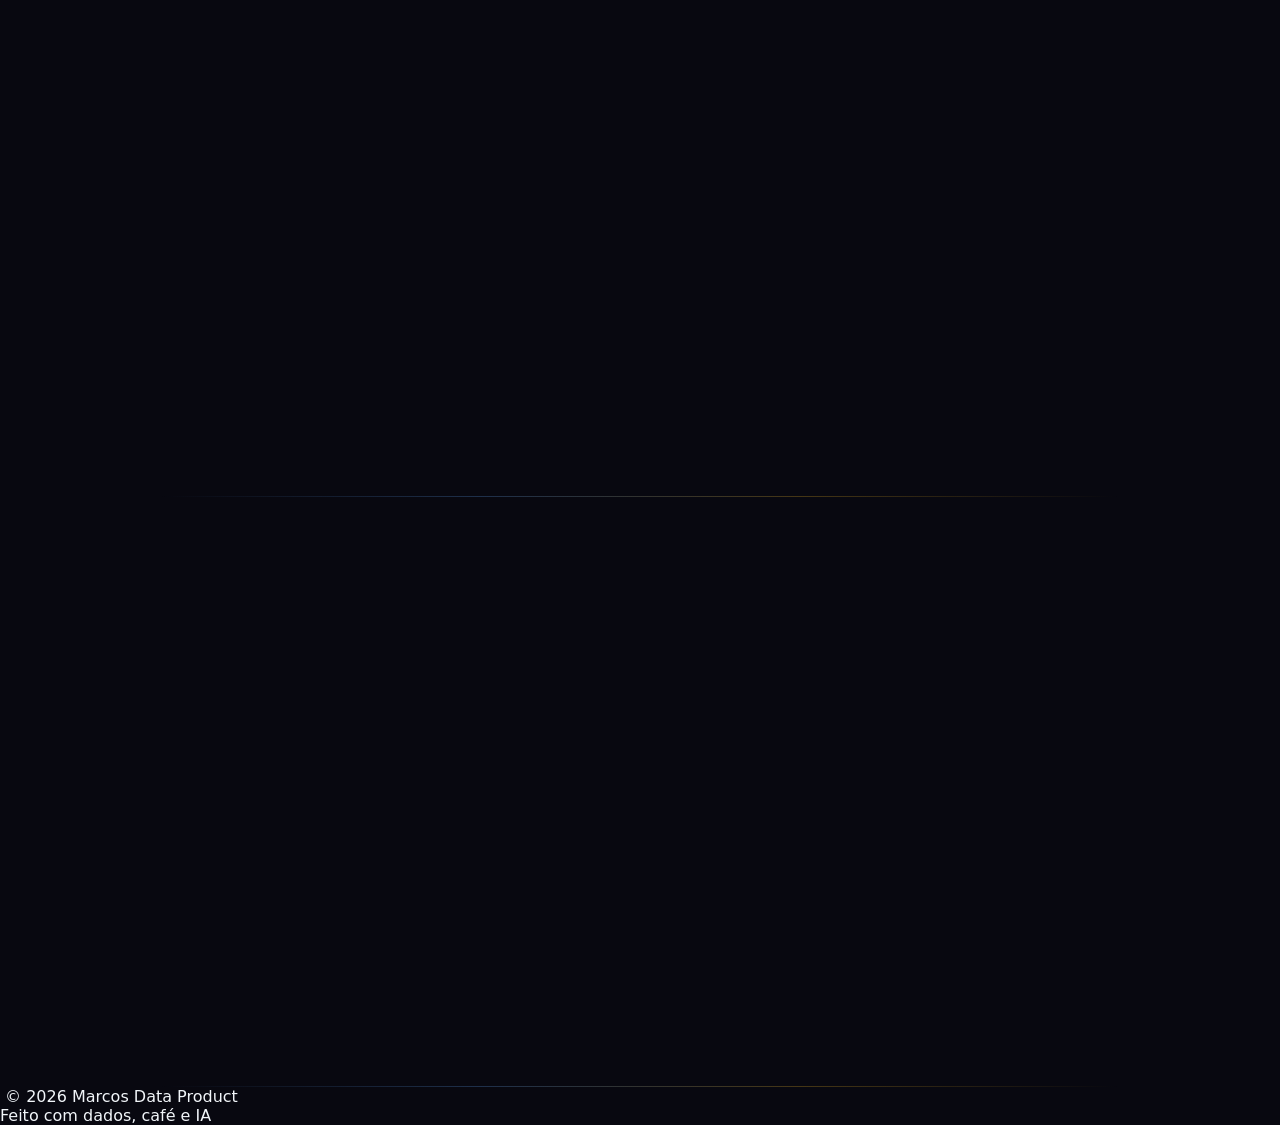
==== commit dab7909b: "Arrumar pagina Home" ====
--- a/index.html
+++ b/index.html
@@ -206,223 +206,222 @@
 
 
   <!-- ═══════════════════════════════════════════════════════
-     SECTIONS — Navigation cards
+     EXPLORE — Interactive Expanding Cards Hub
 ═══════════════════════════════════════════════════════ -->
-
-  <!-- ── BLOG ──────────────────────────────────────── -->
-  <section id="blog" class="relative px-5 sm:px-8 py-10 sm:py-16 overflow-hidden">
-    <div class="section-glow w-[400px] h-[400px] bg-blue-500" style="top:10%;right:-10%;"></div>
+  <section id="explorar" class="relative px-5 sm:px-8 py-16 sm:py-24 overflow-hidden">
+    <!-- Anchor targets for backwards-compatibility with deep links -->
+    <span id="blog" class="absolute -top-24"></span>
+    <span id="materiais" class="absolute -top-24"></span>
+    <span id="projetos" class="absolute -top-24"></span>
+    <span id="biblioteca" class="absolute -top-24"></span>
+    <span id="sobre" class="absolute -top-24"></span>
+
+    <!-- Ambient background glows -->
+    <div class="section-glow w-[500px] h-[500px] bg-blue-500/10" style="top:5%;left:-10%;"></div>
+    <div class="section-glow w-[500px] h-[500px] bg-emerald-500/10" style="bottom:5%;right:-10%;"></div>
 
     <div class="max-w-7xl mx-auto">
-      <a href="#" class="section-card reveal">
-        <div class="grid md:grid-cols-2 gap-0">
-
-          <!-- Visual side -->
-          <div class="relative p-8 sm:p-10 md:p-12 flex items-center justify-center overflow-hidden order-1 md:order-2"
-            style="min-height:220px;">
-            <div class="absolute inset-0 bg-gradient-to-br from-blue-500/8 to-transparent"></div>
-            <div class="relative z-10 flex flex-col items-center gap-4">
-              <div
-                class="card-icon-wrap w-16 h-16 sm:w-20 sm:h-20 rounded-2xl bg-blue-500/15 flex items-center justify-center border border-blue-400/15">
-                <i data-lucide="pen-tool" class="w-7 h-7 sm:w-9 sm:h-9 text-blue-400"></i>
+      <!-- Section Header -->
+      <div class="text-center max-w-2xl mx-auto mb-12 sm:mb-16 reveal">
+        <span class="badge badge-blue mb-4">Navegação Integrada</span>
+        <h2 class="text-3xl sm:text-4xl md:text-5xl font-bold tracking-tight text-white mb-4">
+          Explore por <span class="gradient-text">Áreas</span>
+        </h2>
+        <p class="text-sm sm:text-base md:text-lg text-white/50 leading-relaxed font-sans" style="font-family:'Manrope',sans-serif">
+          Passe o mouse sobre os blocos para conferir os detalhes e acessar diretamente cada frente de trabalho.
+        </p>
+      </div>
+
+      <!-- Hub Deck of Expanding Cards -->
+      <div class="hub-deck reveal" id="hub-deck">
+
+        <!-- ── 01. BLOG ─────────────────────────────────── -->
+        <a href="https://marcosdp.notion.site/marcos-data-product" target="_blank" rel="noopener noreferrer"
+           class="hub-card hub-card-blue group" data-index="0" aria-label="Acessar Blog">
+          <div class="hub-card-line"></div>
+          <div class="hub-card-glow"></div>
+
+          <!-- Top header -->
+          <div class="hub-card-header">
+            <div class="hub-card-icon">
+              <i data-lucide="pen-tool" class="w-6 h-6"></i>
+            </div>
+          </div>
+
+          <div class="hub-card-spacer"></div>
+
+          <!-- Body & expandable content -->
+          <div class="hub-card-body">
+            <div>
+              <span class="badge badge-blue mb-2">Artigos</span>
+              <h3 class="hub-card-title">Blog</h3>
+            </div>
+
+            <div class="hub-card-details">
+              <div class="hub-card-details-inner">
+                <p class="hub-card-desc">
+                  Artigos técnicos sobre IA, machine learning, engenharia de dados e automação — com código, exemplos práticos e reflexões do dia a dia.
+                </p>
+                <div class="hub-card-action">
+                  <span class="hub-btn">
+                    <span>Acessar Blog</span>
+                    <i data-lucide="arrow-right" class="w-3.5 h-3.5"></i>
+                  </span>
+                </div>
               </div>
-              <!-- Mini visual: fake article lines -->
-              <div class="w-full max-w-[200px] space-y-2 mt-2">
-                <div class="h-1.5 rounded-full bg-white/8 w-full"></div>
-                <div class="h-1.5 rounded-full bg-white/6 w-4/5"></div>
-                <div class="h-1.5 rounded-full bg-white/4 w-3/5"></div>
+            </div>
+          </div>
+        </a>
+
+        <!-- ── 02. MATERIAIS ───────────────────────────── -->
+        <a href="materiais.html" class="hub-card hub-card-amber group" data-index="1" aria-label="Baixar Materiais">
+          <div class="hub-card-line"></div>
+          <div class="hub-card-glow"></div>
+
+          <!-- Top header -->
+          <div class="hub-card-header">
+            <div class="hub-card-icon">
+              <i data-lucide="download" class="w-6 h-6"></i>
+            </div>
+          </div>
+
+          <div class="hub-card-spacer"></div>
+
+          <!-- Body & expandable content -->
+          <div class="hub-card-body">
+            <div>
+              <span class="badge badge-amber mb-2">Downloads</span>
+              <h3 class="hub-card-title">Materiais</h3>
+            </div>
+
+            <div class="hub-card-details">
+              <div class="hub-card-details-inner">
+                <p class="hub-card-desc">
+                  E-books, guias práticos, templates e frameworks focados em extrair valor real dos dados e implementar automações eficientes.
+                </p>
+                <div class="hub-card-action">
+                  <span class="hub-btn">
+                    <span>Baixar Materiais</span>
+                    <i data-lucide="arrow-right" class="w-3.5 h-3.5"></i>
+                  </span>
+                </div>
               </div>
             </div>
           </div>
-
-          <!-- Content side -->
-          <div class="p-8 sm:p-10 md:p-12 flex flex-col justify-center order-2 md:order-1">
-            <span class="badge badge-blue w-max mb-4">Artigos</span>
-            <h2 class="text-2xl sm:text-3xl font-bold text-white mb-3 tracking-tight">Blog</h2>
-            <p class="text-sm sm:text-base text-white/40 leading-relaxed mb-6" style="font-family:'Manrope',sans-serif">
-              Artigos técnicos sobre IA, machine learning, engenharia de dados e automação — com código, exemplos
-              práticos e reflexões do dia a dia.
-            </p>
-            <div class="flex items-center gap-2 text-sm font-medium text-blue-400">
-              <span>Ver os posts</span>
-              <svg class="card-arrow w-4 h-4" viewBox="0 0 24 24" fill="none" stroke="currentColor" stroke-width="2.5">
-                <path d="M5 12h14" />
-                <path d="m12 5 7 7-7 7" />
-              </svg>
-            </div>
-          </div>
-        </div>
-      </a>
-    </div>
-  </section>
-
-
-  <!-- ── MATERIAIS ─────────────────────────────────── -->
-  <section id="materiais" class="relative px-5 sm:px-8 py-10 sm:py-16 overflow-hidden">
-    <div class="section-glow w-[400px] h-[400px] bg-amber-500" style="bottom:10%;left:-10%;opacity:0.1;"></div>
-
-    <div class="max-w-7xl mx-auto">
-      <a href="#" class="section-card reveal">
-        <div class="grid md:grid-cols-2 gap-0">
-
-          <!-- Visual side -->
-          <div class="relative p-8 sm:p-10 md:p-12 flex items-center justify-center overflow-hidden order-1 md:order-2"
-            style="min-height:220px;">
-            <div class="absolute inset-0 bg-gradient-to-bl from-amber-500/8 to-transparent"></div>
-            <div class="relative z-10 flex flex-col items-center gap-4">
-              <div
-                class="card-icon-wrap w-16 h-16 sm:w-20 sm:h-20 rounded-2xl bg-amber-500/15 flex items-center justify-center border border-amber-400/15">
-                <i data-lucide="download" class="w-7 h-7 sm:w-9 sm:h-9 text-amber-400"></i>
+        </a>
+
+        <!-- ── 03. PROJETOS ────────────────────────────── -->
+        <a href="projetos.html" class="hub-card hub-card-emerald group" data-index="2" aria-label="Explorar Projetos">
+          <div class="hub-card-line"></div>
+          <div class="hub-card-glow"></div>
+
+          <!-- Top header -->
+          <div class="hub-card-header">
+            <div class="hub-card-icon">
+              <i data-lucide="layers" class="w-6 h-6"></i>
+            </div>
+          </div>
+
+          <div class="hub-card-spacer"></div>
+
+          <!-- Body & expandable content -->
+          <div class="hub-card-body">
+            <div>
+              <span class="badge badge-emerald mb-2">Portfólio</span>
+              <h3 class="hub-card-title">Projetos</h3>
+            </div>
+
+            <div class="hub-card-details">
+              <div class="hub-card-details-inner">
+                <p class="hub-card-desc">
+                  Cases reais de IA aplicada, automação de processos e produtos de dados — com resultados mensuráveis e detalhes técnicos de implementação.
+                </p>
+                <div class="hub-card-action">
+                  <span class="hub-btn">
+                    <span>Explorar Projetos</span>
+                    <i data-lucide="arrow-right" class="w-3.5 h-3.5"></i>
+                  </span>
+                </div>
               </div>
             </div>
           </div>
-
-          <!-- Content side -->
-          <div class="p-8 sm:p-10 md:p-12 flex flex-col justify-center order-2 md:order-1">
-            <span class="badge badge-amber w-max mb-4">Downloads</span>
-            <h2 class="text-2xl sm:text-3xl font-bold text-white mb-3 tracking-tight">Materiais</h2>
-            <p class="text-sm sm:text-base text-white/40 leading-relaxed mb-6" style="font-family:'Manrope',sans-serif">
-              E-books, guias práticos, templates e frameworks focados em extrair valor real dos dados e implementar automações eficientes.
-            </p>
-            <div class="flex items-center gap-2 text-sm font-medium text-amber-400">
-              <span>Baixar materiais</span>
-              <svg class="card-arrow w-4 h-4" viewBox="0 0 24 24" fill="none" stroke="currentColor" stroke-width="2.5">
-                <path d="M5 12h14" />
-                <path d="m12 5 7 7-7 7" />
-              </svg>
-            </div>
-          </div>
-        </div>
-      </a>
-    </div>
-  </section>
-
-
-  <!-- ── PROJETOS ──────────────────────────────────── -->
-  <section id="projetos" class="relative px-5 sm:px-8 py-10 sm:py-16 overflow-hidden">
-    <div class="section-glow w-[450px] h-[450px] bg-emerald-500" style="top:5%;right:-12%;opacity:0.1;"></div>
-
-    <div class="max-w-7xl mx-auto">
-      <a href="#" class="section-card reveal">
-        <div class="grid md:grid-cols-2 gap-0">
-
-          <!-- Visual side -->
-          <div class="relative p-8 sm:p-10 md:p-12 flex items-center justify-center overflow-hidden order-1 md:order-2"
-            style="min-height:260px;">
-            <div class="absolute inset-0 bg-gradient-to-br from-emerald-500/8 to-transparent"></div>
-            <div class="relative z-10 flex flex-col items-center gap-4 w-full">
-              <div
-                class="card-icon-wrap w-16 h-16 sm:w-20 sm:h-20 rounded-2xl bg-emerald-500/15 flex items-center justify-center border border-emerald-400/15">
-                <i data-lucide="layers" class="w-7 h-7 sm:w-9 sm:h-9 text-emerald-400"></i>
+        </a>
+
+        <!-- ── 04. BIBLIOTECA ──────────────────────────── -->
+        <a href="biblioteca.html" class="hub-card hub-card-purple group" data-index="3" aria-label="Navegar Biblioteca">
+          <div class="hub-card-line"></div>
+          <div class="hub-card-glow"></div>
+
+          <!-- Top header -->
+          <div class="hub-card-header">
+            <div class="hub-card-icon">
+              <i data-lucide="book-open" class="w-6 h-6"></i>
+            </div>
+          </div>
+
+          <div class="hub-card-spacer"></div>
+
+          <!-- Body & expandable content -->
+          <div class="hub-card-body">
+            <div>
+              <span class="badge badge-purple mb-2">Curadoria</span>
+              <h3 class="hub-card-title">Biblioteca</h3>
+            </div>
+
+            <div class="hub-card-details">
+              <div class="hub-card-details-inner">
+                <p class="hub-card-desc">
+                  Curadoria pessoal de livros, papers, ferramentas e recursos selecionados sobre ciência de dados, IA e produto — tudo que vale a pena guardar.
+                </p>
+                <div class="hub-card-action">
+                  <span class="hub-btn">
+                    <span>Navegar Biblioteca</span>
+                    <i data-lucide="arrow-right" class="w-3.5 h-3.5"></i>
+                  </span>
+                </div>
               </div>
-
-            </div>
-          </div>
-
-          <!-- Content side -->
-          <div class="p-8 sm:p-10 md:p-12 flex flex-col justify-center order-2 md:order-1">
-            <span class="badge badge-emerald w-max mb-4">Portfólio</span>
-            <h2 class="text-2xl sm:text-3xl font-bold text-white mb-3 tracking-tight">Projetos</h2>
-            <p class="text-sm sm:text-base text-white/40 leading-relaxed mb-6" style="font-family:'Manrope',sans-serif">
-              Cases reais de IA aplicada, automação de processos e produtos de dados — com resultados mensuráveis e
-              detalhes técnicos de implementação.
-            </p>
-            <div class="flex items-center gap-2 text-sm font-medium text-emerald-400">
-              <span>Explorar projetos</span>
-              <svg class="card-arrow w-4 h-4" viewBox="0 0 24 24" fill="none" stroke="currentColor" stroke-width="2.5">
-                <path d="M5 12h14" />
-                <path d="m12 5 7 7-7 7" />
-              </svg>
-            </div>
-          </div>
-        </div>
-      </a>
-    </div>
-  </section>
-
-
-  <!-- ── BIBLIOTECA ────────────────────────────────── -->
-  <section id="biblioteca" class="relative px-5 sm:px-8 py-10 sm:py-16 overflow-hidden">
-    <div class="section-glow w-96 h-96 bg-purple-500" style="bottom:10%;left:-8%;opacity:0.1;"></div>
-
-    <div class="max-w-7xl mx-auto">
-      <a href="#" class="section-card reveal">
-        <div class="grid md:grid-cols-2 gap-0">
-
-          <!-- Content side (reversed) -->
-          <div class="p-8 sm:p-10 md:p-12 flex flex-col justify-center order-2 md:order-1">
-            <span class="badge badge-purple w-max mb-4">Curadoria</span>
-            <h2 class="text-2xl sm:text-3xl font-bold text-white mb-3 tracking-tight">Biblioteca</h2>
-            <p class="text-sm sm:text-base text-white/40 leading-relaxed mb-6" style="font-family:'Manrope',sans-serif">
-              Curadoria pessoal de livros, papers, ferramentas e recursos selecionados sobre ciência de dados, IA e
-              produto — tudo que vale a pena guardar.
-            </p>
-            <div class="flex items-center gap-2 text-sm font-medium text-purple-400">
-              <span>Navegar biblioteca</span>
-              <svg class="card-arrow w-4 h-4" viewBox="0 0 24 24" fill="none" stroke="currentColor" stroke-width="2.5">
-                <path d="M5 12h14" />
-                <path d="m12 5 7 7-7 7" />
-              </svg>
-            </div>
-          </div>
-
-          <!-- Visual side -->
-          <div class="relative p-8 sm:p-10 md:p-12 flex items-center justify-center overflow-hidden order-1 md:order-2"
-            style="min-height:220px;">
-            <div class="absolute inset-0 bg-gradient-to-bl from-purple-500/8 to-transparent"></div>
-            <div class="relative z-10 flex flex-col items-center gap-4">
-              <div
-                class="card-icon-wrap w-16 h-16 sm:w-20 sm:h-20 rounded-2xl bg-purple-500/15 flex items-center justify-center border border-purple-400/15">
-                <i data-lucide="book-open" class="w-7 h-7 sm:w-9 sm:h-9 text-purple-400"></i>
+            </div>
+          </div>
+        </a>
+
+        <!-- ── 05. SOBRE ───────────────────────────────── -->
+        <a href="sobre.html" class="hub-card hub-card-pink group" data-index="4" aria-label="Conhecer Minha História">
+          <div class="hub-card-line"></div>
+          <div class="hub-card-glow"></div>
+
+          <!-- Top header -->
+          <div class="hub-card-header">
+            <div class="hub-card-icon">
+              <i data-lucide="user" class="w-6 h-6"></i>
+            </div>
+          </div>
+
+          <div class="hub-card-spacer"></div>
+
+          <!-- Body & expandable content -->
+          <div class="hub-card-body">
+            <div>
+              <span class="badge badge-pink mb-2">Quem sou</span>
+              <h3 class="hub-card-title">Sobre</h3>
+            </div>
+
+            <div class="hub-card-details">
+              <div class="hub-card-details-inner">
+                <p class="hub-card-desc">
+                  Conheça minha trajetória, habilidades e visão. De engenharia de dados a IA generativa — o que me move é resolver problemas reais com tecnologia.
+                </p>
+                <div class="hub-card-action">
+                  <span class="hub-btn">
+                    <span>Conhecer Trajetória</span>
+                    <i data-lucide="arrow-right" class="w-3.5 h-3.5"></i>
+                  </span>
+                </div>
               </div>
-
-            </div>
-          </div>
-        </div>
-      </a>
-    </div>
-  </section>
-
-
-  <!-- ── SOBRE ─────────────────────────────────────── -->
-  <section id="sobre" class="relative px-5 sm:px-8 py-10 sm:py-16 overflow-hidden">
-    <div class="section-glow w-96 h-96 bg-pink-500" style="top:10%;right:-5%;opacity:0.1;"></div>
-
-    <div class="max-w-7xl mx-auto">
-      <a href="#" class="section-card reveal">
-        <div class="grid md:grid-cols-2 gap-0">
-
-          <!-- Visual side -->
-          <div class="relative p-8 sm:p-10 md:p-12 flex items-center justify-center overflow-hidden order-1 md:order-2"
-            style="min-height:220px;">
-            <div class="absolute inset-0 bg-gradient-to-br from-pink-500/8 to-transparent"></div>
-            <div class="relative z-10 flex flex-col items-center gap-4">
-              <div
-                class="card-icon-wrap w-16 h-16 sm:w-20 sm:h-20 rounded-full bg-pink-500/15 flex items-center justify-center border border-pink-400/15">
-                <i data-lucide="user" class="w-7 h-7 sm:w-9 sm:h-9 text-pink-400"></i>
-              </div>
-
-            </div>
-          </div>
-
-          <!-- Content side -->
-          <div class="p-8 sm:p-10 md:p-12 flex flex-col justify-center order-2 md:order-1">
-            <span class="badge badge-pink w-max mb-4">Quem sou</span>
-            <h2 class="text-2xl sm:text-3xl font-bold text-white mb-3 tracking-tight">Sobre</h2>
-            <p class="text-sm sm:text-base text-white/40 leading-relaxed mb-6" style="font-family:'Manrope',sans-serif">
-              Conheça minha trajetória, habilidades e visão. De engenharia de dados a IA generativa — o que me move é
-              resolver problemas reais com tecnologia.
-            </p>
-            <div class="flex items-center gap-2 text-sm font-medium text-pink-400">
-              <span>Saiba mais</span>
-              <svg class="card-arrow w-4 h-4" viewBox="0 0 24 24" fill="none" stroke="currentColor" stroke-width="2.5">
-                <path d="M5 12h14" />
-                <path d="m12 5 7 7-7 7" />
-              </svg>
-            </div>
-          </div>
-        </div>
-      </a>
+            </div>
+          </div>
+        </a>
+
+      </div>
     </div>
   </section>
 
--- a/assets/css/main.css
+++ b/assets/css/main.css
@@ -341,7 +341,7 @@
   transform: translateY(-1px);
 }
 
-/* ── Section Card ────────────────────────────── */
+/* ── Section Card (Legacy) ───────────────────── */
 .section-card {
   background: var(--glass-bg);
   border: 1px solid var(--glass-border);
@@ -369,6 +369,311 @@
 .card-icon-wrap { transition: transform 0.4s cubic-bezier(0.4, 0, 0.2, 1); }
 .card-arrow { opacity: 0.4; transition: all 0.35s cubic-bezier(0.4, 0, 0.2, 1); }
 .card-visual { transition: transform 0.6s cubic-bezier(0.4, 0, 0.2, 1); }
+
+/* ── Hub Deck (Interactive Expanding Cards) ────────── */
+.hub-deck {
+  display: flex;
+  flex-direction: column;
+  gap: 1rem;
+  width: 100%;
+}
+
+@media (min-width: 768px) {
+  .hub-deck {
+    flex-direction: row;
+    height: 520px;
+    align-items: stretch;
+  }
+}
+
+.hub-card {
+  --card-accent: #60a5fa;
+  --card-accent-rgb: 96, 165, 250;
+  position: relative;
+  background: rgba(255, 255, 255, 0.03);
+  border: 1px solid rgba(255, 255, 255, 0.08);
+  border-radius: 1.5rem;
+  backdrop-filter: blur(20px);
+  -webkit-backdrop-filter: blur(20px);
+  overflow: hidden;
+  display: flex;
+  flex-direction: column;
+  justify-content: flex-start;
+  padding: 1.75rem 1.4rem;
+  cursor: pointer;
+  text-decoration: none;
+  color: inherit;
+  transition: flex 0.65s cubic-bezier(0.16, 1, 0.3, 1),
+              background 0.4s ease,
+              border-color 0.4s ease,
+              box-shadow 0.4s ease,
+              transform 0.4s ease,
+              opacity 0.4s ease;
+  min-width: 0;
+}
+
+/* Card color variants */
+.hub-card-blue {
+  --card-accent: #60a5fa;
+  --card-accent-rgb: 96, 165, 250;
+}
+.hub-card-amber {
+  --card-accent: #fbbf24;
+  --card-accent-rgb: 251, 191, 36;
+}
+.hub-card-emerald {
+  --card-accent: #34d399;
+  --card-accent-rgb: 52, 211, 153;
+}
+.hub-card-purple {
+  --card-accent: #a78bfa;
+  --card-accent-rgb: 167, 139, 250;
+}
+.hub-card-pink {
+  --card-accent: #f472b6;
+  --card-accent-rgb: 244, 114, 182;
+}
+
+/* Ambient glow inside card */
+.hub-card-glow {
+  position: absolute;
+  top: -20%;
+  right: -20%;
+  width: 260px;
+  height: 260px;
+  border-radius: 50%;
+  background: radial-gradient(circle, rgba(var(--card-accent-rgb), 0.35) 0%, transparent 70%);
+  filter: blur(40px);
+  opacity: 0.12;
+  pointer-events: none;
+  transition: opacity 0.5s ease, transform 0.6s ease;
+}
+
+/* Top bar accent line */
+.hub-card-line {
+  position: absolute;
+  top: 0;
+  left: 0;
+  right: 0;
+  height: 2px;
+  background: linear-gradient(90deg, transparent, rgba(var(--card-accent-rgb), 0.7), transparent);
+  opacity: 0.35;
+  transition: opacity 0.4s ease;
+}
+
+/* Desktop sizing & hover expansion */
+@media (min-width: 768px) {
+  .hub-card {
+    flex: 1;
+  }
+
+  /* When the deck is hovered, shrink cards not being hovered */
+  .hub-deck:hover .hub-card {
+    flex: 0.85;
+    opacity: 0.7;
+    transform: translateY(0);
+    border-color: rgba(255, 255, 255, 0.08);
+    background: rgba(255, 255, 255, 0.03);
+    box-shadow: none;
+  }
+
+  /* The card being hovered expands dynamically */
+  .hub-deck .hub-card:hover {
+    flex: 3.8;
+    opacity: 1;
+    border-color: rgba(var(--card-accent-rgb), 0.45);
+    background: rgba(255, 255, 255, 0.05);
+    box-shadow: 0 20px 50px rgba(0, 0, 0, 0.5), 0 0 35px rgba(var(--card-accent-rgb), 0.18);
+    transform: translateY(-4px);
+  }
+}
+
+/* Card hover inner effects */
+.hub-card:hover .hub-card-glow {
+  opacity: 0.35;
+  transform: scale(1.25);
+}
+
+.hub-card:hover .hub-card-line {
+  opacity: 1;
+}
+
+/* Card Header (Icon) */
+.hub-card-header {
+  position: relative;
+  z-index: 2;
+  display: flex;
+  align-items: center;
+  width: 100%;
+}
+
+.hub-card-icon {
+  width: 3.25rem;
+  height: 3.25rem;
+  border-radius: 1rem;
+  background: rgba(var(--card-accent-rgb), 0.12);
+  border: 1px solid rgba(var(--card-accent-rgb), 0.25);
+  display: flex;
+  align-items: center;
+  justify-content: center;
+  color: var(--card-accent);
+  transition: transform 0.4s cubic-bezier(0.16, 1, 0.3, 1), background 0.3s ease, box-shadow 0.3s ease;
+}
+
+.hub-card:hover .hub-card-icon {
+  transform: scale(1.08);
+  background: rgba(var(--card-accent-rgb), 0.2);
+  box-shadow: 0 0 20px rgba(var(--card-accent-rgb), 0.3);
+}
+
+/* Card Spacer (Expands dynamically on hover to push body down) */
+.hub-card-spacer {
+  min-height: 1.25rem;
+  height: 1.25rem;
+  flex-grow: 0;
+  transition: flex-grow 0.65s cubic-bezier(0.16, 1, 0.3, 1);
+}
+
+.hub-card:hover .hub-card-spacer {
+  flex-grow: 1;
+}
+
+@media (max-width: 767px) {
+  .hub-card.active .hub-card-spacer {
+    flex-grow: 1;
+  }
+}
+
+/* Card Body / Titles */
+.hub-card-body {
+  position: relative;
+  z-index: 2;
+  display: flex;
+  flex-direction: column;
+}
+
+.hub-card-title {
+  font-size: 1.35rem;
+  font-weight: 700;
+  color: #ffffff;
+  letter-spacing: -0.02em;
+  margin-top: 0.35rem;
+  margin-bottom: 0.25rem;
+  transition: font-size 0.35s ease, color 0.3s ease;
+  white-space: nowrap;
+}
+
+@media (min-width: 768px) {
+  .hub-card:hover .hub-card-title {
+    font-size: 1.75rem;
+  }
+}
+
+/* Expandable details area */
+.hub-card-details {
+  max-height: 0;
+  opacity: 0;
+  transform: translateY(12px);
+  overflow: hidden;
+  pointer-events: none;
+  transition: max-height 0.45s cubic-bezier(0.16, 1, 0.3, 1),
+              opacity 0.35s ease,
+              transform 0.35s ease;
+}
+
+.hub-card-details-inner {
+  padding-top: 0.85rem;
+  max-width: 440px;
+}
+
+@media (min-width: 768px) {
+  .hub-card-details-inner {
+    min-width: 280px;
+  }
+}
+
+/* Reveal details on hover or when active on mobile */
+.hub-card:hover .hub-card-details {
+  max-height: 280px;
+  opacity: 1;
+  transform: translateY(0);
+  pointer-events: auto;
+  transition: max-height 0.5s cubic-bezier(0.16, 1, 0.3, 1),
+              opacity 0.45s 0.12s ease,
+              transform 0.45s 0.12s ease;
+}
+
+/* On mobile: .active opens details */
+@media (max-width: 767px) {
+  .hub-card.active .hub-card-details {
+    max-height: 280px;
+    opacity: 1;
+    transform: translateY(0);
+    pointer-events: auto;
+  }
+  .hub-card.active {
+    border-color: rgba(var(--card-accent-rgb), 0.45);
+    background: rgba(255, 255, 255, 0.05);
+    box-shadow: 0 10px 30px rgba(0, 0, 0, 0.4), 0 0 25px rgba(var(--card-accent-rgb), 0.15);
+  }
+  .hub-card.active .hub-card-glow {
+    opacity: 0.35;
+  }
+}
+
+.hub-card-desc {
+  font-family: 'Manrope', sans-serif;
+  font-size: 0.875rem;
+  line-height: 1.6;
+  color: rgba(255, 255, 255, 0.65);
+  margin-bottom: 1.25rem;
+}
+
+@media (min-width: 768px) {
+  .hub-card-desc {
+    font-size: 0.925rem;
+  }
+}
+
+/* Action Button inside card */
+.hub-btn {
+  display: inline-flex;
+  align-items: center;
+  gap: 0.5rem;
+  padding: 0.65rem 1.4rem;
+  border-radius: 9999px;
+  font-family: 'Space Grotesk', sans-serif;
+  font-size: 0.8125rem;
+  font-weight: 600;
+  letter-spacing: 0.02em;
+  background: rgba(var(--card-accent-rgb), 0.15);
+  color: #ffffff;
+  border: 1px solid rgba(var(--card-accent-rgb), 0.4);
+  box-shadow: 0 4px 15px rgba(0, 0, 0, 0.25);
+  transition: all 0.3s cubic-bezier(0.16, 1, 0.3, 1);
+  text-decoration: none;
+  width: max-content;
+}
+
+.hub-card:hover .hub-btn {
+  background: rgba(var(--card-accent-rgb), 0.25);
+  border-color: rgba(var(--card-accent-rgb), 0.65);
+  box-shadow: 0 0 25px rgba(var(--card-accent-rgb), 0.35), 0 4px 12px rgba(0, 0, 0, 0.3);
+  transform: translateY(-2px);
+}
+
+.hub-btn:hover {
+  background: rgba(var(--card-accent-rgb), 0.35);
+  border-color: rgba(var(--card-accent-rgb), 0.85);
+}
+
+.hub-btn svg {
+  transition: transform 0.3s ease;
+}
+
+.hub-card:hover .hub-btn svg {
+  transform: translateX(4px);
+}
 
 /* ── Badge ────────────────────────────────────── */
 .badge {
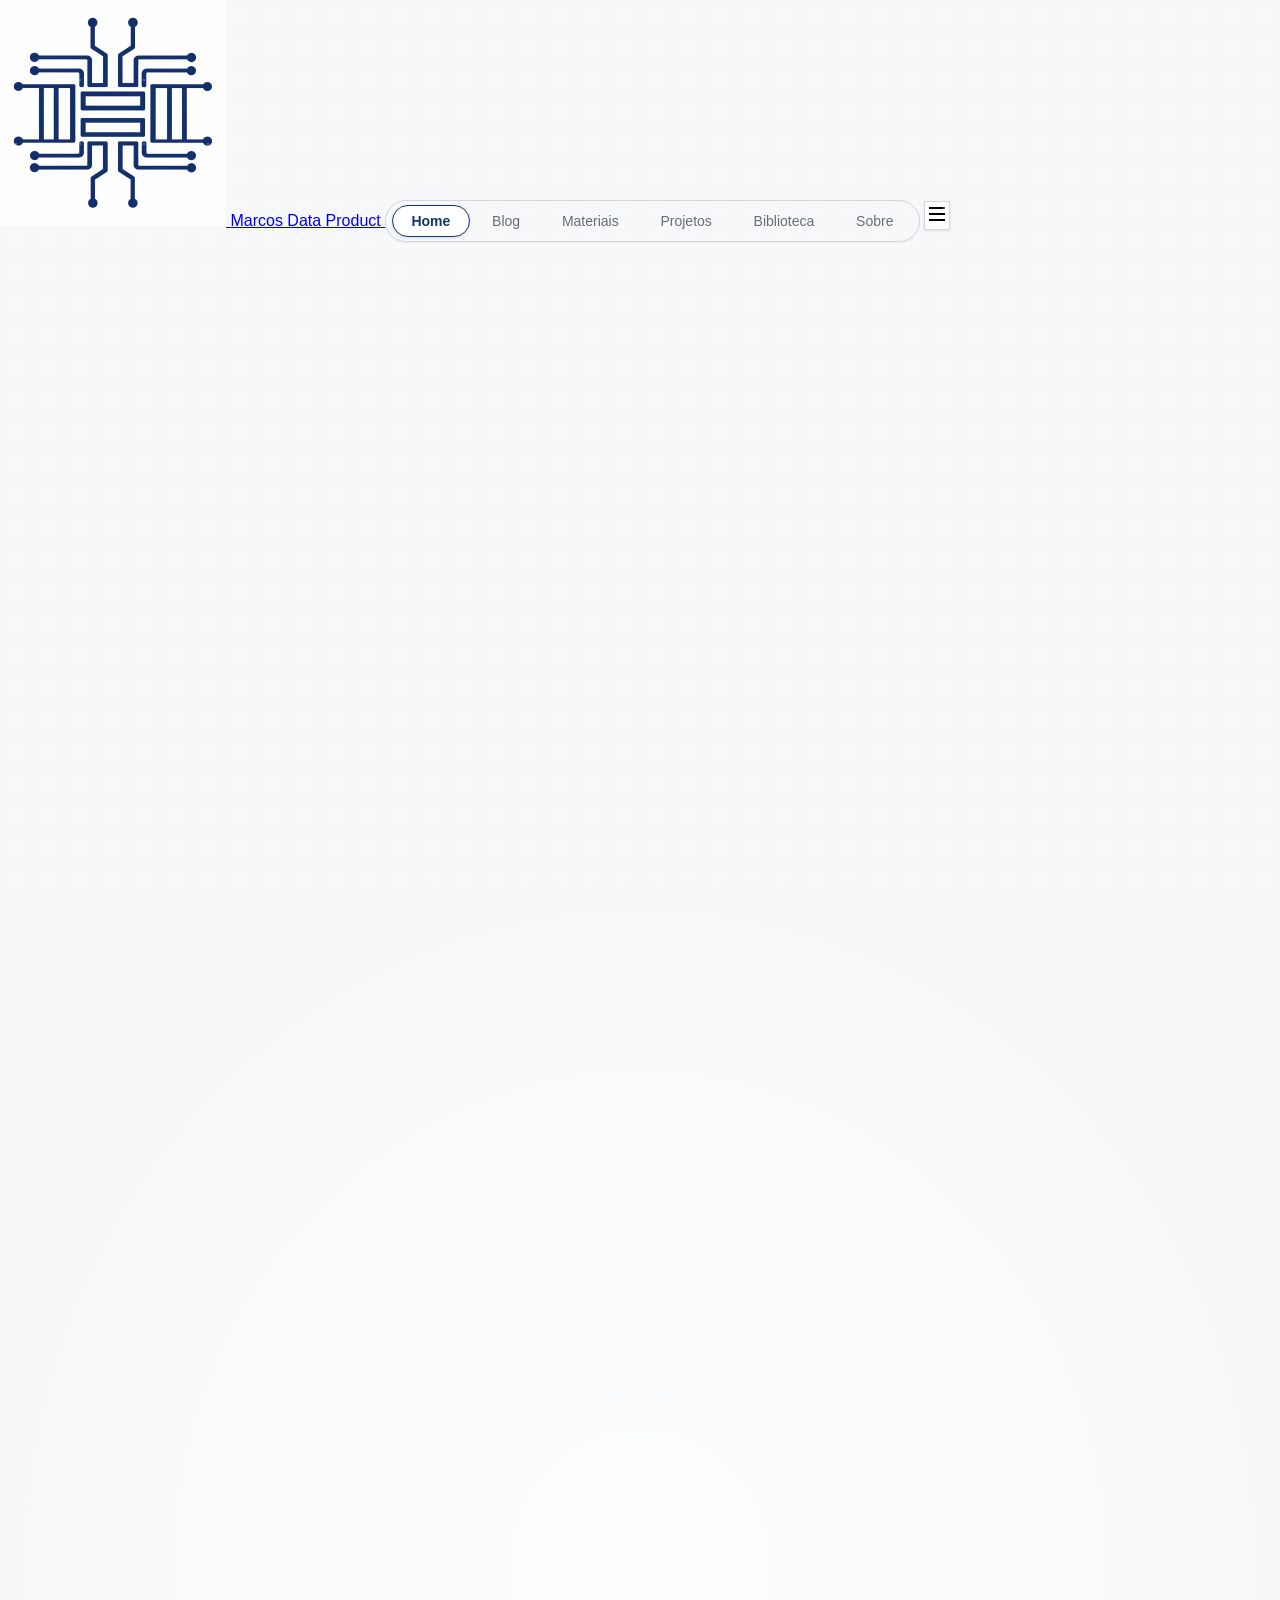
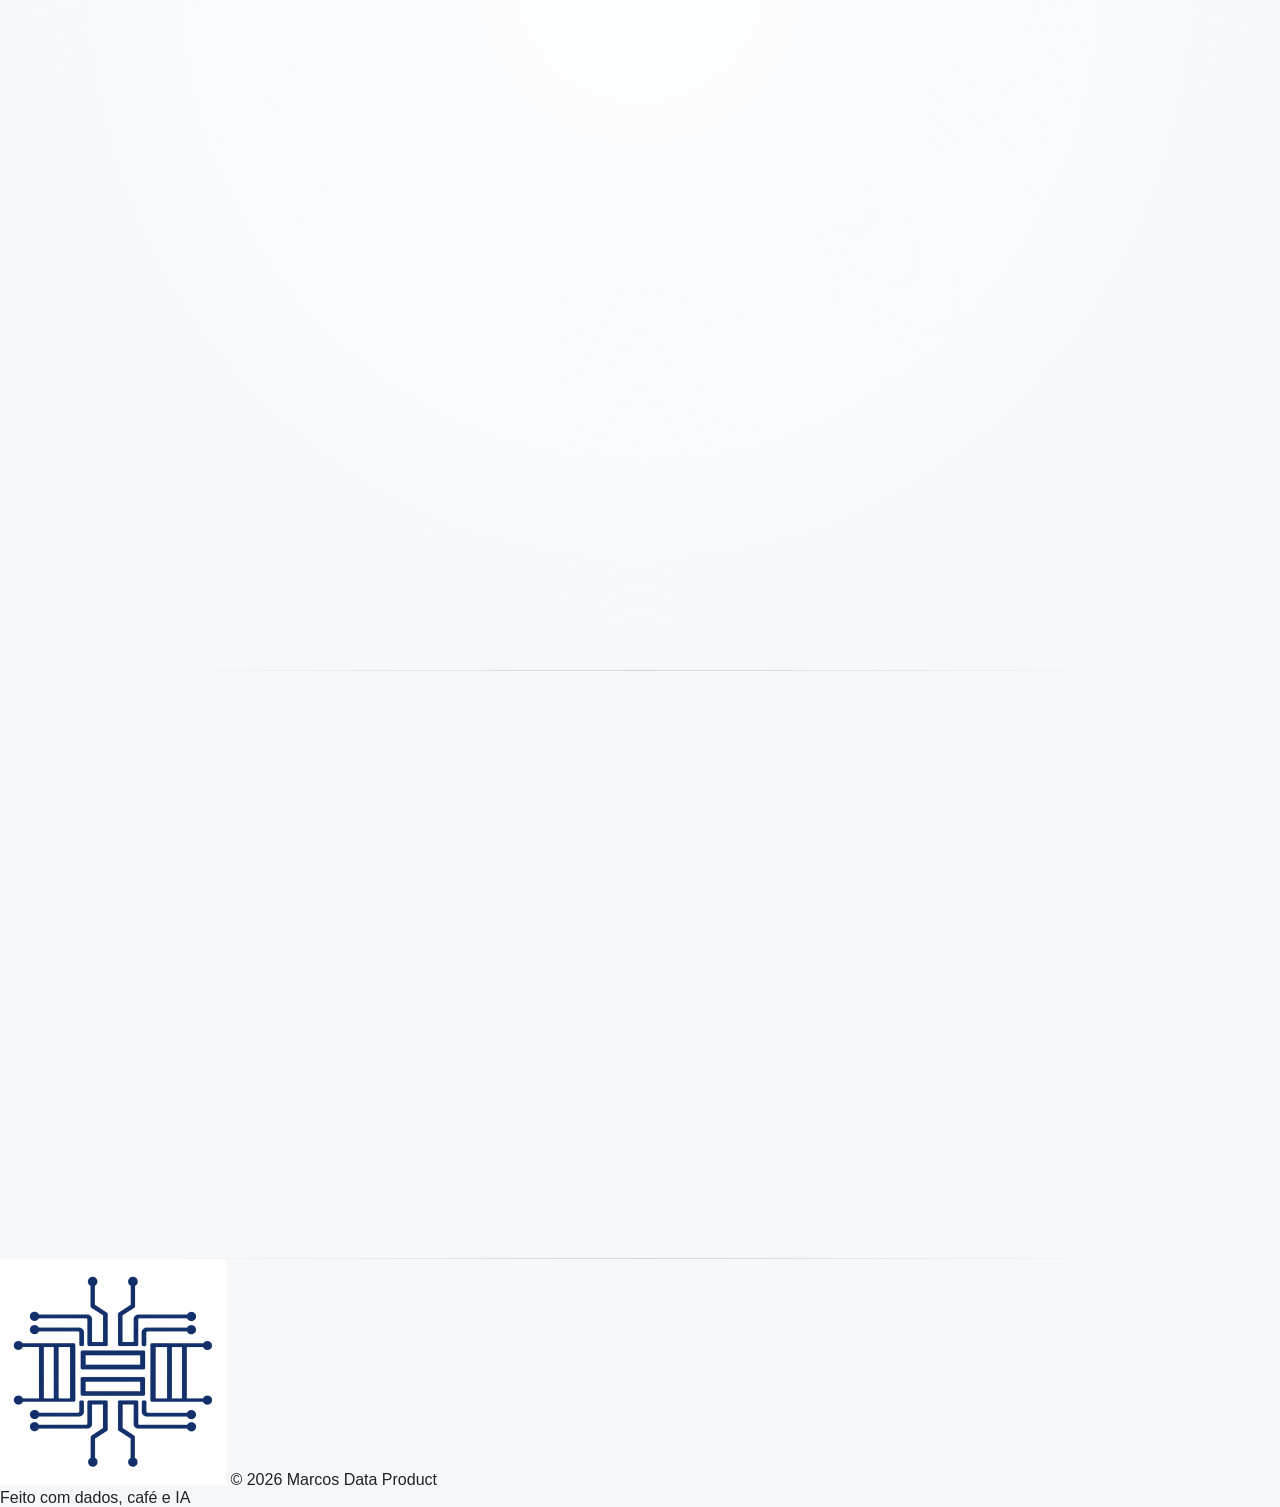
==== commit f60ede14: "arrumando o hero section" ====
--- a/index.html
+++ b/index.html
@@ -43,7 +43,7 @@
       <a href="index.html" class="flex items-center gap-3 group" aria-label="Home">
         <img src="assets/img/Logo.png" alt="Marcos Data Product"
           class="w-10 h-10 sm:w-12 sm:h-12 object-contain opacity-90 group-hover:opacity-100 transition-opacity duration-300" />
-        <span class="font-semibold text-base sm:text-lg tracking-tight text-white/90 hidden sm:inline">Marcos Data
+        <span class="font-semibold text-base sm:text-lg tracking-tight text-[#1f2328] hidden sm:inline">Marcos Data
           Product</span>
       </a>
 
@@ -58,7 +58,7 @@
       </nav>
 
       <!-- Mobile hamburger -->
-      <button class="md:hidden glass rounded-xl p-3 text-white/70 hover:text-white transition-colors" id="mobile-btn"
+      <button class="md:hidden glass rounded-xl p-3 text-[#656d76] hover:text-[#1f2328] transition-colors" id="mobile-btn"
         aria-label="Menu">
         <svg width="24" height="24" viewBox="0 0 24 24" fill="none" stroke="currentColor" stroke-width="2">
           <line x1="4" y1="6" x2="20" y2="6" />
@@ -71,7 +71,7 @@
 
   <!-- Mobile menu overlay -->
   <div class="mobile-menu" id="mobile-menu">
-    <button class="absolute top-5 right-5 glass rounded-xl p-2.5 text-white/70 hover:text-white" id="mobile-close"
+    <button class="absolute top-5 right-5 glass rounded-xl p-2.5 text-[#656d76] hover:text-[#1f2328]" id="mobile-close"
       aria-label="Fechar menu">
       <svg width="20" height="20" viewBox="0 0 24 24" fill="none" stroke="currentColor" stroke-width="2">
         <path d="M18 6L6 18M6 6l12 12" />
@@ -93,30 +93,30 @@
     class="min-h-screen flex flex-col items-center justify-center px-5 sm:px-8 pt-24 pb-16 relative overflow-hidden">
 
     <!-- Background Sequence Scrub (Apple-style) -->
-    <canvas id="hero-canvas" class="absolute inset-0 pointer-events-none z-0" style="width:100%;height:100%;opacity:0.65;"></canvas>
+    <canvas id="hero-canvas" class="absolute inset-0 pointer-events-none z-0" style="width:100%;height:100%;opacity:0.45;filter:invert(1) hue-rotate(190deg) contrast(1.3) saturate(1.4);mix-blend-mode:multiply;"></canvas>
 
     <!-- Gradient Overlays for Readability and Blending -->
-    <div class="absolute inset-0 bg-gradient-to-b from-[#080810]/40 via-[#080810]/60 to-[#080810] z-[1]"></div>
-    <div class="absolute inset-0 bg-[radial-gradient(ellipse_at_center,transparent_0%,#080810_100%)] z-[1] opacity-80">
+    <div class="absolute inset-0 bg-gradient-to-b from-[#f6f8fa]/20 via-transparent to-[#f6f8fa] z-[1]"></div>
+    <div class="absolute inset-0 bg-[radial-gradient(ellipse_at_center,transparent_50%,#f6f8fa_100%)] z-[1] opacity-35">
     </div>
 
     <!-- Content block -->
-    <div class="relative z-10 max-w-4xl mx-auto text-center flex flex-col items-center mt-[-10vh]">
+    <div class="relative z-10 max-w-4xl mx-auto text-center flex flex-col items-center mt-[-10vh]" style="background: radial-gradient(ellipse at center, rgba(255, 255, 255, 0.72) 0%, rgba(255, 255, 255, 0.35) 55%, transparent 75%); border-radius: 36px; padding: 1.25rem 2rem;">
 
       <!-- Heading -->
       <h1 class="reveal text-5xl sm:text-6xl md:text-7xl lg:text-8xl font-bold leading-[1.05] tracking-tight mb-6">
-        <span class="text-white/95">Marcos</span><br />
+        <span class="text-[#1f2328]">Marcos</span><br />
         <span class="gradient-text">Data Product</span>
       </h1>
 
       <!-- Subtitle -->
-      <p class="reveal text-lg sm:text-xl md:text-2xl font-semibold text-blue-400/90 mb-6 tracking-wide"
+      <p class="reveal text-lg sm:text-xl md:text-2xl font-semibold text-[#11376e] mb-6 tracking-wide"
         style="font-family:'Space Grotesk',sans-serif">
         IA · Automação · Dados
       </p>
 
       <!-- Description -->
-      <p class="reveal text-base sm:text-lg md:text-xl text-white/50 max-w-2xl leading-relaxed mb-12"
+      <p class="reveal text-base sm:text-lg md:text-xl text-[#656d76] max-w-2xl leading-relaxed mb-12"
         style="font-family:'Manrope',sans-serif">
         Transformando dados em decisões inteligentes. Projetos de IA generativa, automações sob medida e produtos de
         dados que geram valor real para negócios.
@@ -125,28 +125,28 @@
       <!-- Navigation Capsule Buttons -->
       <div class="reveal flex flex-wrap justify-center gap-2 sm:gap-3 mb-16 max-w-3xl mx-auto">
         
-        <a href="https://marcosdp.notion.site/marcos-data-product" target="_blank" rel="noopener noreferrer" class="flex items-center gap-2 px-5 py-2.5 rounded-full border bg-blue-500/10 border-blue-400/20 text-white/90 hover:bg-blue-500/20 hover:border-blue-400/40 transition-all shadow-[0_0_15px_rgba(96,165,250,0.05)] hover:shadow-[0_0_25px_rgba(96,165,250,0.25)] hover:-translate-y-1">
-          <i data-lucide="pen-tool" class="w-4 h-4 text-blue-400"></i>
+        <a href="https://marcosdp.notion.site/marcos-data-product" target="_blank" rel="noopener noreferrer" class="flex items-center gap-2 px-5 py-2.5 rounded-full border bg-[#11376e]/5 border-[#11376e]/20 text-[#11376e] hover:bg-[#11376e]/10 hover:border-[#11376e]/40 transition-all shadow-sm hover:shadow-md hover:-translate-y-0.5">
+          <i data-lucide="pen-tool" class="w-4 h-4 text-[#11376e]"></i>
           <span class="text-sm font-medium tracking-wide">Blog</span>
         </a>
         
-        <a href="materiais.html" class="flex items-center gap-2 px-5 py-2.5 rounded-full border bg-amber-500/10 border-amber-400/20 text-white/90 hover:bg-amber-500/20 hover:border-amber-400/40 transition-all shadow-[0_0_15px_rgba(251,191,36,0.05)] hover:shadow-[0_0_25px_rgba(251,191,36,0.25)] hover:-translate-y-1">
-          <i data-lucide="download" class="w-4 h-4 text-amber-400"></i>
+        <a href="materiais.html" class="flex items-center gap-2 px-5 py-2.5 rounded-full border bg-[#9a6700]/5 border-[#9a6700]/20 text-[#9a6700] hover:bg-[#9a6700]/10 hover:border-[#9a6700]/40 transition-all shadow-sm hover:shadow-md hover:-translate-y-0.5">
+          <i data-lucide="download" class="w-4 h-4 text-[#9a6700]"></i>
           <span class="text-sm font-medium tracking-wide">Materiais</span>
         </a>
         
-        <a href="projetos.html" class="flex items-center gap-2 px-5 py-2.5 rounded-full border bg-emerald-500/10 border-emerald-400/20 text-white/90 hover:bg-emerald-500/20 hover:border-emerald-400/40 transition-all shadow-[0_0_15px_rgba(52,211,153,0.05)] hover:shadow-[0_0_25px_rgba(52,211,153,0.25)] hover:-translate-y-1">
-          <i data-lucide="layers" class="w-4 h-4 text-emerald-400"></i>
+        <a href="projetos.html" class="flex items-center gap-2 px-5 py-2.5 rounded-full border bg-[#1a7f37]/5 border-[#1a7f37]/20 text-[#1a7f37] hover:bg-[#1a7f37]/10 hover:border-[#1a7f37]/40 transition-all shadow-sm hover:shadow-md hover:-translate-y-0.5">
+          <i data-lucide="layers" class="w-4 h-4 text-[#1a7f37]"></i>
           <span class="text-sm font-medium tracking-wide">Projetos</span>
         </a>
         
-        <a href="biblioteca.html" class="flex items-center gap-2 px-5 py-2.5 rounded-full border bg-purple-500/10 border-purple-400/20 text-white/90 hover:bg-purple-500/20 hover:border-purple-400/40 transition-all shadow-[0_0_15px_rgba(167,139,250,0.05)] hover:shadow-[0_0_25px_rgba(167,139,250,0.25)] hover:-translate-y-1">
-          <i data-lucide="book-open" class="w-4 h-4 text-purple-400"></i>
+        <a href="biblioteca.html" class="flex items-center gap-2 px-5 py-2.5 rounded-full border bg-[#8250df]/5 border-[#8250df]/20 text-[#8250df] hover:bg-[#8250df]/10 hover:border-[#8250df]/40 transition-all shadow-sm hover:shadow-md hover:-translate-y-0.5">
+          <i data-lucide="book-open" class="w-4 h-4 text-[#8250df]"></i>
           <span class="text-sm font-medium tracking-wide">Biblioteca</span>
         </a>
         
-        <a href="sobre.html" class="flex items-center gap-2 px-5 py-2.5 rounded-full border bg-pink-500/10 border-pink-400/20 text-white/90 hover:bg-pink-500/20 hover:border-pink-400/40 transition-all shadow-[0_0_15px_rgba(244,114,182,0.05)] hover:shadow-[0_0_25px_rgba(244,114,182,0.25)] hover:-translate-y-1">
-          <i data-lucide="user" class="w-4 h-4 text-pink-400"></i>
+        <a href="sobre.html" class="flex items-center gap-2 px-5 py-2.5 rounded-full border bg-[#bf3989]/5 border-[#bf3989]/20 text-[#bf3989] hover:bg-[#bf3989]/10 hover:border-[#bf3989]/40 transition-all shadow-sm hover:shadow-md hover:-translate-y-0.5">
+          <i data-lucide="user" class="w-4 h-4 text-[#bf3989]"></i>
           <span class="text-sm font-medium tracking-wide">Sobre</span>
         </a>
         
@@ -156,34 +156,34 @@
       <div class="reveal grid grid-cols-1 md:grid-cols-2 gap-4 sm:gap-6 max-w-5xl mx-auto mb-12">
 
         <!-- Stat 1 — Anos de Experiência -->
-        <div class="stat-item group relative glass rounded-2xl px-8 sm:px-10 flex flex-row items-center gap-6 overflow-hidden hover:-translate-y-2 transition-all duration-500 hover:shadow-[0_16px_48px_rgba(59,130,246,0.15)] hover:border-blue-500/30" style="aspect-ratio:2/1;">
+        <div class="stat-item group relative glass rounded-2xl px-8 sm:px-10 flex flex-row items-center gap-6 overflow-hidden hover:-translate-y-2 transition-all duration-500 hover:shadow-lg hover:border-[#11376e]" style="aspect-ratio:2/1;">
           <!-- Top accent bar -->
-          <div class="absolute top-0 left-1/2 -translate-x-1/2 w-16 h-1 rounded-b-full bg-gradient-to-r from-blue-400 to-cyan-400 opacity-60 group-hover:w-24 group-hover:opacity-100 transition-all duration-500"></div>
+          <div class="absolute top-0 left-1/2 -translate-x-1/2 w-16 h-1 rounded-b-full bg-[#11376e] opacity-80 group-hover:w-24 group-hover:opacity-100 transition-all duration-300"></div>
           <!-- Background glow -->
           <div class="absolute -top-12 left-1/2 -translate-x-1/2 w-32 h-32 rounded-full bg-blue-500/10 blur-3xl opacity-0 group-hover:opacity-100 transition-opacity duration-700"></div>
 
-          <div class="w-14 h-14 shrink-0 rounded-xl bg-blue-500/10 border border-blue-500/20 flex items-center justify-center group-hover:scale-110 group-hover:bg-blue-500/20 transition-all duration-500">
-            <i data-lucide="calendar-days" class="w-7 h-7 text-blue-400"></i>
+          <div class="w-14 h-14 shrink-0 rounded-xl bg-[#11376e]/10 border border-[#11376e]/20 flex items-center justify-center group-hover:scale-105 group-hover:bg-[#11376e]/15 transition-all duration-300">
+            <i data-lucide="calendar-days" class="w-7 h-7 text-[#11376e]"></i>
           </div>
           <div class="flex flex-col">
-            <p class="text-4xl sm:text-5xl font-bold text-white mb-1" style="font-family:'Space Grotesk',sans-serif"><span class="counter" data-target="10" data-duration="2.5">0</span><span class="text-blue-400">+</span></p>
-            <p class="text-[11px] sm:text-xs text-white/40 uppercase tracking-wider font-medium">Anos conectando<br/>dados ao negócio</p>
+            <p class="text-4xl sm:text-5xl font-bold text-[#1f2328] mb-1" style="font-family:'Space Grotesk',sans-serif"><span class="counter" data-target="10" data-duration="2.5">0</span><span class="text-[#11376e]">+</span></p>
+            <p class="text-[11px] sm:text-xs text-[#656d76] uppercase tracking-wider font-semibold">Anos conectando<br/>dados ao negócio</p>
           </div>
         </div>
 
         <!-- Stat 2 — Litros de Café -->
-        <div class="stat-item group relative glass rounded-2xl px-8 sm:px-10 flex flex-row items-center gap-6 overflow-hidden hover:-translate-y-2 transition-all duration-500 hover:shadow-[0_16px_48px_rgba(251,191,36,0.15)] hover:border-amber-500/30" style="aspect-ratio:2/1;">
+        <div class="stat-item group relative glass rounded-2xl px-8 sm:px-10 flex flex-row items-center gap-6 overflow-hidden hover:-translate-y-2 transition-all duration-500 hover:shadow-lg hover:border-[#9a6700]" style="aspect-ratio:2/1;">
           <!-- Top accent bar -->
-          <div class="absolute top-0 left-1/2 -translate-x-1/2 w-16 h-1 rounded-b-full bg-gradient-to-r from-amber-400 to-orange-400 opacity-60 group-hover:w-24 group-hover:opacity-100 transition-all duration-500"></div>
+          <div class="absolute top-0 left-1/2 -translate-x-1/2 w-16 h-1 rounded-b-full bg-[#9a6700] opacity-80 group-hover:w-24 group-hover:opacity-100 transition-all duration-300"></div>
           <!-- Background glow -->
           <div class="absolute -top-12 left-1/2 -translate-x-1/2 w-32 h-32 rounded-full bg-amber-500/10 blur-3xl opacity-0 group-hover:opacity-100 transition-opacity duration-700"></div>
 
-          <div class="w-14 h-14 shrink-0 rounded-xl bg-amber-500/10 border border-amber-500/20 flex items-center justify-center group-hover:scale-110 group-hover:bg-amber-500/20 transition-all duration-500">
-            <i data-lucide="coffee" class="w-7 h-7 text-amber-400"></i>
+          <div class="w-14 h-14 shrink-0 rounded-xl bg-[#9a6700]/10 border border-[#9a6700]/20 flex items-center justify-center group-hover:scale-105 group-hover:bg-[#9a6700]/15 transition-all duration-300">
+            <i data-lucide="coffee" class="w-7 h-7 text-[#9a6700]"></i>
           </div>
           <div class="flex flex-col">
-            <p class="text-4xl sm:text-5xl font-bold text-white mb-1" style="font-family:'Space Grotesk',sans-serif"><span class="counter" data-target="864" data-duration="4.5" data-increment="true" data-interval="5000">0</span></p>
-            <p class="text-[11px] sm:text-xs text-white/40 uppercase tracking-wider font-medium">Litros de café<br/>consumidos</p>
+            <p class="text-4xl sm:text-5xl font-bold text-[#1f2328] mb-1" style="font-family:'Space Grotesk',sans-serif"><span class="counter" data-target="864" data-duration="4.5" data-increment="true" data-interval="5000">0</span></p>
+            <p class="text-[11px] sm:text-xs text-[#656d76] uppercase tracking-wider font-semibold">Litros de café<br/>consumidos</p>
           </div>
         </div>
 
@@ -194,10 +194,10 @@
 
     <!-- Scroll indicator -->
     <div class="absolute bottom-8 left-1/2 -translate-x-1/2 flex flex-col items-center gap-2 reveal z-10">
-      <span class="text-[10px] uppercase tracking-widest text-white/30 font-medium font-mono">Scroll para
+      <span class="text-[10px] uppercase tracking-widest text-[#8c959f] font-semibold font-mono">Scroll para
         explorar</span>
-      <div class="w-5 h-8 rounded-full border border-white/20 flex justify-center pt-1.5 bg-black/20 backdrop-blur-md">
-        <div class="w-1 h-2 rounded-full bg-white/50 animate-bounce"></div>
+      <div class="w-5 h-8 rounded-full border border-[#d0d7de] flex justify-center pt-1.5 bg-white/80 shadow-sm backdrop-blur-md">
+        <div class="w-1 h-2 rounded-full bg-[#11376e] animate-bounce"></div>
       </div>
     </div>
   </section>
@@ -217,17 +217,17 @@
     <span id="sobre" class="absolute -top-24"></span>
 
     <!-- Ambient background glows -->
-    <div class="section-glow w-[500px] h-[500px] bg-blue-500/10" style="top:5%;left:-10%;"></div>
-    <div class="section-glow w-[500px] h-[500px] bg-emerald-500/10" style="bottom:5%;right:-10%;"></div>
+    <div class="section-glow w-[500px] h-[500px] bg-blue-500/5" style="top:5%;left:-10%;"></div>
+    <div class="section-glow w-[500px] h-[500px] bg-emerald-500/5" style="bottom:5%;right:-10%;"></div>
 
     <div class="max-w-7xl mx-auto">
       <!-- Section Header -->
       <div class="text-center max-w-2xl mx-auto mb-12 sm:mb-16 reveal">
         <span class="badge badge-blue mb-4">Navegação Integrada</span>
-        <h2 class="text-3xl sm:text-4xl md:text-5xl font-bold tracking-tight text-white mb-4">
+        <h2 class="text-3xl sm:text-4xl md:text-5xl font-bold tracking-tight text-[#1f2328] mb-4">
           Explore por <span class="gradient-text">Áreas</span>
         </h2>
-        <p class="text-sm sm:text-base md:text-lg text-white/50 leading-relaxed font-sans" style="font-family:'Manrope',sans-serif">
+        <p class="text-sm sm:text-base md:text-lg text-[#656d76] leading-relaxed font-sans" style="font-family:'Manrope',sans-serif">
           Passe o mouse sobre os blocos para conferir os detalhes e acessar diretamente cada frente de trabalho.
         </p>
       </div>
@@ -431,8 +431,8 @@
   <!-- ═══════════════════════════════════════════════════════
      FOOTER
 ═══════════════════════════════════════════════════════ -->
-  <footer class="relative z-10 border-t border-white/5 px-5 sm:px-8 py-8">
-    <div class="max-w-7xl mx-auto flex flex-col sm:flex-row items-center justify-between gap-4 text-sm text-white/70">
+  <footer class="relative z-10 border-t border-[#d0d7de] px-5 sm:px-8 py-8 bg-[#f6f8fa]">
+    <div class="max-w-7xl mx-auto flex flex-col sm:flex-row items-center justify-between gap-4 text-sm text-[#656d76]">
       <div class="flex items-center gap-3">
         <img src="assets/img/Logo.png" alt="" class="w-5 h-5 object-contain opacity-50" />
         <span>© 2026 Marcos Data Product</span>
@@ -457,7 +457,7 @@
     const renderer = new THREE.WebGLRenderer({ canvas, alpha: true, antialias: true });
     renderer.setSize(innerWidth, innerHeight);
     renderer.setPixelRatio(Math.min(devicePixelRatio, 2));
-    renderer.setClearColor(0x080810, 1);
+    renderer.setClearColor(0xf6f8fa, 1);
     camera.position.z = 15;
 
     /* ── Parallax groups ───────────────────────────── */
@@ -611,9 +611,9 @@
       createPipeline, createHistogram, createTimeSeries
     ];
 
-    const fgC = [0xffffff, 0x60a5fa, 0xfbbf24, 0x34d399];
-    const mgC = [0xffffff, 0x60a5fa, 0xa78bfa];
-    const bgC = [0x3f3f50, 0x4b5563];
+    const fgC = [0x11376e, 0x0969da, 0x1a7f37, 0x9a6700];
+    const mgC = [0x11376e, 0x0969da, 0x8250df];
+    const bgC = [0xd0d7de, 0x8c959f];
     const shapeObjs = [];
 
     function populate(group, count, colSet, sX, sY, zR, zO) {
--- a/assets/css/main.css
+++ b/assets/css/main.css
@@ -1,6 +1,7 @@
 /* 
    MARCOS DATA PRODUCT — MAIN STYLESHEET
-   Centralized Design System Styles
+   Primer Design System (Light Theme)
+   Primary Brand Highlight: rgb(17, 55, 110)
 */
 
 /* ── Reset & Base ─────────────────────────────── */
@@ -13,26 +14,48 @@
 }
 
 :root {
-  /* Design System Tokens */
-  --void: #080810;
-  --void-rgb: 8, 8, 16;
-  --glass-bg: rgba(255, 255, 255, 0.06);
-  --glass-border: rgba(255, 255, 255, 0.12);
-  --glass-blur: blur(18px);
-  --glass-strong-bg: rgba(255, 255, 255, 0.10);
-  --glass-strong-border: rgba(255, 255, 255, 0.18);
-  --glass-strong-blur: blur(28px);
-  --accent-blue: #60a5fa;
-  --accent-blue-rgb: 96, 165, 250;
-  --accent-amber: #fbbf24;
-  --accent-amber-rgb: 251, 191, 36;
-  --accent-emerald: #34d399;
-  --accent-emerald-rgb: 52, 211, 153;
-  --accent-pink: #f472b6;
-  --accent-purple: #a78bfa;
-  --text-primary: #f1f5f9;
-  --text-secondary: rgba(255, 255, 255, 0.50);
-  --text-muted: rgba(255, 255, 255, 0.30);
+  /* Primer Design System Tokens (Light Theme) */
+  --void: #f6f8fa;
+  --void-rgb: 246, 248, 250;
+  --canvas-default: #ffffff;
+  --canvas-subtle: #f6f8fa;
+  --canvas-inset: #f6f8fa;
+
+  /* GitHub Primer Borders */
+  --border-default: #d0d7de;
+  --border-muted: #afb8c133;
+  --border-subtle: rgba(31, 35, 40, 0.08);
+
+  /* Primer Text / Foregrounds */
+  --text-primary: #1f2328;
+  --text-secondary: #656d76;
+  --text-muted: #8c959f;
+
+  /* Brand Blue requested by user: rgb(17, 55, 110) */
+  --brand-blue: rgb(17, 55, 110);
+  --brand-blue-rgb: 17, 55, 110;
+  --brand-blue-hover: #184a91;
+  --brand-blue-subtle: rgba(17, 55, 110, 0.08);
+
+  /* Semantics & Accents (Primer Light) */
+  --accent-blue: #11376e;
+  --accent-blue-rgb: 17, 55, 110;
+  --accent-amber: #9a6700;
+  --accent-amber-rgb: 154, 103, 0;
+  --accent-emerald: #1a7f37;
+  --accent-emerald-rgb: 26, 127, 55;
+  --accent-purple: #8250df;
+  --accent-purple-rgb: 130, 80, 223;
+  --accent-pink: #bf3989;
+  --accent-pink-rgb: 191, 57, 137;
+
+  /* Surfaces & Containers */
+  --glass-bg: #ffffff;
+  --glass-border: #d0d7de;
+  --glass-blur: blur(12px);
+  --glass-strong-bg: #ffffff;
+  --glass-strong-border: #d0d7de;
+  --glass-strong-blur: blur(16px);
 }
 
 html {
@@ -40,7 +63,7 @@
 }
 
 body {
-  font-family: 'Space Grotesk', system-ui, sans-serif;
+  font-family: -apple-system, BlinkMacSystemFont, "Segoe UI", "Noto Sans", Helvetica, Arial, sans-serif, "Apple Color Emoji", "Segoe UI Emoji";
   background: var(--void);
   color: var(--text-primary);
   overflow-x: hidden;
@@ -54,33 +77,32 @@
   width: 100%;
   height: 100%;
   z-index: 0;
-}
-
-/* ── Glass Surfaces ──────────────────────────── */
+  opacity: 0.7;
+}
+
+/* ── Glass / Box Surfaces (Primer Style) ──────── */
 .glass {
-  background: var(--glass-bg);
-  border: 1px solid var(--glass-border);
-  backdrop-filter: var(--glass-blur);
-  -webkit-backdrop-filter: var(--glass-blur);
+  background: var(--canvas-default);
+  border: 1px solid var(--border-default);
+  box-shadow: 0 1px 3px rgba(31, 35, 40, 0.08), 0 1px 2px rgba(31, 35, 40, 0.04);
 }
 
 .glass-strong {
-  background: var(--glass-strong-bg);
-  border: 1px solid var(--glass-strong-border);
-  backdrop-filter: var(--glass-strong-blur);
-  -webkit-backdrop-filter: var(--glass-strong-blur);
+  background: var(--canvas-default);
+  border: 1px solid var(--border-default);
+  box-shadow: 0 3px 6px rgba(31, 35, 40, 0.08), 0 2px 4px rgba(31, 35, 40, 0.04);
 }
 
 /* ── Gradient Text ───────────────────────────── */
 .gradient-text {
-  background: linear-gradient(135deg, #ffffff 0%, #60a5fa 50%, #fbbf24 100%);
+  background: linear-gradient(135deg, #11376e 0%, #1f6feb 55%, #0969da 100%);
   -webkit-background-clip: text;
   -webkit-text-fill-color: transparent;
   background-clip: text;
 }
 
 .gradient-text-blue {
-  background: linear-gradient(135deg, #60a5fa 0%, #818cf8 100%);
+  background: linear-gradient(135deg, #11376e 0%, #0969da 100%);
   -webkit-background-clip: text;
   -webkit-text-fill-color: transparent;
   background-clip: text;
@@ -92,15 +114,16 @@
   transform: translateY(32px);
 }
 
-/* ── Noise Overlay ───────────────────────────── */
+/* ── Subtle Technical Grid Overlay ───────────── */
 body::before {
   content: '';
   position: fixed;
   inset: 0;
-  background-image: url("data:image/svg+xml,%3Csvg viewBox='0 0 256 256' xmlns='http://www.w3.org/2000/svg'%3E%3Cfilter id='noise'%3E%3CfeTurbulence type='fractalNoise' baseFrequency='0.9' numOctaves='4' stitchTiles='stitch'/%3E%3C/filter%3E%3Crect width='100%25' height='100%25' filter='url(%23noise)' opacity='0.04'/%3E%3C/svg%3E");
+  background-image: radial-gradient(#d0d7de 1px, transparent 1px);
+  background-size: 32px 32px;
   pointer-events: none;
   z-index: 1;
-  opacity: 0.30;
+  opacity: 0.35;
 }
 
 /* ── Section Glow ────────────────────────────── */
@@ -109,13 +132,13 @@
   border-radius: 50%;
   pointer-events: none;
   filter: blur(120px);
-  opacity: 0.12;
+  opacity: 0.08;
 }
 
 /* ── Section Divider ─────────────────────────── */
 .section-divider {
   height: 1px;
-  background: linear-gradient(90deg, transparent, rgba(96, 165, 250, 0.25), rgba(251, 191, 36, 0.25), transparent);
+  background: linear-gradient(90deg, transparent, #d0d7de, transparent);
   margin: 0 auto;
   max-width: 60rem;
   position: relative;
@@ -124,7 +147,7 @@
 
 /* ── Scrollbar ───────────────────────────────── */
 ::-webkit-scrollbar {
-  width: 5px;
+  width: 6px;
 }
 
 ::-webkit-scrollbar-track {
@@ -132,12 +155,12 @@
 }
 
 ::-webkit-scrollbar-thumb {
-  background: rgba(255, 255, 255, 0.12);
+  background: var(--border-default);
   border-radius: 3px;
 }
 
 ::-webkit-scrollbar-thumb:hover {
-  background: rgba(255, 255, 255, 0.2);
+  background: #afb8c1;
 }
 
 section {
@@ -161,136 +184,119 @@
   100% { transform: scale(1.6); opacity: 0; }
 }
 
-@keyframes morph-blob {
-  0%, 100% { border-radius: 60% 40% 30% 70% / 60% 30% 70% 40%; }
-  25% { border-radius: 30% 60% 70% 40% / 50% 60% 30% 60%; }
-  50% { border-radius: 50% 60% 30% 60% / 30% 60% 70% 40%; }
-  75% { border-radius: 60% 30% 60% 40% / 70% 40% 50% 60%; }
-}
-
-@keyframes shimmer {
-  0% { background-position: -200% 0; }
-  100% { background-position: 200% 0; }
-}
-
 @keyframes ripple {
   0% { transform: scale(0); opacity: 1; }
   100% { transform: scale(4); opacity: 0; }
 }
 
-@keyframes glow-pulse {
-  0%, 100% { box-shadow: 0 0 20px rgba(96, 165, 250, 0.25), 0 0 60px rgba(96, 165, 250, 0.08); }
-  50% { box-shadow: 0 0 35px rgba(96, 165, 250, 0.4), 0 0 80px rgba(96, 165, 250, 0.15); }
-}
-
 .animate-float { animation: float 6s ease-in-out infinite; }
 .animate-float-slow { animation: float-slow 8s ease-in-out infinite; }
-.animate-morph-blob { animation: morph-blob 12s ease-in-out infinite; }
 
 .pulse-dot::after {
   content: '';
   position: absolute;
   inset: 0;
   border-radius: 9999px;
-  background: var(--accent-blue);
+  background: var(--brand-blue);
   animation: pulse-ring 1.8s ease-out infinite;
 }
 
-/* ── Button — Primary ────────────────────────── */
+/* ── Button — Primary (GitHub Primer / Brand Blue) */
 .btn-primary {
   display: inline-flex;
   align-items: center;
   justify-content: center;
   gap: 0.5rem;
-  background: white;
-  color: #0f172a;
-  font-family: 'Space Grotesk', sans-serif;
+  background: var(--brand-blue);
+  color: #ffffff !important;
+  font-family: -apple-system, BlinkMacSystemFont, "Segoe UI", "Noto Sans", Helvetica, Arial, sans-serif;
   font-weight: 600;
   font-size: 0.875rem;
-  border-radius: 9999px;
-  padding: 0.875rem 2rem;
-  border: none;
+  border-radius: 6px;
+  padding: 0.75rem 1.75rem;
+  border: 1px solid rgba(27, 31, 36, 0.15);
   cursor: pointer;
-  transition: all 0.3s cubic-bezier(0.4, 0, 0.2, 1);
+  transition: all 0.2s cubic-bezier(0.4, 0, 0.2, 1);
   position: relative;
   overflow: hidden;
-  box-shadow: 0 0 40px rgba(96, 165, 250, 0.25);
+  box-shadow: 0 1px 0 rgba(27, 31, 36, 0.1), 0 2px 6px rgba(17, 55, 110, 0.2);
   text-decoration: none;
 }
 
 .btn-primary:hover {
-  background: #dbeafe;
-  transform: translateY(-2px);
-  box-shadow: 0 0 60px rgba(96, 165, 250, 0.35), 0 10px 30px rgba(0, 0, 0, 0.3);
+  background: var(--brand-blue-hover);
+  transform: translateY(-1px);
+  box-shadow: 0 3px 12px rgba(17, 55, 110, 0.25), 0 1px 0 rgba(27, 31, 36, 0.1);
 }
 
 .btn-primary:active {
-  transform: translateY(0) scale(0.98);
+  transform: translateY(0) scale(0.99);
 }
 
 .btn-primary .ripple-effect {
   position: absolute;
   border-radius: 50%;
-  background: rgba(96, 165, 250, 0.35);
+  background: rgba(255, 255, 255, 0.35);
   animation: ripple 0.6s linear;
   pointer-events: none;
 }
 
-/* ── Button — Secondary ──────────────────────── */
+/* ── Button — Secondary (Primer Box Button) ───── */
 .btn-secondary {
   display: inline-flex;
   align-items: center;
   justify-content: center;
   gap: 0.5rem;
-  background: var(--glass-bg);
-  color: rgba(255, 255, 255, 0.8);
-  font-family: 'Space Grotesk', sans-serif;
+  background: #f6f8fa;
+  color: var(--text-primary);
+  font-family: -apple-system, BlinkMacSystemFont, "Segoe UI", "Noto Sans", Helvetica, Arial, sans-serif;
   font-weight: 500;
   font-size: 0.875rem;
-  border-radius: 9999px;
-  padding: 0.875rem 2rem;
-  border: 1px solid var(--glass-border);
+  border-radius: 6px;
+  padding: 0.75rem 1.75rem;
+  border: 1px solid var(--border-default);
   cursor: pointer;
-  backdrop-filter: var(--glass-blur);
-  transition: all 0.3s cubic-bezier(0.4, 0, 0.2, 1);
+  transition: all 0.2s cubic-bezier(0.4, 0, 0.2, 1);
   text-decoration: none;
+  box-shadow: 0 1px 0 rgba(27, 31, 36, 0.04);
 }
 
 .btn-secondary:hover {
-  color: white;
-  border-color: rgba(255, 255, 255, 0.25);
-  background: rgba(255, 255, 255, 0.1);
-  transform: translateY(-2px);
-  box-shadow: 0 8px 25px rgba(0, 0, 0, 0.3);
+  color: var(--brand-blue);
+  border-color: var(--brand-blue);
+  background: #ffffff;
+  transform: translateY(-1px);
+  box-shadow: 0 2px 6px rgba(17, 55, 110, 0.12);
 }
 
 .btn-secondary:active {
-  transform: translateY(0) scale(0.98);
+  transform: translateY(0) scale(0.99);
 }
 
 /* ── Nav — Segmented Pill Control ─────────────── */
 #navbar {
-  transition: all 0.4s cubic-bezier(0.4, 0, 0.2, 1);
+  transition: all 0.35s cubic-bezier(0.4, 0, 0.2, 1);
 }
 
 #navbar.scrolled {
-  background: rgba(8, 8, 16, 0.85);
-  border-bottom: 1px solid rgba(255, 255, 255, 0.06);
-  backdrop-filter: blur(20px);
-  -webkit-backdrop-filter: blur(20px);
+  background: rgba(255, 255, 255, 0.92);
+  border-bottom: 1px solid var(--border-default);
+  backdrop-filter: blur(16px);
+  -webkit-backdrop-filter: blur(16px);
+  box-shadow: 0 1px 3px rgba(31, 35, 40, 0.05);
 }
 
 .nav-pill-group {
   display: inline-flex;
   align-items: center;
   gap: 3px;
-  background: rgba(22, 24, 30, 0.85);
-  border: 1px solid rgba(255, 255, 255, 0.08);
+  background: #f6f8fa;
+  border: 1px solid var(--border-default);
   border-radius: 9999px;
   padding: 4px 6px;
-  backdrop-filter: blur(20px);
-  -webkit-backdrop-filter: blur(20px);
-  box-shadow: 0 4px 20px rgba(0, 0, 0, 0.4), inset 0 1px 0 rgba(255, 255, 255, 0.04);
+  backdrop-filter: blur(12px);
+  -webkit-backdrop-filter: blur(12px);
+  box-shadow: 0 1px 2px rgba(31, 35, 40, 0.06);
 }
 
 .nav-pill-group .nav-link {
@@ -298,73 +304,67 @@
   display: inline-flex;
   align-items: center;
   justify-content: center;
-  color: #9ca3af;
-  font-size: 0.9rem;
+  color: var(--text-secondary);
+  font-size: 0.875rem;
   font-weight: 500;
   padding: 0.45rem 1.15rem;
   border-radius: 9999px;
   border: 1px solid transparent;
   background: transparent;
   text-decoration: none;
-  transition: all 0.25s cubic-bezier(0.4, 0, 0.2, 1);
+  transition: all 0.2s cubic-bezier(0.4, 0, 0.2, 1);
   white-space: nowrap;
   user-select: none;
 }
 
-/* Hover: illuminated effect */
+/* Hover: subtle white pill */
 .nav-pill-group .nav-link:hover {
-  color: #ffffff;
-  background: rgba(255, 255, 255, 0.08);
-  border-color: rgba(255, 255, 255, 0.16);
-  box-shadow: 0 0 16px rgba(255, 255, 255, 0.18), inset 0 0 8px rgba(255, 255, 255, 0.05);
-  text-shadow: 0 0 10px rgba(255, 255, 255, 0.5);
+  color: var(--text-primary);
+  background: #ffffff;
+  border-color: var(--border-default);
+  box-shadow: 0 1px 3px rgba(31, 35, 40, 0.08);
   transform: translateY(-1px);
 }
 
-/* Active: warm amber/orange border capsule matching reference */
+/* Active: Brand Blue capsule */
 .nav-pill-group .nav-link.active {
-  color: #f59e0b;
-  border-color: #d97706;
-  background: rgba(245, 158, 11, 0.08);
+  color: var(--brand-blue);
+  border-color: var(--brand-blue);
+  background: #ffffff;
   font-weight: 600;
-  box-shadow: 0 0 16px rgba(245, 158, 11, 0.25), inset 0 0 8px rgba(245, 158, 11, 0.06);
-  text-shadow: 0 0 12px rgba(245, 158, 11, 0.35);
-}
-
-/* Active on hover: enhanced illumination */
+  box-shadow: 0 1px 3px rgba(17, 55, 110, 0.15);
+}
+
 .nav-pill-group .nav-link.active:hover {
-  color: #fbbf24;
-  border-color: #f59e0b;
-  background: rgba(245, 158, 11, 0.15);
-  box-shadow: 0 0 22px rgba(245, 158, 11, 0.45), inset 0 0 12px rgba(245, 158, 11, 0.12);
-  text-shadow: 0 0 14px rgba(251, 191, 36, 0.6);
-  transform: translateY(-1px);
+  color: var(--brand-blue-hover);
+  border-color: var(--brand-blue-hover);
+  background: #ffffff;
+  box-shadow: 0 2px 6px rgba(17, 55, 110, 0.2);
 }
 
 /* ── Section Card (Legacy) ───────────────────── */
 .section-card {
-  background: var(--glass-bg);
-  border: 1px solid var(--glass-border);
-  backdrop-filter: var(--glass-blur);
-  -webkit-backdrop-filter: var(--glass-blur);
-  border-radius: 1.5rem;
+  background: var(--canvas-default);
+  border: 1px solid var(--border-default);
+  border-radius: 12px;
   overflow: hidden;
-  transition: all 0.45s cubic-bezier(0.4, 0, 0.2, 1);
+  transition: all 0.35s cubic-bezier(0.4, 0, 0.2, 1);
   cursor: pointer;
   text-decoration: none;
   display: block;
   color: inherit;
+  box-shadow: 0 1px 3px rgba(31, 35, 40, 0.08);
 }
 
 .section-card:hover {
-  transform: translateY(-6px);
-  border-color: rgba(255, 255, 255, 0.2);
-  box-shadow: 0 20px 50px rgba(0, 0, 0, 0.4), 0 0 40px rgba(96, 165, 250, 0.08);
-}
-
-.section-card:hover .card-icon-wrap { transform: scale(1.1); }
+  transform: translateY(-4px);
+  border-color: var(--brand-blue);
+  box-shadow: 0 8px 24px rgba(17, 55, 110, 0.12), 0 2px 6px rgba(31, 35, 40, 0.08);
+}
+
+.section-card:hover .card-icon-wrap { transform: scale(1.08); }
 .section-card:hover .card-arrow { transform: translateX(4px); opacity: 1; }
-.section-card:hover .card-visual { transform: scale(1.03); }
+.section-card:hover .card-visual { transform: scale(1.02); }
 
 .card-icon-wrap { transition: transform 0.4s cubic-bezier(0.4, 0, 0.2, 1); }
 .card-arrow { opacity: 0.4; transition: all 0.35s cubic-bezier(0.4, 0, 0.2, 1); }
@@ -387,14 +387,13 @@
 }
 
 .hub-card {
-  --card-accent: #60a5fa;
-  --card-accent-rgb: 96, 165, 250;
+  --card-accent: #11376e;
+  --card-accent-rgb: 17, 55, 110;
   position: relative;
-  background: rgba(255, 255, 255, 0.03);
-  border: 1px solid rgba(255, 255, 255, 0.08);
-  border-radius: 1.5rem;
-  backdrop-filter: blur(20px);
-  -webkit-backdrop-filter: blur(20px);
+  background: var(--canvas-default);
+  border: 1px solid var(--border-default);
+  border-radius: 12px;
+  box-shadow: 0 1px 3px rgba(31, 35, 40, 0.06);
   overflow: hidden;
   display: flex;
   flex-direction: column;
@@ -404,34 +403,34 @@
   text-decoration: none;
   color: inherit;
   transition: flex 0.65s cubic-bezier(0.16, 1, 0.3, 1),
-              background 0.4s ease,
-              border-color 0.4s ease,
-              box-shadow 0.4s ease,
-              transform 0.4s ease,
-              opacity 0.4s ease;
+              background 0.3s ease,
+              border-color 0.3s ease,
+              box-shadow 0.3s ease,
+              transform 0.3s ease,
+              opacity 0.3s ease;
   min-width: 0;
 }
 
 /* Card color variants */
 .hub-card-blue {
-  --card-accent: #60a5fa;
-  --card-accent-rgb: 96, 165, 250;
+  --card-accent: #11376e;
+  --card-accent-rgb: 17, 55, 110;
 }
 .hub-card-amber {
-  --card-accent: #fbbf24;
-  --card-accent-rgb: 251, 191, 36;
+  --card-accent: #9a6700;
+  --card-accent-rgb: 154, 103, 0;
 }
 .hub-card-emerald {
-  --card-accent: #34d399;
-  --card-accent-rgb: 52, 211, 153;
+  --card-accent: #1a7f37;
+  --card-accent-rgb: 26, 127, 55;
 }
 .hub-card-purple {
-  --card-accent: #a78bfa;
-  --card-accent-rgb: 167, 139, 250;
+  --card-accent: #8250df;
+  --card-accent-rgb: 130, 80, 223;
 }
 .hub-card-pink {
-  --card-accent: #f472b6;
-  --card-accent-rgb: 244, 114, 182;
+  --card-accent: #bf3989;
+  --card-accent-rgb: 191, 57, 137;
 }
 
 /* Ambient glow inside card */
@@ -442,9 +441,9 @@
   width: 260px;
   height: 260px;
   border-radius: 50%;
-  background: radial-gradient(circle, rgba(var(--card-accent-rgb), 0.35) 0%, transparent 70%);
+  background: radial-gradient(circle, rgba(var(--card-accent-rgb), 0.15) 0%, transparent 70%);
   filter: blur(40px);
-  opacity: 0.12;
+  opacity: 0.15;
   pointer-events: none;
   transition: opacity 0.5s ease, transform 0.6s ease;
 }
@@ -455,10 +454,10 @@
   top: 0;
   left: 0;
   right: 0;
-  height: 2px;
-  background: linear-gradient(90deg, transparent, rgba(var(--card-accent-rgb), 0.7), transparent);
-  opacity: 0.35;
-  transition: opacity 0.4s ease;
+  height: 3px;
+  background: var(--card-accent);
+  opacity: 0.6;
+  transition: opacity 0.3s ease, height 0.3s ease;
 }
 
 /* Desktop sizing & hover expansion */
@@ -470,20 +469,20 @@
   /* When the deck is hovered, shrink cards not being hovered */
   .hub-deck:hover .hub-card {
     flex: 0.85;
-    opacity: 0.7;
+    opacity: 0.75;
     transform: translateY(0);
-    border-color: rgba(255, 255, 255, 0.08);
-    background: rgba(255, 255, 255, 0.03);
-    box-shadow: none;
+    border-color: var(--border-default);
+    background: #f6f8fa;
+    box-shadow: 0 1px 2px rgba(31, 35, 40, 0.04);
   }
 
   /* The card being hovered expands dynamically */
   .hub-deck .hub-card:hover {
     flex: 3.8;
     opacity: 1;
-    border-color: rgba(var(--card-accent-rgb), 0.45);
-    background: rgba(255, 255, 255, 0.05);
-    box-shadow: 0 20px 50px rgba(0, 0, 0, 0.5), 0 0 35px rgba(var(--card-accent-rgb), 0.18);
+    border-color: rgba(var(--card-accent-rgb), 0.65);
+    background: #ffffff;
+    box-shadow: 0 12px 28px rgba(17, 55, 110, 0.12), 0 2px 6px rgba(31, 35, 40, 0.08);
     transform: translateY(-4px);
   }
 }
@@ -491,11 +490,12 @@
 /* Card hover inner effects */
 .hub-card:hover .hub-card-glow {
   opacity: 0.35;
-  transform: scale(1.25);
+  transform: scale(1.2);
 }
 
 .hub-card:hover .hub-card-line {
   opacity: 1;
+  height: 4px;
 }
 
 /* Card Header (Icon) */
@@ -510,9 +510,9 @@
 .hub-card-icon {
   width: 3.25rem;
   height: 3.25rem;
-  border-radius: 1rem;
-  background: rgba(var(--card-accent-rgb), 0.12);
-  border: 1px solid rgba(var(--card-accent-rgb), 0.25);
+  border-radius: 8px;
+  background: rgba(var(--card-accent-rgb), 0.08);
+  border: 1px solid rgba(var(--card-accent-rgb), 0.2);
   display: flex;
   align-items: center;
   justify-content: center;
@@ -521,9 +521,9 @@
 }
 
 .hub-card:hover .hub-card-icon {
-  transform: scale(1.08);
-  background: rgba(var(--card-accent-rgb), 0.2);
-  box-shadow: 0 0 20px rgba(var(--card-accent-rgb), 0.3);
+  transform: scale(1.06);
+  background: rgba(var(--card-accent-rgb), 0.14);
+  box-shadow: 0 2px 8px rgba(var(--card-accent-rgb), 0.2);
 }
 
 /* Card Spacer (Expands dynamically on hover to push body down) */
@@ -555,7 +555,7 @@
 .hub-card-title {
   font-size: 1.35rem;
   font-weight: 700;
-  color: #ffffff;
+  color: var(--text-primary);
   letter-spacing: -0.02em;
   margin-top: 0.35rem;
   margin-bottom: 0.25rem;
@@ -573,12 +573,12 @@
 .hub-card-details {
   max-height: 0;
   opacity: 0;
-  transform: translateY(12px);
+  transform: translateY(8px);
   overflow: hidden;
   pointer-events: none;
-  transition: max-height 0.45s cubic-bezier(0.16, 1, 0.3, 1),
-              opacity 0.35s ease,
-              transform 0.35s ease;
+  transition: max-height 0.35s cubic-bezier(0.16, 1, 0.3, 1),
+              opacity 0.25s ease,
+              transform 0.25s ease;
 }
 
 .hub-card-details-inner {
@@ -598,9 +598,9 @@
   opacity: 1;
   transform: translateY(0);
   pointer-events: auto;
-  transition: max-height 0.5s cubic-bezier(0.16, 1, 0.3, 1),
-              opacity 0.45s 0.12s ease,
-              transform 0.45s 0.12s ease;
+  transition: max-height 0.35s cubic-bezier(0.16, 1, 0.3, 1),
+              opacity 0.25s ease,
+              transform 0.25s ease;
 }
 
 /* On mobile: .active opens details */
@@ -613,20 +613,21 @@
   }
   .hub-card.active {
     border-color: rgba(var(--card-accent-rgb), 0.45);
-    background: rgba(255, 255, 255, 0.05);
-    box-shadow: 0 10px 30px rgba(0, 0, 0, 0.4), 0 0 25px rgba(var(--card-accent-rgb), 0.15);
+    background: #ffffff;
+    box-shadow: 0 6px 20px rgba(31, 35, 40, 0.1), 0 0 15px rgba(var(--card-accent-rgb), 0.1);
   }
   .hub-card.active .hub-card-glow {
-    opacity: 0.35;
+    opacity: 0.3;
   }
 }
 
 .hub-card-desc {
-  font-family: 'Manrope', sans-serif;
-  font-size: 0.875rem;
+  font-family: -apple-system, BlinkMacSystemFont, "Segoe UI", "Noto Sans", Helvetica, Arial, sans-serif;
+  font-size: 0.95rem;
   line-height: 1.6;
-  color: rgba(255, 255, 255, 0.65);
-  margin-bottom: 1.25rem;
+  color: #24292f;
+  margin-bottom: 1.35rem;
+  font-weight: 400;
 }
 
 @media (min-width: 768px) {
@@ -635,104 +636,106 @@
   }
 }
 
-/* Action Button inside card */
+/* Action Button inside card (GitHub Primer style with Brand Blue) */
 .hub-btn {
   display: inline-flex;
   align-items: center;
   gap: 0.5rem;
   padding: 0.65rem 1.4rem;
-  border-radius: 9999px;
-  font-family: 'Space Grotesk', sans-serif;
+  border-radius: 6px;
+  font-family: -apple-system, BlinkMacSystemFont, "Segoe UI", "Noto Sans", Helvetica, Arial, sans-serif;
   font-size: 0.8125rem;
   font-weight: 600;
-  letter-spacing: 0.02em;
-  background: rgba(var(--card-accent-rgb), 0.15);
-  color: #ffffff;
-  border: 1px solid rgba(var(--card-accent-rgb), 0.4);
-  box-shadow: 0 4px 15px rgba(0, 0, 0, 0.25);
-  transition: all 0.3s cubic-bezier(0.16, 1, 0.3, 1);
+  letter-spacing: 0.01em;
+  background: var(--brand-blue);
+  color: #ffffff !important;
+  border: 1px solid rgba(27, 31, 36, 0.15);
+  box-shadow: 0 1px 0 rgba(27, 31, 36, 0.1), 0 2px 6px rgba(17, 55, 110, 0.2);
+  transition: all 0.2s cubic-bezier(0.16, 1, 0.3, 1);
   text-decoration: none;
   width: max-content;
 }
 
 .hub-card:hover .hub-btn {
-  background: rgba(var(--card-accent-rgb), 0.25);
-  border-color: rgba(var(--card-accent-rgb), 0.65);
-  box-shadow: 0 0 25px rgba(var(--card-accent-rgb), 0.35), 0 4px 12px rgba(0, 0, 0, 0.3);
-  transform: translateY(-2px);
+  background: var(--brand-blue);
+  border-color: rgba(27, 31, 36, 0.25);
+  box-shadow: 0 4px 14px rgba(17, 55, 110, 0.3), 0 1px 0 rgba(27, 31, 36, 0.1);
+  transform: translateY(-1px);
 }
 
 .hub-btn:hover {
-  background: rgba(var(--card-accent-rgb), 0.35);
-  border-color: rgba(var(--card-accent-rgb), 0.85);
+  background: var(--brand-blue-hover) !important;
+  box-shadow: 0 6px 18px rgba(17, 55, 110, 0.4) !important;
 }
 
 .hub-btn svg {
-  transition: transform 0.3s ease;
+  color: #ffffff;
+  stroke: #ffffff;
+  transition: transform 0.2s ease;
 }
 
 .hub-card:hover .hub-btn svg {
   transform: translateX(4px);
 }
 
-/* ── Badge ────────────────────────────────────── */
+/* ── Badge / Label (Primer Pill Format) ───────── */
 .badge {
   display: inline-flex;
   align-items: center;
   gap: 0.375rem;
-  padding: 0.25rem 0.75rem;
+  padding: 0.2rem 0.65rem;
   border-radius: 9999px;
   font-size: 0.6875rem;
   font-weight: 600;
   text-transform: uppercase;
-  letter-spacing: 0.06em;
+  letter-spacing: 0.04em;
 }
 
 .badge-blue {
-  background: rgba(96, 165, 250, 0.12);
-  color: #60a5fa;
-  border: 1px solid rgba(96, 165, 250, 0.2);
+  background: rgba(17, 55, 110, 0.08);
+  color: #11376e;
+  border: 1px solid rgba(17, 55, 110, 0.2);
 }
 
 .badge-amber {
-  background: rgba(251, 191, 36, 0.12);
-  color: #fbbf24;
-  border: 1px solid rgba(251, 191, 36, 0.2);
+  background: rgba(154, 103, 0, 0.08);
+  color: #9a6700;
+  border: 1px solid rgba(154, 103, 0, 0.2);
 }
 
 .badge-emerald {
-  background: rgba(52, 211, 153, 0.12);
-  color: #34d399;
-  border: 1px solid rgba(52, 211, 153, 0.2);
+  background: rgba(26, 127, 55, 0.08);
+  color: #1a7f37;
+  border: 1px solid rgba(26, 127, 55, 0.2);
 }
 
 .badge-pink {
-  background: rgba(244, 114, 182, 0.12);
-  color: #f472b6;
-  border: 1px solid rgba(244, 114, 182, 0.2);
+  background: rgba(191, 57, 137, 0.08);
+  color: #bf3989;
+  border: 1px solid rgba(191, 57, 137, 0.2);
 }
 
 .badge-purple {
-  background: rgba(167, 139, 250, 0.12);
-  color: #a78bfa;
-  border: 1px solid rgba(167, 139, 250, 0.2);
-}
-
-/* ── Mobile Menu ──────────────────────────────── */
+  background: rgba(130, 80, 223, 0.08);
+  color: #8250df;
+  border: 1px solid rgba(130, 80, 223, 0.2);
+}
+
+/* ── Mobile Menu (Primer Light) ──────────────── */
 .mobile-menu {
   position: fixed;
   inset: 0;
-  background: rgba(8, 8, 16, 0.95);
+  background: rgba(255, 255, 255, 0.98);
   backdrop-filter: blur(20px);
   z-index: 100;
   display: flex;
   flex-direction: column;
   align-items: center;
   justify-content: center;
-  gap: 2rem;
+  gap: 1.5rem;
   opacity: 0;
   pointer-events: none;
-  transition: opacity 0.35s;
+  transition: opacity 0.3s;
 }
 
 .mobile-menu.active {
@@ -741,79 +744,40 @@
 }
 
 .mobile-menu a {
-  font-size: 1.25rem;
+  font-size: 1.15rem;
   font-weight: 500;
-  color: #9ca3af;
+  color: var(--text-secondary);
   text-decoration: none;
   padding: 0.55rem 1.8rem;
-  border-radius: 9999px;
+  border-radius: 6px;
   border: 1px solid transparent;
-  transition: all 0.25s cubic-bezier(0.4, 0, 0.2, 1);
+  transition: all 0.2s cubic-bezier(0.4, 0, 0.2, 1);
 }
 
 .mobile-menu a:hover {
-  color: #ffffff;
-  background: rgba(255, 255, 255, 0.08);
-  border-color: rgba(255, 255, 255, 0.16);
-  box-shadow: 0 0 16px rgba(255, 255, 255, 0.2);
-  text-shadow: 0 0 10px rgba(255, 255, 255, 0.5);
+  color: var(--text-primary);
+  background: #f6f8fa;
+  border-color: var(--border-default);
 }
 
 .mobile-menu a.active {
-  color: #f59e0b;
-  border-color: #d97706;
-  background: rgba(245, 158, 11, 0.08);
+  color: var(--brand-blue);
+  border-color: var(--brand-blue);
+  background: rgba(17, 55, 110, 0.08);
   font-weight: 600;
-  box-shadow: 0 0 16px rgba(245, 158, 11, 0.25);
-  text-shadow: 0 0 12px rgba(245, 158, 11, 0.35);
-}
-
-/* ── SVG icon color filters ───────────────────── */
-/* Converts any SVG <img> to the matching card accent colour.        */
-/* Formula: brightness(0) turns it black, then hue/sat/brightness   */
-/* shift applies the target tint.                                    */
-
-/* blue-400  (#60a5fa) */
-.icon-blue {
-  filter: brightness(0) saturate(100%)
-          invert(65%) sepia(80%) saturate(500%)
-          hue-rotate(195deg) brightness(102%) contrast(97%);
-}
-
-/* emerald-400  (#34d399) */
-.icon-emerald {
-  filter: brightness(0) saturate(100%)
-          invert(72%) sepia(55%) saturate(450%)
-          hue-rotate(116deg) brightness(95%) contrast(96%);
-}
-
-/* purple-400  (#a78bfa) */
-.icon-purple {
-  filter: brightness(0) saturate(100%)
-          invert(65%) sepia(50%) saturate(600%)
-          hue-rotate(225deg) brightness(105%) contrast(96%);
-}
-
-/* pink-400  (#f472b6) */
-.icon-pink {
-  filter: brightness(0) saturate(100%)
-          invert(58%) sepia(80%) saturate(430%)
-          hue-rotate(290deg) brightness(101%) contrast(97%);
-}
-
-/* amber-400  (#fbbf24) */
-.icon-amber {
-  filter: brightness(0) saturate(100%)
-          invert(80%) sepia(75%) saturate(600%)
-          hue-rotate(10deg) brightness(103%) contrast(97%);
-}
-
-/* ── Spec row for mini data ───────────────────── */
+}
+
+/* ── Spec row for mini data (Primer Box) ───────── */
 .stat-item {
   text-align: center;
   transition: transform 0.3s;
+  background: #ffffff !important;
+  border: 1px solid var(--border-default) !important;
+  box-shadow: 0 1px 3px rgba(31, 35, 40, 0.08);
 }
 
 .stat-item:hover {
   transform: translateY(-2px);
-}
+  border-color: var(--brand-blue) !important;
+  box-shadow: 0 8px 24px rgba(17, 55, 110, 0.12);
+}
